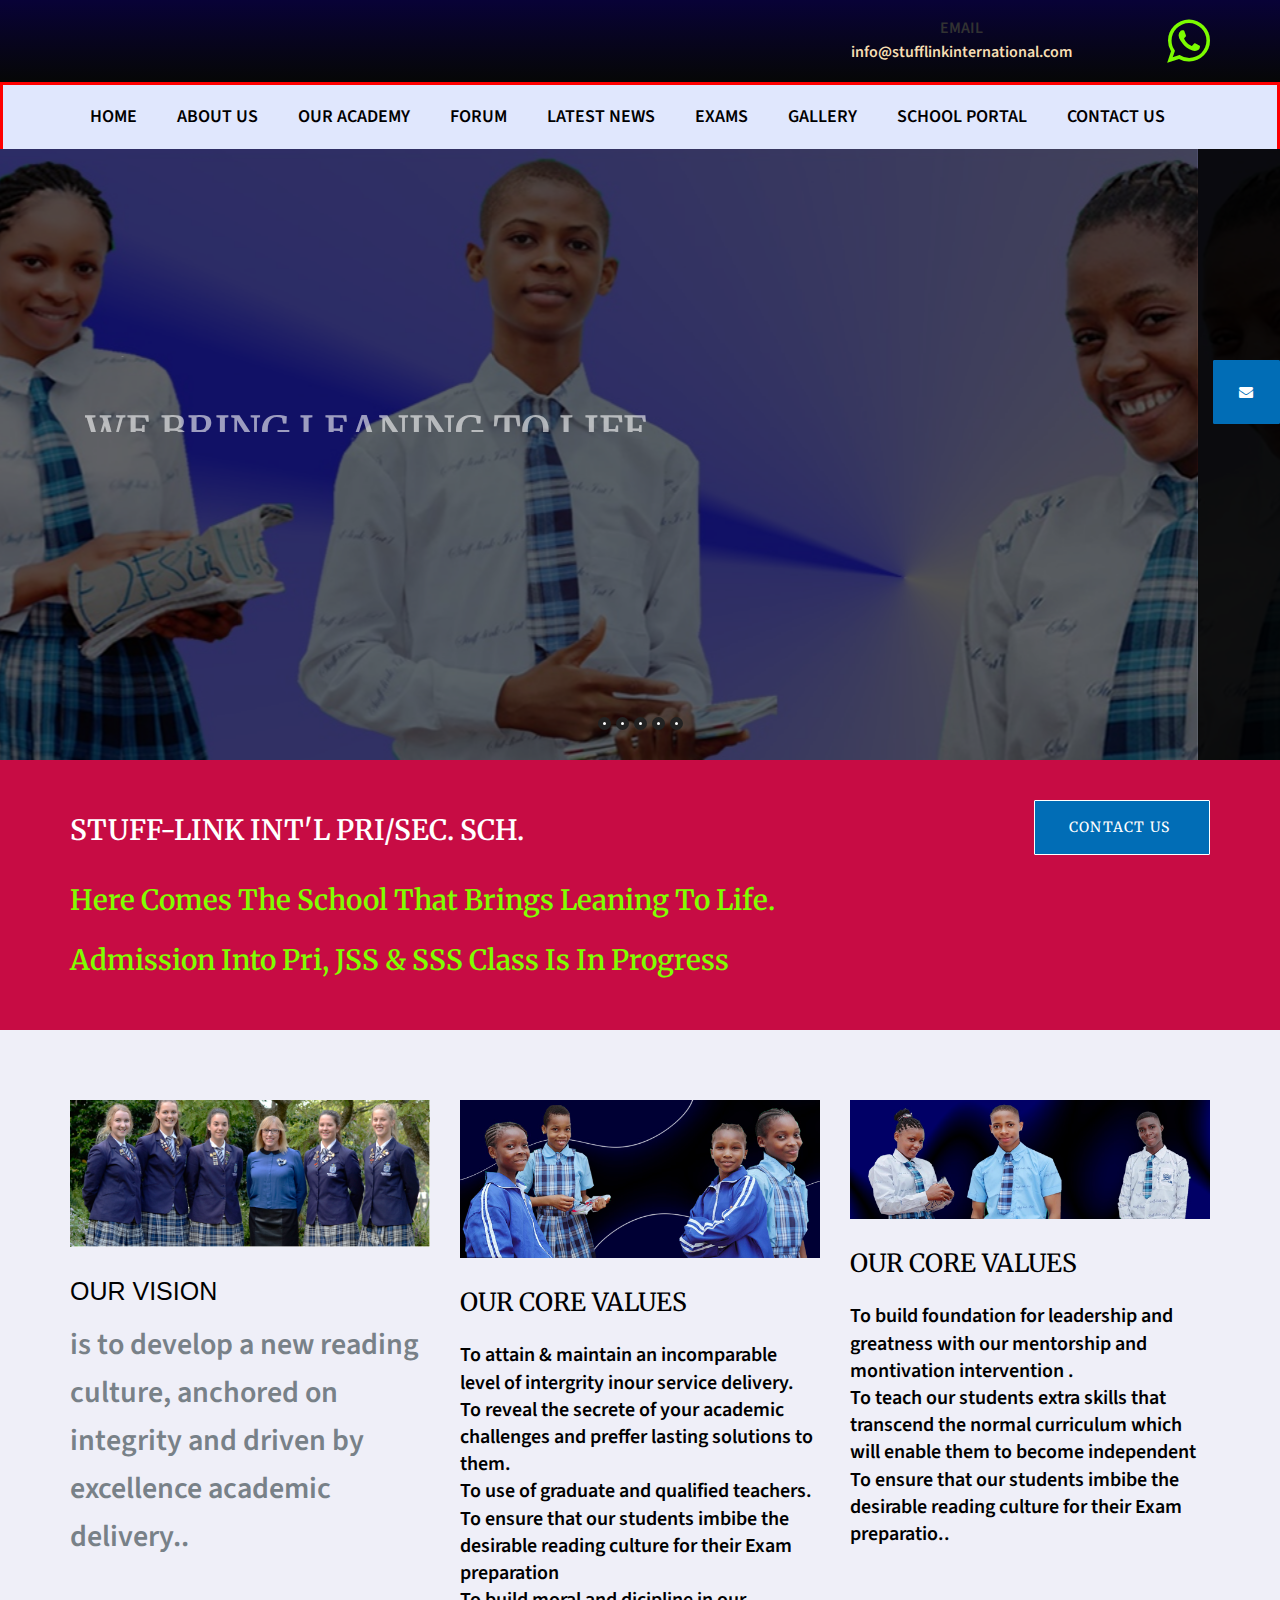
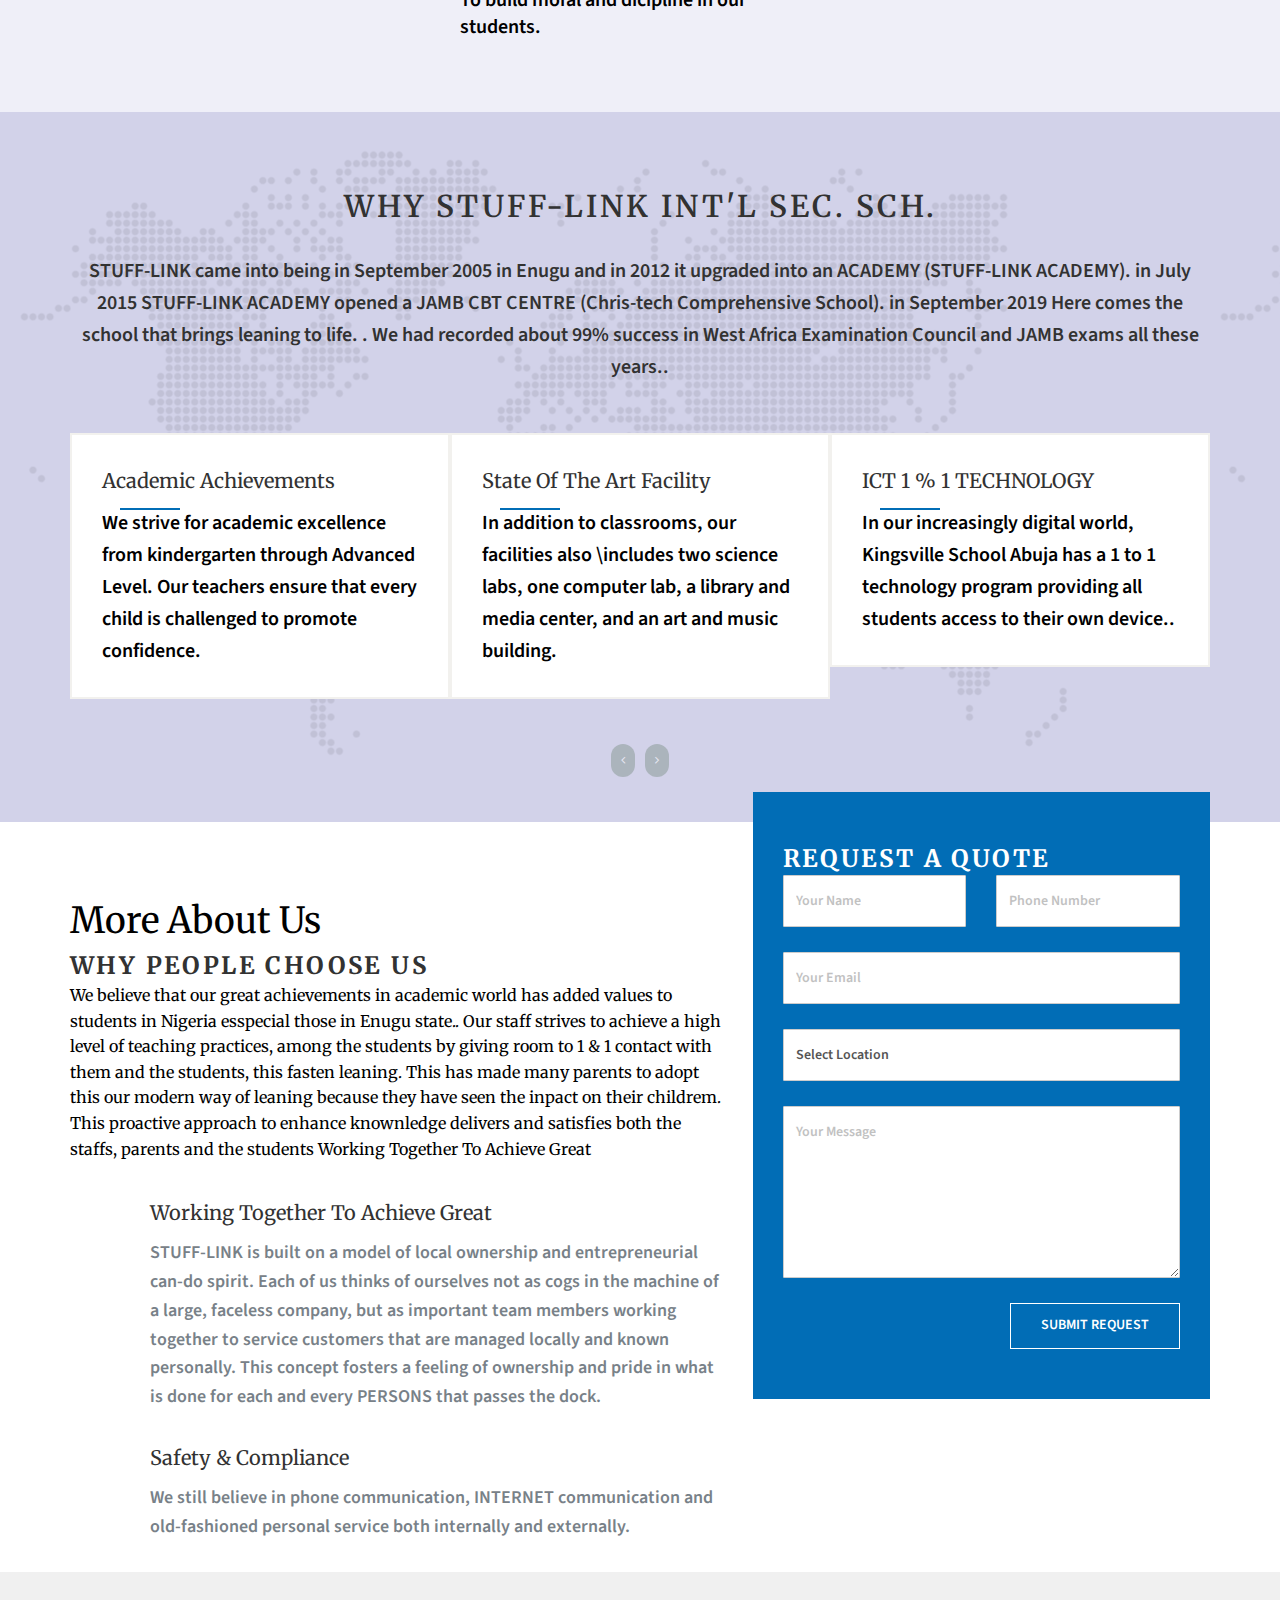
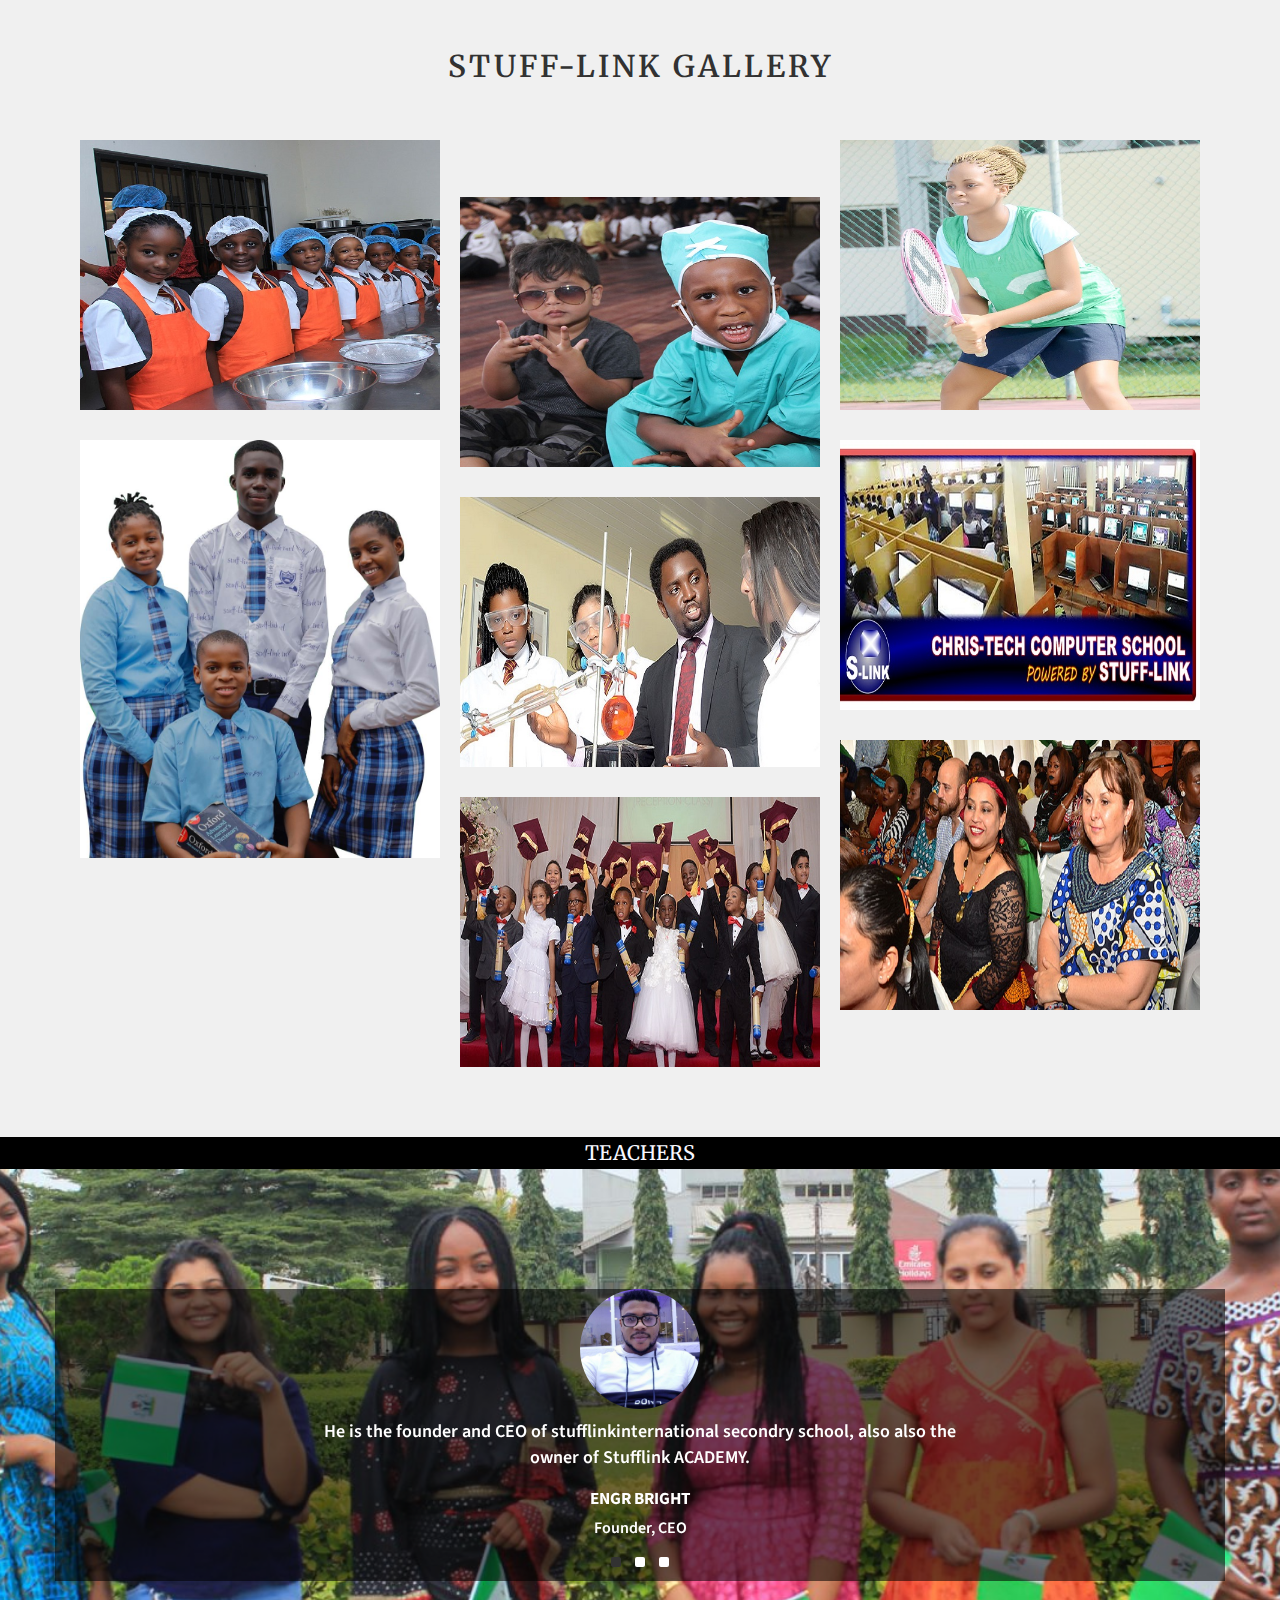
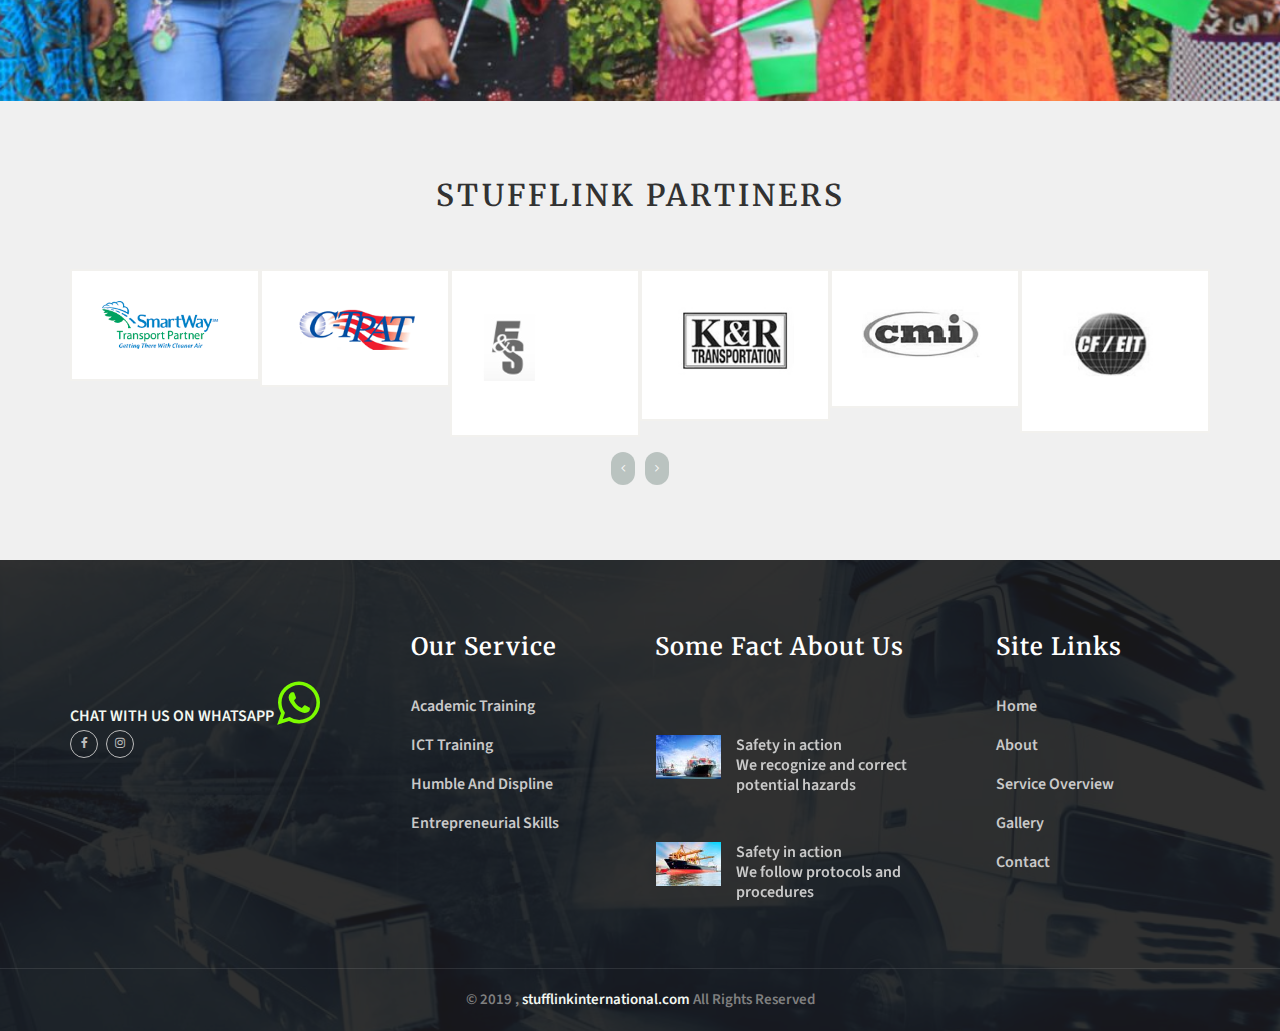
==== pickexpress.net/index.html @ c88a0109 "correction" ====
<!doctype html>
<!--[if IE 9]> <html class="ie9 no-js" lang="zxx"> <![endif]-->
<!--[if (gt IE 9)|!(IE)]><!-->
<html class="no-js" lang="zxx">
<!--<![endif]-->


<!-- Mirrored from pickexpress.net/ by HTTrack Website Copier/3.x [XR&CO'2014], Sat, 21 Sep 2019 13:10:26 GMT -->

<head>
  <meta charset="utf-8">
  <meta http-equiv="X-UA-Compatible" content="IE=edge">
  <meta name="viewport" content="width=device-width,initial-scale=1">
  <meta name="theme-color" content="#016db6">
  <link rel="canonical" href="index.html">


  <link rel="shortcut icon"
    href="cdn.shopify.com/s/files/1/1528/2387/files/icon-logistic_32x3203b403b4.png?v=1487287734" type="image/png">



  <title>
    STUFF-LINK INT'L



    &ndash;STUFF-LINK INTERNATIONAL PRIMARY AND SECONDRY SCHOOL ENUGU NIG. EXECELLENT IN ACADEMIC DELIVERY.

  </title>


  <meta name="description"
    content="Pickexpress takes care of your logistics, trucking, warehousing, cargo, transportation, ocean freight and air needs">


  <!-- /snippets/social-meta-tags.liquid -->
  <meta property="og:site_name" content="Pickexpress">
  <meta property="og:url" content="index-2.html">
  <meta property="og:title" content="Logictic Pro">
  <meta property="og:type" content="website">
  <meta property="og:description"
    content="Pickexpress takes care of your logistics, trucking, warehousing, cargo, transportation, ocean freight and air needs">


  <meta name="twitter:site" content="@pickespress">
  <meta name="twitter:card" content="summary_large_image">
  <meta name="twitter:title" content="Pickexpress">
  <meta name="twitter:description"
    content="Pickexpress takes care of your logistics, trucking, warehousing, cargo, transportation, ocean freight and air needs">


  <link href="cdn.shopify.com/s/files/1/1528/2387/t/1/assets/theme.scssc31fc31f.css?4048348193987477510"
    rel="stylesheet" type="text/css" media="all" />
  <!-- =-=-=-=-=-=-= Bootstrap CSS Style =-=-=-=-=-=-= -->
  <link href="maxcdn.bootstrapcdn.com/bootstrap/3.3.7/css/bootstrap.min.css" rel="stylesheet" type="text/css"
    media="all" />
  <!-- =-=-=-=-=-=-= Template CSS Style =-=-=-=-=-=-= -->
  <link href="cdn.shopify.com/s/files/1/1528/2387/t/1/assets/stylec31fc31f.css?4048348193987477510" rel="stylesheet"
    type="text/css" media="all" />
  <!-- =-=-=-=-=-=-= Font Awesome =-=-=-=-=-=-= -->
  <link href="maxcdn.bootstrapcdn.com/font-awesome/4.7.0/css/font-awesome.min.css" rel="stylesheet" type="text/css"
    media="all" />
  <!-- =-=-=-=-=-=-= Et Line Fonts =-=-=-=-=-=-= -->
  <link href="cdn.shopify.com/s/files/1/1528/2387/t/1/assets/et-line-fontsc31fc31f.css?4048348193987477510"
    rel="stylesheet" type="text/css" media="all" />
  <!-- =-=-=-=-=-=-= Owl carousel =-=-=-=-=-=-= -->
  <link href="cdnjs.cloudflare.com/ajax/libs/owl-carousel/1.3.3/owl.carousel.min.css" rel="stylesheet" type="text/css"
    media="all" />
  <link href="cdn.shopify.com/s/files/1/1528/2387/t/1/assets/owl.stylec31fc31f.css?4048348193987477510" rel="stylesheet"
    type="text/css" media="all" />
  <!-- =-=-=-=-=-=-= Google Fonts =-=-=-=-=-=-= -->


  <link
    href="http://fonts.googleapis.com/css?family=Source+Sans+Pro:400,400italic,600,600italic,700,700italic,900italic,900,300,300italic"
    rel="stylesheet" type="text/css" media="all" />




  <link href="http://fonts.googleapis.com/css?family=Merriweather:400" rel="stylesheet" type="text/css" media="all" />



  <!-- =-=-=-=-=-=-= Flat Icon =-=-=-=-=-=-= -->
  <link href="cdn.shopify.com/s/files/1/1528/2387/t/1/assets/flaticonc31fc31f.css?4048348193987477510" rel="stylesheet"
    type="text/css" media="all" />

  <!-- Revolution Slider 5.x CSS settings -->
  <!-- For This Page Only -->
  <link href="cdn.shopify.com/s/files/1/1528/2387/t/1/assets/settingsc31fc31f.css?4048348193987477510" rel="stylesheet"
    type="text/css" media="all" />
  <link href="cdn.shopify.com/s/files/1/1528/2387/t/1/assets/navigationc31fc31f.css?4048348193987477510"
    rel="stylesheet" type="text/css" media="all" />
  <!-- Animation Css -->
  <link href="cdnjs.cloudflare.com/ajax/libs/animate.css/3.5.2/animate.min.css" rel="stylesheet" type="text/css"
    media="all" />
  <link href="cdnjs.cloudflare.com/ajax/libs/magnific-popup.js/1.1.0/magnific-popup.min.css" rel="stylesheet"
    type="text/css" media="all" />
  <!-- Menu Hover -->
  <link
    href="cdn.shopify.com/s/files/1/1528/2387/t/1/assets/bootstrap-dropdownhover.minc31fc31f.css?4048348193987477510"
    rel="stylesheet" type="text/css" media="all" />
  <link href="cdn.shopify.com/s/files/1/1528/2387/t/1/assets/customc31fc31f.css?4048348193987477510" rel="stylesheet"
    type="text/css" media="all" />


  <!--[if (lte IE 9) ]><script src="//cdn.shopify.com/s/files/1/1528/2387/t/1/assets/match-media.min.js?4048348193987477510" type="text/javascript"></script><![endif]-->



  <!--[if (gt IE 9)|!(IE)]><!-->
  <script src="cdn.shopify.com/s/files/1/1528/2387/t/1/assets/vendorc31fc31f.js?4048348193987477510"
    defer="defer"></script>
  <!--<![endif]-->
  <!--[if lte IE 9]><script src="//cdn.shopify.com/s/files/1/1528/2387/t/1/assets/vendor.js?4048348193987477510"></script><![endif]-->

  <!--[if (gt IE 9)|!(IE)]><!-->
  <script src="cdn.shopify.com/s/files/1/1528/2387/t/1/assets/themec31fc31f.js?4048348193987477510"
    defer="defer"></script>
  <!--<![endif]-->
  <!--[if lte IE 9]><script src="//cdn.shopify.com/s/files/1/1528/2387/t/1/assets/theme.js?4048348193987477510"></script><![endif]-->

  <!-- Bootstrap Core Css  -->
  <script src="maxcdn.bootstrapcdn.com/bootstrap/3.3.7/js/bootstrap.min.js" defer="defer"></script>
  <!-- Dropdown Hover  -->
  <script
    src="cdn.shopify.com/s/files/1/1528/2387/t/1/assets/bootstrap-dropdownhover.minc31fc31f.js?4048348193987477510"
    defer="defer"></script>
  <!-- Dropdown Hover  -->
  <!-- Jquery Easing -->
  <script src="cdnjs.cloudflare.com/ajax/libs/jquery-easing/1.4.1/jquery.easing.min.js" defer="defer"></script>
  <!-- Jquery Counter -->
  <script src="cdnjs.cloudflare.com/ajax/libs/jquery-countto/1.2.0/jquery.countTo.min.js" defer="defer"></script>
  <!-- Jquery Waypoints -->
  <script src="cdnjs.cloudflare.com/ajax/libs/waypoints/4.0.1/jquery.waypoints.min.js" defer="defer"></script>
  <!-- Jquery Appear Plugin -->
  <script src="cdnjs.cloudflare.com/ajax/libs/jquery.appear/0.3.3/jquery.appear.min.js" defer="defer"></script>
  <script src="cdnjs.cloudflare.com/ajax/libs/magnific-popup.js/1.1.0/jquery.magnific-popup.min.js"
    defer="defer"></script>
  <script src="npmcdn.com/imagesloaded%404.1.3/imagesloaded.pkgd.min.js" defer="defer"></script>
  <script src="cdn.jsdelivr.net/jquery.slick/1.6.0/slick.min.js" defer="defer"></script>
  <script src="cdnjs.cloudflare.com/ajax/libs/jquery-infinitescroll/2.1.0/jquery.infinitescroll.min.js"
    defer="defer"></script>
  <script src="cdnjs.cloudflare.com/ajax/libs/pace/1.0.2/pace.min.js" defer="defer"></script>
  <!-- Jquery Shuffle Portfolio -->
  <script src="cdn.shopify.com/s/files/1/1528/2387/t/1/assets/jquery.shuffle.minc31fc31f.js?4048348193987477510"
    defer="defer"></script>
  <!-- OWL Carousel Slider  -->
  <script src="cdnjs.cloudflare.com/ajax/libs/owl-carousel/1.3.3/owl.carousel.min.js" defer="defer"></script>
  <!-- Sticky Bar  -->
  <script src="cdn.shopify.com/s/files/1/1528/2387/t/1/assets/theia-sticky-sidebarc31fc31f.js?4048348193987477510"
    defer="defer"></script>

  <!-- Jquery For Home Page Only  -->
  <!-- Revolution Slider 5.x SCRIPTS -->
  <script
    src="cdn.shopify.com/s/files/1/1528/2387/t/1/assets/jquery.themepunch.tools.minc31fc31f.js?4048348193987477510"
    defer="defer"></script>
  <script
    src="cdn.shopify.com/s/files/1/1528/2387/t/1/assets/jquery.themepunch.revolution.minc31fc31f.js?4048348193987477510"
    defer="defer"></script>

  <script src="cdn.shopify.com/s/files/1/1528/2387/t/1/assets/morphext.minc31fc31f.js?4048348193987477510"
    defer="defer"></script>

  <!-- SLIDER REVOLUTION 5.0 EXTENSIONS  
  (Load Extensions only on Local File Systems ! 
  The following part can be removed on Server for On Demand Loading) -->
  <script
    src="cdn.shopify.com/s/files/1/1528/2387/t/1/assets/revolution.extension.actions.minc31fc31f.js?4048348193987477510"
    defer="defer"></script>
  <script
    src="cdn.shopify.com/s/files/1/1528/2387/t/1/assets/revolution.extension.carousel.minc31fc31f.js?4048348193987477510"
    defer="defer"></script>
  <script
    src="cdn.shopify.com/s/files/1/1528/2387/t/1/assets/revolution.extension.kenburn.minc31fc31f.js?4048348193987477510"
    defer="defer"></script>
  <script
    src="cdn.shopify.com/s/files/1/1528/2387/t/1/assets/revolution.extension.layeranimation.minc31fc31f.js?4048348193987477510"
    defer="defer"></script>
  <script
    src="cdn.shopify.com/s/files/1/1528/2387/t/1/assets/revolution.extension.migration.minc31fc31f.js?4048348193987477510"
    defer="defer"></script>
  <script
    src="cdn.shopify.com/s/files/1/1528/2387/t/1/assets/revolution.extension.navigation.minc31fc31f.js?4048348193987477510"
    defer="defer"></script>
  <script
    src="cdn.shopify.com/s/files/1/1528/2387/t/1/assets/revolution.extension.parallax.minc31fc31f.js?4048348193987477510"
    defer="defer"></script>
  <script
    src="cdn.shopify.com/s/files/1/1528/2387/t/1/assets/revolution.extension.slideanims.minc31fc31f.js?4048348193987477510"
    defer="defer"></script>
  <script
    src="cdn.shopify.com/s/files/1/1528/2387/t/1/assets/revolution.extension.video.minc31fc31f.js?4048348193987477510"
    defer="defer"></script>

  <!-- Template Core JS -->
  <script src="cdn.shopify.com/s/files/1/1528/2387/t/1/assets/customc31fc31f.js?4048348193987477510"
    defer="defer"></script>



















  <link rel="stylesheet"
    href="cdn.shopify.com/s/files/1/1528/2387/t/1/assets/sca-quick-viewc31fc31f.css?4048348193987477510">
  <link rel="stylesheet"
    href="cdn.shopify.com/s/files/1/1528/2387/t/1/assets/sca-jquery.fancyboxc31fc31f.css?4048348193987477510">

  <script
    src="cdn.shopify.com/s/assets/themes_support/option_selection-ea4f4a242e299f2227b2b8038152223f741e90780c0c766883939e8902542bda.js"
    type="text/javascript"></script>



  <!-- Theme Color -->
  <link href="cdn.shopify.com/s/files/1/1528/2387/t/1/assets/colorc31fc31f.css?4048348193987477510" rel="stylesheet"
    type="text/css" media="all" />

</head>


  




<header class="header-area" style="position: fixed;">

  <!-- Logo Bar -->
  <div class="logo-bar">
    <div class="container clearfix">
      <!-- Logo -->
      <div class="logo">


        <a href="index.html"><img src="cdn.shopify.com/s/files/1/1528/2387/files/logo_280x05e305e3.JPEG?v=1487309282"
            alt=""></a>

      </div>

      <!--Info Outer-->
      <div class="information-content">
        <!--Info Box-->
        <div class="info-box hidden-xs hidden-sm">
          <div class="icon"><span class="icon-envelope"></span></div>
          <div class="text">EMAIL</div>
          <a href="dflexcee@gmail.com">info@stufflinkinternational.com</a>
        </div>
        <!--Info Box-->
        <div class="info-box">
          <div class="icon"><span class="icon-phone"></span></div>
          <div class="text"></div>
          <a href="https://chat.whatsapp.com/JbqyBOPUtdzDB45tQnUD8v/"><span><i class="fa fa-whatsapp" aria-hidden="true" style="font-size: 5rem; color: lawngreen;"></i>
          </span></a>
        </div>

      </div>
    </div>
  </div>
  <!-- Header Top End -->

  <!-- Menu Section -->
  <div class="navigation-2">
    <!-- navigation-start -->
    <nav class="navbar navbar-default ">
      <div class="container">
        <!-- Brand and toggle get grouped for better mobile display -->
        <div class="navbar-header">
          <button type="button" class="navbar-toggle collapsed" data-toggle="collapse" data-target="#main-navigation"
            aria-expanded="false">
            <span class="sr-only">Toggle navigation</span>
            <span class="icon-bar"></span>
            <span class="icon-bar"></span>
            <span class="icon-bar"></span>
          </button>
        </div>
        <!-- Collect the nav links, forms, and other content for toggling -->
        <div class="collapse navbar-collapse" id="main-navigation">
          <ul class="nav navbar-nav">






            <li class="" data-style="-webkit-animation-duration: 300ms;animation-duration: 300ms;">
              <a class="" href="index.html" data-animations="fadeInUp">HOME</a>
            </li>








            <li class="" data-style="-webkit-animation-duration: 300ms;animation-duration: 300ms;">
              <a class="" href="pages/about.html" data-animations="fadeInUp">ABOUT US</a>
            </li>


















            <li class="" data-style="-webkit-animation-duration: 300ms;animation-duration: 300ms;">
              <a class="" href="pages/services.html" data-animations="fadeInUp">OUR ACADEMY</a>
            </li>









            <li class="" data-style="-webkit-animation-duration: 300ms;animation-duration: 300ms;">
              <a class="" href="pages/contact.html" data-animations="fadeInUp">FORUM</a>
            </li>



            <li class="" data-style="-webkit-animation-duration: 300ms;animation-duration: 300ms;">
              <a class="" href="pages/services-3.html" data-animations="fadeInUp">LATEST NEWS</a>
            </li>



            <li class="" data-style="-webkit-animation-duration: 300ms;animation-duration: 300ms;">
              <a class="" href="pages/contact.html" data-animations="fadeInUp">EXAMS</a>
            </li>


            <li class="" data-style="-webkit-animation-duration: 300ms;animation-duration: 300ms;">
              <a class="" href="pages/contact.html" data-animations="fadeInUp">GALLERY</a>
            </li>


            <li class="" data-style="-webkit-animation-duration: 300ms;animation-duration: 300ms;">
              <a class="" href="pages/contact.html" data-animations="fadeInUp">SCHOOL PORTAL</a>
            </li>



            <li class="" data-style="-webkit-animation-duration: 300ms;animation-duration: 300ms;">
              <a class="" href="pages/contact.html" data-animations="fadeInUp">CONTACT US</a>
            </li>



          </ul>



        </div>
        <!-- /.navbar-collapse -->


      </div>
      <!-- /.container-end -->
    </nav>
  </div>
  <!-- /.navigation-end -->
  <!-- Menu  End -->
</header>
<!-- =-=-=-=-=-=-= HEADER END =-=-=-=-=-=-= -->




</div>

<!-- BEGIN content_for_index -->
<img class="mmq1" src="cdn.shopify.com/s/files/1/1528/2387/files/1_1200x48e348e3.jpg?v=1487396870">

<div class="mmq">
<div id="shopify-section-1487397056283" class="shopify-section rev-section">














    <div class="mmq" >
    
        <div class="container-fluid mmq">
      <div class="rev_slider_wrapper mmq">
        <div class="rev_slider" data-version="5.0" data-speed="7000" data-strech="true">
          <ul>

      
      
            <!-- SLIDE 1 -->
            <li data-index="rs-1" data-transition="slidingoverlayhorizontal" data-slotamount="default" data-easein="default" data-easeout="default" data-masterspeed="default" data-thumb="cdn.shopify.com/s/files/1/1528/2387/files/1_100x45.jpg?v=1487396870" data-rotate="0" data-saveperformance="off" data-title="Providing Logistic Services" data-description="">
              <!-- MAIN IMAGE -->
              <img src="cdn.shopify.com/s/files/1/1528/2387/files/1_1200x48e348e3.jpg?v=1487396870"  alt=""  data-bgposition="center center" data-bgfit="cover" data-bgrepeat="no-repeat" class="rev-slidebg" data-bgparallax="6" data-no-retina>
              <!-- LAYERS -->

              <!-- LAYER NR. 1 -->
              <div class="tp-caption tp-resizeme text-white text-uppercase" 
                  id="rs-1-layer-1"

                  data-x="['left']"
                  data-hoffset="['30']"
                  data-y="['middle']"
                  data-voffset="['-125']"
                  data-fontsize="['26']"
                  data-lineheight="['64']"
                  data-width="none"
                  data-height="none"
                  data-whitespace="nowrap"
                  data-transform_idle="o:1;s:500"
                  data-transform_in="y:100;scaleX:1;scaleY:1;opacity:0;"
                  data-transform_out="x:left(R);s:1000;e:Power3.easeIn;s:1000;e:Power3.easeIn;"
                  data-mask_in="x:0px;y:0px;s:inherit;e:inherit;"
                  data-mask_out="x:inherit;y:inherit;s:inherit;e:inherit;"
                  data-start="1000" 
                  data-splitin="none" 
                  data-splitout="none" 
                  data-responsive_offset="on" 
                  style="z-index: 5; white-space: nowrap; font-weight:700; color: #c9d60b;">In STUFF-LINK
              </div>

              <!-- LAYER NR. 2 -->
              <div class="tp-caption tp-resizeme text-uppercase text-white font-merry" 
                  id="rs-1-layer-2"

                  data-x="['left']"
                  data-hoffset="['30']"
                  data-y="['middle']"
                  data-voffset="['-60']"
                  data-fontsize="['40']"
                  data-lineheight="['84']"
                  data-width="none"
                  data-height="none"
                  data-whitespace="nowrap"
                  data-transform_idle="o:1;s:500"
                  data-transform_in="y:100;scaleX:1;scaleY:1;opacity:0;"
                  data-transform_out="x:left(R);s:1000;e:Power3.easeIn;s:1000;e:Power3.easeIn;"
                  data-mask_in="x:0px;y:0px;s:inherit;e:inherit;"
                  data-mask_out="x:inherit;y:inherit;s:inherit;e:inherit;"
                  data-start="1000" 
                  data-splitin="none" 
                  data-splitout="none" 
                  data-responsive_offset="on" 
                  style="z-index: 5; white-space: nowrap; font-weight:600; "><span class="text-white">We Bring Leaning To Life  </span>
              </div>

              <!-- LAYER NR. 2 -->


              <!-- LAYER NR. 3 -->
              <div class="tp-caption tp-resizeme text-white" 
                  id="rs-1-layer-3"

                  data-x="['left']"
                  data-hoffset="['30']"
                  data-y="['middle']"
                  data-voffset="['20']"
                  data-fontsize="['18','18','25','25']"
                  data-lineheight="['34']"
                  data-width="none"
                  data-height="none"
                  data-whitespace="nowrap"
                  data-transform_idle="o:1;s:500"
                  data-transform_in="y:100;scaleX:1;scaleY:1;opacity:0;"
                  data-transform_out="x:left(R);s:1000;e:Power3.easeIn;s:1000;e:Power3.easeIn;"
                  data-mask_in="x:0px;y:0px;s:inherit;e:inherit;"
                  data-mask_out="x:inherit;y:inherit;s:inherit;e:inherit;"
                  data-start="1400" 
                  data-splitin="none" 
                  data-splitout="none" 
                  data-responsive_offset="on"
                  style="z-index: 5; white-space: nowrap; font-weight:300; display: none;" >We provides always our best services for our clients and  always<br> try to achieve our client's trust and satisfaction.
              </div>

              <!-- LAYER NR. 4 -->
              <div class="tp-caption tp-resizeme" 
                  id="rs-1-layer-4"

                  data-x="['left']"
                  data-hoffset="['30']"
                  data-y="['middle']"
                  data-voffset="['100']"
                  data-fontsize="['18','18','25','25']"
                  data-width="none"
                  data-height="none"
                  data-whitespace="nowrap"
                  data-transform_idle="o:1;s:500"
                  data-transform_in="y:100;scaleX:1;scaleY:1;opacity:0;"
                  data-transform_out="x:left(R);s:1000;e:Power3.easeIn;s:1000;e:Power3.easeIn;"
                  data-mask_in="x:0px;y:0px;s:inherit;e:inherit;"
                  data-mask_out="x:inherit;y:inherit;s:inherit;e:inherit;"
                  data-start="1600" 
                  data-splitin="none" 
                  data-splitout="none" 
                  data-responsive_offset="on"
                  style="z-index: 5; white-space: nowrap; letter-spacing:1px;">
                <a class="btn btn-colored btn-lg"
                  data-fontsize="['18','18','25','25']"  href="pages/contact.html">Contact Now</a>
              </div>
            </li>
      
      
      

            <!-- SLIDE 2 -->
            <li data-index="rs-2" data-transition="slidingoverlayhorizontal" data-slotamount="default" data-easein="default" data-easeout="default" data-masterspeed="default" data-thumb="cdn.shopify.com/s/files/1/1528/2387/files/2_cfb84179-c331-4176-9a00-6caccd95e28a_100x45.jpg?v=1487397153" data-rotate="0" data-saveperformance="off" data-title="Logistic Services" data-description="">
              <!-- MAIN IMAGE -->
              <img src="cdn.shopify.com/s/files/1/1528/2387/files/2_cfb84179-c331-4176-9a00-6caccd95e28a_1200x144f144f.jpg?v=1487397153"  alt=""  data-bgposition="center top" data-bgfit="cover" data-bgrepeat="no-repeat" class="rev-slidebg" data-bgparallax="6" data-no-retina>
              <!-- LAYERS -->

              <!-- LAYER NR. 1 -->
              <div class="tp-caption tp-resizeme text-uppercase text-white " 
                  id="rs-2-layer-1"

                  data-x="['right']"
                  data-hoffset="['30']"
                  data-y="['middle']"
                  data-voffset="['-125']"
                  data-fontsize="['26']"
                  data-lineheight="['64']"
                  data-width="none"
                  data-height="none"
                  data-whitespace="nowrap"
                  data-transform_idle="o:1;s:500"
                  data-transform_in="y:100;scaleX:1;scaleY:1;opacity:0;"
                  data-transform_out="x:left(R);s:1000;e:Power3.easeIn;s:1000;e:Power3.easeIn;"
                  data-mask_in="x:0px;y:0px;s:inherit;e:inherit;"
                  data-mask_out="x:inherit;y:inherit;s:inherit;e:inherit;"
                  data-start="1000" 
                  data-splitin="none" 
                  data-splitout="none" 
                  data-responsive_offset="on" 
                  style="z-index: 5; white-space: nowrap; font-weight:700;">DISCIPLINE AND HUMILITY
              </div>

              <!-- LAYER NR. 2 -->
              <div class="tp-caption tp-resizeme text-white font-merry  text-uppercase" 
                  id="rs-2-layer-2"

                  data-x="['right']"
                  data-hoffset="['30']"
                  data-y="['middle']"
                  data-voffset="['-60']"
                  data-fontsize="['40']"
                  data-lineheight="['84']"
                  data-width="none"
                  data-height="none"
                  data-whitespace="nowrap"
                  data-transform_idle="o:1;s:500"
                  data-transform_in="y:100;scaleX:1;scaleY:1;opacity:0;"
                  data-transform_out="x:left(R);s:1000;e:Power3.easeIn;s:1000;e:Power3.easeIn;"
                  data-mask_in="x:0px;y:0px;s:inherit;e:inherit;"
                  data-mask_out="x:inherit;y:inherit;s:inherit;e:inherit;"
                  data-start="1000" 
                  data-splitin="none" 
                  data-splitout="none" 
                  data-responsive_offset="on" 
                  style="z-index: 5; white-space: nowrap; font-weight:700;"> EXECELLENT IN ACADEMIC DELIVERY
            
              </div>

              <!-- LAYER NR. 3 -->
              <div class="tp-caption tp-resizeme text-right text-white" 
                  id="rs-2-layer-3"

                  data-x="['right']"
                  data-hoffset="['30']"
                  data-y="['middle']"
                  data-voffset="['30']"
                  data-fontsize="['18','18','25','25']"
                  data-lineheight="['34']"
                  data-width="none"
                  data-height="none"
                  data-whitespace="nowrap"
                  data-transform_idle="o:1;s:500"
                  data-transform_in="y:100;scaleX:1;scaleY:1;opacity:0;"
                  data-transform_out="x:left(R);s:1000;e:Power3.easeIn;s:1000;e:Power3.easeIn;"
                  data-mask_in="x:0px;y:0px;s:inherit;e:inherit;"
                  data-mask_out="x:inherit;y:inherit;s:inherit;e:inherit;"
                  data-start="1400" 
                  data-splitin="none" 
                  data-splitout="none" 
                  data-responsive_offset="on"
                  style="z-index: 5; white-space: nowrap; font-weight:400;">We are there to serve you better, and  always<br> try to achieve our client's trust and satisfaction.
              </div>

              <!-- LAYER NR. 4 -->
              <div class="tp-caption tp-resizeme" 
                  id="rs-2-layer-4"

                  data-x="['right']"
                  data-hoffset="['30']"
                  data-y="['middle']"
                  data-voffset="['100']"
                  data-fontsize="['18','18','25','25']"
                  data-width="none"
                  data-height="none"
                  data-whitespace="nowrap"
                  data-transform_idle="o:1;s:500"
                  data-transform_in="y:100;scaleX:1;scaleY:1;opacity:0;"
                  data-transform_out="x:left(R);s:1000;e:Power3.easeIn;s:1000;e:Power3.easeIn;"
                  data-mask_in="x:0px;y:0px;s:inherit;e:inherit;"
                  data-mask_out="x:inherit;y:inherit;s:inherit;e:inherit;"
                  data-start="1600" 
                  data-splitin="none" 
                  data-splitout="none" 
                  data-responsive_offset="on"
                  style="z-index: 5; white-space: nowrap; letter-spacing:1px;"><a class="btn btn-colored btn-lg"
                  data-fontsize="['18','18','25','25']" href="pages/quote.html">Visit Us.</a> 
              </div>
            </li>
      
      
      

            <!-- SLIDE 3 -->
            <li data-index="rs-3" data-transition="slidingoverlayhorizontal" data-slotamount="default" data-easein="default" data-easeout="default" data-masterspeed="default" data-thumb="cdn.shopify.com/s/files/1/1528/2387/files/3_100x45.jpg?v=1487397192" data-rotate="0" data-saveperformance="off" data-title="We Provide Solutions" data-description="">
              <!-- MAIN IMAGE -->
              <img src="cdn.shopify.com/s/files/1/1528/2387/files/3_1200x71597159.jpg?v=1487397192"  alt=""  data-bgposition="center center" data-bgfit="cover" data-bgrepeat="no-repeat" class="rev-slidebg" data-bgparallax="6" data-no-retina>
              <!-- LAYERS -->

              <!-- LAYER NR. 3 -->
              <div class="tp-caption tp-resizeme text-center text-white" 
                  id="rs-3-layer-2"

                  data-x="['center']"
                  data-hoffset="['0']"
                  data-y="['middle']"
                  data-voffset="['-60']"
                  data-fontsize="['26']"
                  data-lineheight="['64']"
                  data-width="none"
                  data-height="none"
                  data-whitespace="nowrap"
                  data-transform_idle="o:1;s:500"
                  data-transform_in="y:100;scaleX:1;scaleY:1;opacity:0;"
                  data-transform_out="x:left(R);s:1000;e:Power3.easeIn;s:1000;e:Power3.easeIn;"
                  data-mask_in="x:0px;y:0px;s:inherit;e:inherit;"
                  data-mask_out="x:inherit;y:inherit;s:inherit;e:inherit;"
                  data-start="1000" 
                  data-splitin="none" 
                  data-splitout="none" 
                  data-responsive_offset="on"
                  style="z-index: 5; white-space: nowrap; font-weight:400;">- Providing Services Since 2006-
              </div>

              <!-- LAYER NR. 3 -->
              <div class="tp-caption tp-resizeme text-uppercase text-white font-merry" 
                  id="rs-3-layer-3"

                  data-x="['center']"
                  data-hoffset="['0']"
                  data-y="['middle']"
                  data-voffset="['0']"
                  data-fontsize="['40']"
                  data-lineheight="['80']"
                  data-width="none"
                  data-height="none"
                  data-whitespace="nowrap"
                  data-transform_idle="o:1;s:500"
                  data-transform_in="y:100;scaleX:1;scaleY:1;opacity:0;"
                  data-transform_out="x:left(R);s:1000;e:Power3.easeIn;s:1000;e:Power3.easeIn;"
                  data-mask_in="x:0px;y:0px;s:inherit;e:inherit;"
                  data-mask_out="x:inherit;y:inherit;s:inherit;e:inherit;"
                  data-start="1000" 
                  data-splitin="none" 
                  data-splitout="none" 
                  data-responsive_offset="on"
                  style="z-index: 5; white-space: nowrap; font-weight:700;">We Provide Everlasting 
              </div>

              <!-- LAYER NR. 4 -->
              <div class="tp-caption tp-resizeme" 
                  id="rs-3-layer-4"

                  data-x="['center']"
                  data-hoffset="['0']"
                  data-y="['middle']"
                  data-voffset="['80']"
                  data-fontsize="['18','18','25','25']"
                  data-width="none"
                  data-height="none"
                  data-whitespace="nowrap"
                  data-transform_idle="o:1;s:500"
                  data-transform_in="y:100;scaleX:1;scaleY:1;opacity:0;"
                  data-transform_out="x:left(R);s:1000;e:Power3.easeIn;s:1000;e:Power3.easeIn;"
                  data-mask_in="x:0px;y:0px;s:inherit;e:inherit;"
                  data-mask_out="x:inherit;y:inherit;s:inherit;e:inherit;"
                  data-start="1400" 
                  data-splitin="none" 
                  data-splitout="none" 
                  data-responsive_offset="on"
                  style="z-index: 5; white-space: nowrap; letter-spacing:1px;"><a class="btn btn-colored  btn-lg"
                  data-fontsize="['18','18','25','25']" href="pages/contact.html">Solution</a>
              </div>
            </li>

      
      
      
            <!-- SLIDE 4 -->
            <li data-index="rs-4" data-transition="slidingoverlayhorizontal" data-slotamount="default" data-easein="default" data-easeout="default" data-masterspeed="default" data-thumb="cdn.shopify.com/s/files/1/1528/2387/files/4_100x45.jpg?v=1487397223" data-rotate="0" data-saveperformance="off" data-title="Providing Logistics Services" data-description="">
              <!-- MAIN IMAGE -->
              <img src="cdn.shopify.com/s/files/1/1528/2387/files/4_1200xf44ff44f.jpg?v=1487397223"  alt=""  data-bgposition="center center" data-bgfit="cover" data-bgrepeat="no-repeat" class="rev-slidebg" data-bgparallax="6" data-no-retina>
              <!-- LAYERS -->

              <!-- LAYER NR. 1 -->
              <div class="tp-caption tp-resizeme text-white text-uppercase" 
                  id="rs-4-layer-1"

                  data-x="['left']"
                  data-hoffset="['30']"
                  data-y="['middle']"
                  data-voffset="['-125']"
                  data-fontsize="['26']"
                  data-lineheight="['64']"
                  data-width="none"
                  data-height="none"
                  data-whitespace="nowrap"
                  data-transform_idle="o:1;s:500"
                  data-transform_in="y:100;scaleX:1;scaleY:1;opacity:0;"
                  data-transform_out="x:left(R);s:1000;e:Power3.easeIn;s:1000;e:Power3.easeIn;"
                  data-mask_in="x:0px;y:0px;s:inherit;e:inherit;"
                  data-mask_out="x:inherit;y:inherit;s:inherit;e:inherit;"
                  data-start="1000" 
                  data-splitin="none" 
                  data-splitout="none" 
                  data-responsive_offset="on" 
                  style="z-index: 5; white-space: nowrap; font-weight:700;">Grounded in ICT
              </div>

              <!-- LAYER NR. 2 -->
              <div class="tp-caption tp-resizeme text-uppercase text-white font-merry" 
                  id="rs-4-layer-2"

                  data-x="['left']"
                  data-hoffset="['30']"
                  data-y="['middle']"
                  data-voffset="['-60']"
                  data-fontsize="['40']"
                  data-lineheight="['84']"
                  data-width="none"
                  data-height="none"
                  data-whitespace="nowrap"
                  data-transform_idle="o:1;s:500"
                  data-transform_in="y:100;scaleX:1;scaleY:1;opacity:0;"
                  data-transform_out="x:left(R);s:1000;e:Power3.easeIn;s:1000;e:Power3.easeIn;"
                  data-mask_in="x:0px;y:0px;s:inherit;e:inherit;"
                  data-mask_out="x:inherit;y:inherit;s:inherit;e:inherit;"
                  data-start="1000" 
                  data-splitin="none" 
                  data-splitout="none" 
                  data-responsive_offset="on" 
                  style="z-index: 5; white-space: nowrap; font-weight:600; "><span class="text-white">Providing Modern ICT Technology </span>
              </div>

              <!-- LAYER NR. 2 -->


              <!-- LAYER NR. 3 -->
              <div class="tp-caption tp-resizeme text-white" 
                  id="rs-4-layer-3"

                  data-x="['left']"
                  data-hoffset="['30']"
                  data-y="['middle']"
                  data-voffset="['20']"
                  data-fontsize="['18','18','25','25']"
                  data-lineheight="['34']"
                  data-width="none"
                  data-height="none"
                  data-whitespace="nowrap"
                  data-transform_idle="o:1;s:500"
                  data-transform_in="y:100;scaleX:1;scaleY:1;opacity:0;"
                  data-transform_out="x:left(R);s:1000;e:Power3.easeIn;s:1000;e:Power3.easeIn;"
                  data-mask_in="x:0px;y:0px;s:inherit;e:inherit;"
                  data-mask_out="x:inherit;y:inherit;s:inherit;e:inherit;"
                  data-start="1400" 
                  data-splitin="none" 
                  data-splitout="none" 
                  data-responsive_offset="on"
                  style="z-index: 5; white-space: nowrap; font-weight:300; display: none;">We provides always our best services for our clients and  always<br> try to achieve our client's trust and satisfaction.
              </div>

              <!-- LAYER NR. 4 -->
              <div class="tp-caption tp-resizeme" 
                  id="rs-4-layer-4"

                  data-x="['left']"
                  data-hoffset="['30']"
                  data-y="['middle']"
                  data-voffset="['100']"
                  data-fontsize="['18','18','25','25']"
                  data-width="none"
                  data-height="none"
                  data-whitespace="nowrap"
                  data-transform_idle="o:1;s:500"
                  data-transform_in="y:100;scaleX:1;scaleY:1;opacity:0;"
                  data-transform_out="x:left(R);s:1000;e:Power3.easeIn;s:1000;e:Power3.easeIn;"
                  data-mask_in="x:0px;y:0px;s:inherit;e:inherit;"
                  data-mask_out="x:inherit;y:inherit;s:inherit;e:inherit;"
                  data-start="1600" 
                  data-splitin="none" 
                  data-splitout="none" 
                  data-responsive_offset="on"
                  style="z-index: 5; white-space: nowrap; letter-spacing:1px;">
                <a class="btn btn-colored btn-lg"
                  data-fontsize="['18','18','25','25']"  href="pages/services.html">View Services</a>
              </div>
            </li>
      

      
            <!-- SLIDE 4 -->
            <li data-index="rs-4" data-transition="slidingoverlayhorizontal" data-slotamount="default" data-easein="default" data-easeout="default" data-masterspeed="default" data-thumb="cdn.shopify.com/s/files/1/1528/2387/files/4_100x45.jpg?v=1487397223" data-rotate="0" data-saveperformance="off" data-title="Providing Logistics Services" data-description="">
              <!-- MAIN IMAGE -->
              <img src="cdn.shopify.com/s/files/1/1528/2387/files/4_1200xf44ff44f.jpg?v=1487397223"  alt=""  data-bgposition="center center" data-bgfit="cover" data-bgrepeat="no-repeat" class="rev-slidebg" data-bgparallax="6" data-no-retina>
              <!-- LAYERS -->

              <!-- LAYER NR. 1 -->
              <div class="tp-caption tp-resizeme text-white text-uppercase" 
                  id="rs-4-layer-1"

                  data-x="['left']"
                  data-hoffset="['30']"
                  data-y="['middle']"
                  data-voffset="['-125']"
                  data-fontsize="['26']"
                  data-lineheight="['64']"
                  data-width="none"
                  data-height="none"
                  data-whitespace="nowrap"
                  data-transform_idle="o:1;s:500"
                  data-transform_in="y:100;scaleX:1;scaleY:1;opacity:0;"
                  data-transform_out="x:left(R);s:1000;e:Power3.easeIn;s:1000;e:Power3.easeIn;"
                  data-mask_in="x:0px;y:0px;s:inherit;e:inherit;"
                  data-mask_out="x:inherit;y:inherit;s:inherit;e:inherit;"
                  data-start="1000" 
                  data-splitin="none" 
                  data-splitout="none" 
                  data-responsive_offset="on" 
                  style="z-index: 5; white-space: nowrap; font-weight:700;">Grounded in ICT
              </div>

              <!-- LAYER NR. 2 -->
              <div class="tp-caption tp-resizeme text-uppercase text-white font-merry" 
                  id="rs-4-layer-2"

                  data-x="['left']"
                  data-hoffset="['30']"
                  data-y="['middle']"
                  data-voffset="['-60']"
                  data-fontsize="['40']"
                  data-lineheight="['84']"
                  data-width="none"
                  data-height="none"
                  data-whitespace="nowrap"
                  data-transform_idle="o:1;s:500"
                  data-transform_in="y:100;scaleX:1;scaleY:1;opacity:0;"
                  data-transform_out="x:left(R);s:1000;e:Power3.easeIn;s:1000;e:Power3.easeIn;"
                  data-mask_in="x:0px;y:0px;s:inherit;e:inherit;"
                  data-mask_out="x:inherit;y:inherit;s:inherit;e:inherit;"
                  data-start="1000" 
                  data-splitin="none" 
                  data-splitout="none" 
                  data-responsive_offset="on" 
                  style="z-index: 5; white-space: nowrap; font-weight:600; "><span class="text-white">Providing Modern ICT Technology </span>
              </div>

              <!-- LAYER NR. 2 -->


              <!-- LAYER NR. 3 -->
              <div class="tp-caption tp-resizeme text-white" 
                  id="rs-4-layer-3"

                  data-x="['left']"
                  data-hoffset="['30']"
                  data-y="['middle']"
                  data-voffset="['20']"
                  data-fontsize="['18','18','25','25']"
                  data-lineheight="['34']"
                  data-width="none"
                  data-height="none"
                  data-whitespace="nowrap"
                  data-transform_idle="o:1;s:500"
                  data-transform_in="y:100;scaleX:1;scaleY:1;opacity:0;"
                  data-transform_out="x:left(R);s:1000;e:Power3.easeIn;s:1000;e:Power3.easeIn;"
                  data-mask_in="x:0px;y:0px;s:inherit;e:inherit;"
                  data-mask_out="x:inherit;y:inherit;s:inherit;e:inherit;"
                  data-start="1400" 
                  data-splitin="none" 
                  data-splitout="none" 
                  data-responsive_offset="on"
                  style="z-index: 5; white-space: nowrap; font-weight:300; display: none;">We provides always our best services for our clients and  always<br> try to achieve our client's trust and satisfaction.
              </div>

              <!-- LAYER NR. 4 -->
              <div class="tp-caption tp-resizeme" 
                  id="rs-4-layer-4"

                  data-x="['left']"
                  data-hoffset="['30']"
                  data-y="['middle']"
                  data-voffset="['100']"
                  data-fontsize="['18','18','25','25']"
                  data-width="none"
                  data-height="none"
                  data-whitespace="nowrap"
                  data-transform_idle="o:1;s:500"
                  data-transform_in="y:100;scaleX:1;scaleY:1;opacity:0;"
                  data-transform_out="x:left(R);s:1000;e:Power3.easeIn;s:1000;e:Power3.easeIn;"
                  data-mask_in="x:0px;y:0px;s:inherit;e:inherit;"
                  data-mask_out="x:inherit;y:inherit;s:inherit;e:inherit;"
                  data-start="1600" 
                  data-splitin="none" 
                  data-splitout="none" 
                  data-responsive_offset="on"
                  style="z-index: 5; white-space: nowrap; letter-spacing:1px;">
                <a class="btn btn-colored btn-lg"
                  data-fontsize="['18','18','25','25']"  href="pages/services.html">View Services</a>
              </div>
            </li>


      






      

          </ul>
        </div><!-- end .rev_slider -->
      </div>
      <!--======= HOME SLIDER END =========-->

    </div>
  </div>

</div>
</div>
<div id="shopify-section-1487426573944" class="shopify-section cta-section">
  <!-- =-=-=-=-=-=-= Call To Action =-=-=-=-=-=-= -->

















  <div class="parallex-small"  style="background-color: #c70c44;color: #c9d60b;">

    <div class="container">


      <div class="row custom-padding-20 ">





        <div class="col-md-8 text-left ">






          <div data-wai="fadeInLeft" data-woffset="100%"
            style="-webkit-animation-duration: 1000ms;-moz-animation-duration: 1000ms;-o-animation-duration: 1000ms;-ms-animation-duration: 1000ms;animation-duration: 1000ms;-webkit-animation-delay: 0ms;-moz-animation-delay: 0ms;-o-animation-delay: 0ms;-ms-animation-delay: 0ms;animation-delay: 0ms;">

            <div class="parallex-text">
                <h4 style="color:#ffffff">STUFF-LINK INT'L PRI/SEC. SCH.</h4>
                  <p> <h4 style="color: chartreuse">Here comes the school that brings leaning to life.
                    Admission into Pri, JSS & SSS class is in progress
                    </h4></p>
              </div>
            <!-- end subsection-text -->


          </div>
        </div>

        <div class="col-md-4 text-right ">






          <div data-wai="fadeInRight" data-woffset="100%"
            style="-webkit-animation-duration: 1000ms;-moz-animation-duration: 1000ms;-o-animation-duration: 1000ms;-ms-animation-duration: 1000ms;animation-duration: 1000ms;-webkit-animation-delay: 0ms;-moz-animation-delay: 0ms;-o-animation-delay: 0ms;-ms-animation-delay: 0ms;animation-delay: 0ms;">











            <a id="btn-1487426573944-1" href="pages/quote.html" class="page-scroll btn btn-lg btn-clean"
              style="border: 1px solid;color: #ffffff!important;background-color: #016db6!important;">




              Contact US 


              <i class='fa'></i>

            </a>
            <!-- end parallex-button -->


          </div>
        </div>



      </div>

    </div>
  </div>
        <!-- =-=-=-=-=-=-= Call To Action End =-=-=-=-=-=-= -->






      </div><div id="shopify-section-1487428167380" class="shopify-section about-section">

















          <div class="custom-padding"  style=" background-color: rgb(239, 239, 248) ">
      
            <div class="container">
  
          <div class="main-boxes">
            <div class="row">
      
              <div class="col-sm-12 col-md-4 col-xs-12 text-left">
        
  
  
  
  
          <div data-wai="fadeInRight" data-woffset="100%" style="-webkit-animation-duration: 1000ms;-moz-animation-duration: 1000ms;-o-animation-duration: 1000ms;-ms-animation-duration: 1000ms;animation-duration: 1000ms;-webkit-animation-delay: 0ms;-moz-animation-delay: 0ms;-o-animation-delay: 0ms;-ms-animation-delay: 0ms;animation-delay: 0ms;">
                <div class="services-grid-1">
          
                  <div class="service-image">
                    <a href="#"><img alt="" src="cdn.shopify.com/s/files/1/1528/2387/files/banner.png?v=1487428357"></a>
                  </div>
          
                  <div class="services-text">
                    <h4 style="font-family: Arial;">OUR VISION </h4>
                    <p style="font-size: 30px"  >is to develop a new reading culture, anchored on integrity and driven by excellence academic delivery..</p>
                  </div>
          
          
  
  
          
                </div>
                <!-- end services-grid-1 -->
                </div>
              </div>
              <!-- end col-sm-4 -->
      
              <div class="col-sm-12 col-md-4 col-xs-12 text-left">
        
  
  
  
  
          <div data-wai="fadeInRight" data-woffset="100%" style="-webkit-animation-duration: 1000ms;-moz-animation-duration: 1000ms;-o-animation-duration: 1000ms;-ms-animation-duration: 1000ms;animation-duration: 1000ms;-webkit-animation-delay: 100ms;-moz-animation-delay: 100ms;-o-animation-delay: 100ms;-ms-animation-delay: 100ms;animation-delay: 100ms;">
                <div class="services-grid-1">
          
                  <div class="service-image">
                    <a href="#"><img alt="airplane" src="cdn.shopify.com/s/files/1/1528/2387/files/3_1200x71597159.jpg?v=1487428436"></a>
                  </div>
          
                  <div class="services-text">
                    <h4>OUR CORE VALUES</h4>
                    <p  ><ul style="font-size: 20px; text-decoration-style: dotted" >
                      <li>To attain & maintain an incomparable level of intergrity inour service delivery. </li>
                      <li>To reveal the secrete of your academic challenges and preffer lasting solutions to them. </li>
                      <li>To use of graduate and qualified teachers. </li>  
                      <li>To ensure that our students imbibe the desirable reading culture for their Exam preparation</li>
                      <li>To build moral and dicipline in our students. </li>
                    </ul></p>
                  </div>
          
          
          
                </div>
                <!-- end services-grid-1 -->
                </div>
              </div>
              <!-- end col-sm-4 -->
      
              <div class="col-sm-12 col-md-4 col-xs-12 text-left">
        
  
  
  
  
          <div data-wai="fadeInRight" data-woffset="100%" style="-webkit-animation-duration: 1000ms;-moz-animation-duration: 1000ms;-o-animation-duration: 1000ms;-ms-animation-duration: 1000ms;animation-duration: 1000ms;-webkit-animation-delay: 200ms;-moz-animation-delay: 200ms;-o-animation-delay: 200ms;-ms-animation-delay: 200ms;animation-delay: 200ms;">
                <div class="services-grid-1">
          
                  <div class="service-image">
                    <a href="#"><img alt="" src="cdn.shopify.com/s/files/1/1528/2387/files/2_cfb84179-c331-4176-9a00-6caccd95e28a_1200x144f144f.jpg?v=1487428411"></a>
                  </div>
          
                  <div class="services-text">
                    <h4>OUR CORE VALUES</h4>
                    <p  ><ul style="font-size: 20px; text-decoration-style: dotted" >
                      <li>To build foundation for leadership and greatness with our mentorship and montivation intervention . </li>
                      <li>To teach our students extra skills that transcend the normal curriculum which will enable them to become independent  </li>
                      <li>To ensure that our students imbibe the desirable reading culture for their Exam preparatio..  </li>  
              
                    </ul></p>
                  </div>
          
          
          
                </div>
                <!-- end services-grid-1 -->
                </div>
              </div>
              <!-- end col-sm-4 -->
      
  
            </div>
          </div>
  
  
          <!-- end main-boxes -->
          
            </div>
          </div>
  
  
  
          </div><div id="shopify-section-1487479904820" class="shopify-section services-section">
    
  
  
  
  
  
  
  
    
    
    
      
      
      
      
        
        
        
        
      
  
  
  
  
  
  
  
  
  
  
          <div class="custom-padding bg-overlay"  style="background-image:url(cdn.shopify.com/s/files/1/1528/2387/files/background-with-dots_2bdd6181-a7d2-489a-9efa-5fe55d677122_1200xcbc4cbc4.png?v=1487479973);background-color: #d2d2e9;color: #323232;">
      
            <div class="container">
    
  
  
  
  
  
          <div class="main-heading text-center">
    
    
    
    
            <h2>WHY STUFF-LINK INT'L SEC. SCH.</h2>
    
    
    
            <p style="font-size: 20px">
              STUFF-LINK came into being in September 2005 in Enugu and in 2012 it 
              upgraded into an ACADEMY (STUFF-LINK ACADEMY). in July 2015 STUFF-LINK ACADEMY opened a 
              JAMB CBT CENTRE (Chris-tech Comprehensive School). in September 2019 Here comes the school 
              that brings leaning to life. . We had  recorded about 99% success 
              in West Africa Examination Council and JAMB exams all these years..</p>
    
    
          </div>
  
  
  
    
    
  
    
  
    
    
  
    
    
    
    
    
    
  
  
    
    
  
    
  
    
    
    
  
  
  
      
  
      
  
    
    
    
  
            <div class="service-items owl-carousel owl-theme" data-width="4">
      
      
      
      
      
      
      
      
      
      
              <div id="block-1487479904820-0" class="item box-border">
                <!-- services grid -->
          <div class="services-grid text-left border-bottom square">
    
    
    
    
    
            <h4>Academic Achievements</h4>
    
    
    
            <p style="font-size: 20px; color: black">We strive for academic excellence from kindergarten through Advanced Level. 
              Our teachers ensure that every child is challenged to promote confidence. </p>
    
    
          </div>
          <!-- services grid -->
              </div>
      
      
      
      
      
      
      
      
      
      
      
      
      
      
              <div id="block-1487479904820-1" class="item box-border">
                <!-- services grid -->
          <div class="services-grid text-left border-bottom square">
    
    
    
    
            <h4>State of the Art Facility</h4>
    
    
    
            <p style="font-size: 20px; color: black">In addition to classrooms, our facilities also 
              \includes two science labs, one computer lab, a library 
              and media center, and an art and music building. </p>
    
    
          </div>
          <!-- services grid -->
              </div>
      
      
      
      
      
      
      
      
      
      
      
      
      
      
              <div id="block-1487479904820-2" class="item box-border last">
                <!-- services grid -->
          <div class="services-grid text-left border-bottom square">
    
    
    
    
    
            <h4>ICT 1 % 1 TECHNOLOGY</h4>
    
    
    
            <p  style="font-size: 20px; color: black">In our increasingly digital world, 
              Kingsville School Abuja has a 1 to 1 technology
              program providing all students access to their own device..</p>
    
    
          </div>
          <!-- services grid -->
              </div>
      
      
      
      
      
      
      
      
      
      
      
      
      
      
              <div id="block-1487515720116" class="item box-border">
                <!-- services grid -->
          <div class="services-grid text-left border-bottom square">
    
    
    
    
    
            <h4>University Acceptances</h4>
    
    
    
            <p style="font-size: 20px; color: black">100% of our graduating students get into universities worldwide? Our rigorous curriculum prepares students for universities all over the world. </p>
    
    
          </div>
          <!-- services grid -->
              </div>
      
      
      
      
      
      
      
      
      
      
      
      
      
      
              <div id="block-1487515745225" class="item box-border">
                <!-- services grid -->
          <div class="services-grid text-left border-bottom square">
    
    
    
    
    
            <h4>PRIMARY SECTTION</h4>
    
    
    
            <p style="font-size: 20px; color: black">We train our children to maximize their potentials 
              and help them discover who they really are.</p>
    
    
          </div>
          <!-- services grid -->
              </div>
      
      
      
      
      
      
      
      
      
      
      
      
      
      
              <div id="block-1487515752266" class="item box-border last">
                <!-- services grid -->
          <div class="services-grid text-left border-bottom square">
    
    
    
    
    
            <h4>OUR ADVANCE LEVEL EDUCATION.</h4>
    
    
    
            <p style="font-size: 20px; color: black">Ancillary courses like TOEFL and IGCSE are also run by the school with standard science laboratories..</p>
    
    
          </div>
          <!-- services grid -->
              </div>
      
      
      
      
      
            </div>
            
            </div>
          </div>
  
  
  
  
  
  
          </div><div id="shopify-section-1487518024687" class="shopify-section quote-section">
  
  
  
  
  
  
  
  
  
  
  
  
  
  
  
  
          <div class="quote"  style="background-color: #ffffff;">
      
            <div class="container">
          <div class="row clearfix text-left">
  
            <!--Column-->
            <div class="col-md-7 col-sm-12 col-xs-12 ">
      
     
  
  
  
  
  
          <div class="choose-title">
    
            <h1>More About Us</h1>
    
    
    
            <h2>Why People Choose Us</h2>
    
    
    
            <h4>We believe that our great achievements in academic world has added 
              values to students in Nigeria esspecial those in Enugu state.. Our staff 
              strives to achieve a high level of teaching practices, among the students by 
              giving room to 1 & 1 contact with them and the students, this fasten leaning. 
              This has made many parents to adopt this our modern way of leaning because they have seen 
              the inpact on their childrem. This proactive approach to enhance knownledge delivers and satisfies both 
              the staffs, parents and the students Working Together To Achieve Great</h4>
    
    
    
          </div>
  
  
      
      
              <div class="choose-services">
                <ul class="choose-list">
  
          
          
          
          
          
          
                  <!-- feature -->
                  <li>
            
  
  
  
  
          <div data-wai="fadeInUp" data-woffset="100%" style="-webkit-animation-duration: 1000ms;-moz-animation-duration: 1000ms;-o-animation-duration: 1000ms;-ms-animation-duration: 1000ms;animation-duration: 1000ms;-webkit-animation-delay: 0ms;-moz-animation-delay: 0ms;-o-animation-delay: 0ms;-ms-animation-delay: 0ms;animation-delay: 0ms;">
                    <div class="choose-box"> 
              
                      <span class="iconbox"><i class="flaticon-logistics-delivery-truck-and-clock"></i></span>
              
              
              
                      <div class="choose-box-content">
                
                
                        <h4>Working Together To Achieve Great</h4>
                
                
                
                        <p style="font-size: 18px;">
                            STUFF-LINK is built on a model of local ownership and entrepreneurial 
                            can-do spirit. Each of us thinks of ourselves not as cogs in the machine 
                            of a large, faceless company, but as important team members working together to service 
                            customers that are managed locally and known personally. This concept fosters a feeling of 
                            ownership and pride in what is done for each and every PERSONS that passes the dock.  </p>
                
                
                      </div>
              
                    </div>
                    </div>
                  </li>
  
                  <!-- feature -->
          
          
          
          
          
          
                  <!-- feature -->
                  <li>
            
  
  
  
  
          <div data-wai="fadeInUp" data-woffset="100%" style="-webkit-animation-duration: 1000ms;-moz-animation-duration: 1000ms;-o-animation-duration: 1000ms;-ms-animation-duration: 1000ms;animation-duration: 1000ms;-webkit-animation-delay: 100ms;-moz-animation-delay: 100ms;-o-animation-delay: 100ms;-ms-animation-delay: 100ms;animation-delay: 100ms;">
                    <div class="choose-box"> 
              
                      <span class="iconbox"><i class="flaticon-woman-with-headset"></i></span>
              
              
              
                      <div class="choose-box-content">
                
                
                        <h4>Safety & Compliance</h4>
                
                
                
                        <p style="font-size: 18px;">We still 
                            believe in phone communication, INTERNET 
                            communication and old-fashioned personal service both internally and externally. </p>
                
                
                      </div>
              
                    </div>
                    </div>
                  </li>
  
                  <!-- feature -->
          
                </ul>
                <!-- end choose-list -->
              </div>



            </div>

        <!-- Quote Form -->
        <div class="col-md-5 col-sm-12 no-extra col-xs-12">
          <div class="quotation-box">
            <h2>REQUEST A QUOTE</h2>
            <div class="desc-text">

            </div>
            <form method="post" action="https://pickexpress.net/cdn.shopify.com/s/files/1/1528/2387/files/request.php"
              class="contact-form" accept-charset="UTF-8"><input type="hidden" value="contact" name="form_type" /><input
                type="hidden" name="utf8" value="✓" />




              <div class="row clearfix">

                <!--Form Group-->
                <div class="form-group col-md-6 col-sm-6 col-xs-12">
                  <input class="form-control" type="text" placeholder="Your Name" value="" name="name" required>
                </div>

                <!--Form Group-->
                <div class="form-group col-md-6 col-sm-6 col-xs-12">
                  <input class="form-control" type="text" placeholder="Phone Number" value="" name="phone" required>
                </div>

                <!--Form Group-->
                <div class="form-group col-md-12 col-sm-12 col-xs-12">
                  <input class="form-control" type="email" placeholder="Your Email" value="" name="email" required>
                </div>

                <!--Form Group-->
                <div class="form-group col-md-12 col-sm-12 col-xs-12">
                  <select class="quote-select form-control" name="location">
                    <option>Select Location</option>
                    <option>Afghanistan</option>
                    <option>Albania</option>
                    <option>Algeria</option>
                    <option>American Samoa</option>
                    <option>Andorra</option>
                    <option>Angola</option>
                    <option>Anguilla</option>
                    <option>Antarctica</option>
                    <option>Argentina</option>
                    <option>Armenia</option>
                    <option>Aruba</option>
                    <option>Australia</option>
                    <option>Austria</option>
                    <option>Azerbaijan</option>
                    <option>Bahamas</option>
                    <option>Bahrain</option>
                    <option>Bangladesh</option>
                    <option>Barbados</option>
                    <option>Belarus</option>
                    <option>Belgium</option>
                    <option>Belize</option>
                    <option>Benin</option>
                    <option>Bermuda</option>
                    <option>Bhutan</option>
                    <option>Bolivia</option>
                    <option>Botswana</option>
                    <option>Bouvet Island</option>
                    <option>Brazil</option>
                    <option>Brunei Darussalam</option>
                    <option>Bulgaria</option>
                    <option>Burkina Faso</option>
                    <option>Burundi</option>
                    <option>Cambodia</option>
                    <option>Cameroon</option>
                    <option>Canada</option>
                    <option>Cape Verde</option>
                    <option>Cayman Islands</option>
                    <option>Chad</option>
                    <option>Chile</option>
                    <option>China</option>
                    <option>Christmas Island</option>
                    <option>Cocos Islands</option>
                    <option>Colombia</option>
                    <option>Comoros</option>
                    <option>Congo</option>
                    <option>Cook Islands</option>
                    <option>Costa Rica</option>
                    <option>Cote d'Ivoire</option>
                    <option>Croatia</option>
                    <option>Cuba</option>
                    <option>Cyprus</option>
                    <option>Czech Republic</option>
                    <option>Denmark</option>
                    <option>Djibouti</option>
                    <option>Dominica</option>
                    <option>Dominican Republic</option>
                    <option>Ecuador</option>
                    <option>Egypt</option>
                    <option>El Salvador</option>
                    <option>Equatorial Guinea</option>
                    <option>Eritrea</option>
                    <option>Estonia</option>
                    <option>Ethiopia</option>
                    <option>Faroe Islands</option>
                    <option>Fiji</option>
                    <option>Finland</option>
                    <option>France</option>
                    <option>French Guiana</option>
                    <option>Gabon</option>
                    <option>Gambia</option>
                    <option>Georgia</option>
                    <option>Germany</option>
                    <option>Ghana</option>
                    <option>Gibraltar</option>
                    <option>Greece</option>
                    <option>Greenland</option>
                    <option>Grenada</option>
                    <option>Guadeloupe</option>
                    <option>Guam</option>
                    <option>Guatemala</option>
                    <option>Guinea</option>
                    <option>Guinea-Bissau</option>
                    <option>Guyana</option>
                    <option>Haiti</option>
                    <option>Honduras</option>
                    <option>Hong Kong</option>
                    <option>Hungary</option>
                    <option>Iceland</option>
                    <option>India</option>
                    <option>Indonesia</option>
                    <option>Iran</option>
                    <option>Iraq</option>
                    <option>Ireland</option>
                    <option>Israel</option>
                    <option>Italy</option>
                    <option>Jamaica</option>
                    <option>Japan</option>
                    <option>Jordan</option>
                    <option>Kazakhstan</option>
                    <option>Kenya</option>
                    <option>Kiribati</option>
                    <option>Kuwait</option>
                    <option>Kyrgyzstan</option>
                    <option>Laos</option>
                    <option>Latvia</option>
                    <option>Lebanon</option>
                    <option>Lesotho</option>
                    <option>Liberia</option>
                    <option>Libya</option>
                    <option>Liechtenstein</option>
                    <option>Lithuania</option>
                    <option>Luxembourg</option>
                    <option>Macao</option>
                    <option>Madagascar</option>
                    <option>Malawi</option>
                    <option>Malaysia</option>
                    <option>Maldives</option>
                    <option>Mali</option>
                    <option>Malta</option>
                    <option>Marshall Islands</option>
                    <option>Martinique</option>
                    <option>Mauritania</option>
                    <option>Mauritius</option>
                    <option>Mayotte</option>
                    <option>Mexico</option>
                    <option>Micronesia</option>
                    <option>Moldova</option>
                    <option>Monaco</option>
                    <option>Mongolia</option>
                    <option>Montenegro</option>
                    <option>Montserrat</option>
                    <option>Morocco</option>
                    <option>Mozambique</option>
                    <option>Myanmar</option>
                    <option>Namibia</option>
                    <option>Nauru</option>
                    <option>Nepal</option>
                    <option>Netherlands</option>
                    <option>New Caledonia</option>
                    <option>New Zealand</option>
                    <option>Nicaragua</option>
                    <option>Niger</option>
                    <option>Nigeria</option>
                    <option>Norfolk Island</option>
                    <option>North Korea</option>
                    <option>Norway</option>
                    <option>Oman</option>
                    <option>Pakistan</option>
                    <option>Palau</option>
                    <option>Panama</option>
                    <option>Papua New Guinea</option>
                    <option>Paraguay</option>
                    <option>Peru</option>
                    <option>Philippines</option>
                    <option>Pitcairn</option>
                    <option>Poland</option>
                    <option>Portugal</option>
                    <option>Puerto Rico</option>
                    <option>Qatar</option>
                    <option>Romania</option>
                    <option>Russian Federation</option>
                    <option>Rwanda</option>
                    <option>Saint Helena</option>
                    <option>Saint Lucia</option>
                    <option>Samoa</option>
                    <option>San Marino</option>
                    <option>Sao Tome and Principe</option>
                    <option>Saudi Arabia</option>
                    <option>Senegal</option>
                    <option>Serbia</option>
                    <option>Seychelles</option>
                    <option>Sierra Leone</option>
                    <option>Singapore</option>
                    <option>Slovakia</option>
                    <option>Slovenia</option>
                    <option>Solomon Islands</option>
                    <option>Somalia</option>
                    <option>South Africa</option>
                    <option>South Georgia</option>
                    <option>South Korea</option>
                    <option>Spain</option>
                    <option>Sri Lanka</option>
                    <option>Sudan</option>
                    <option>Suriname</option>
                    <option>Swaziland</option>
                    <option>Sweden</option>
                    <option>Switzerland</option>
                    <option>Taiwan</option>
                    <option>Tajikistan</option>
                    <option>Tanzania</option>
                    <option>Thailand</option>
                    <option>Timor-Leste</option>
                    <option>Togo</option>
                    <option>Tokelau</option>
                    <option>Tonga</option>
                    <option>Tunisia</option>
                    <option>Turkey</option>
                    <option>Turkmenistan</option>
                    <option>Tuvalu</option>
                    <option>Uganda</option>
                    <option>Ukraine</option>
                    <option>United Arab Emirates</option>
                    <option>United Kingdom</option>
                    <option>United States</option>
                    <option>Uruguay</option>
                    <option>Uzbekistan</option>
                    <option>Vanuatu</option>
                    <option>Vatican City</option>
                    <option>Venezuela</option>
                    <option>Vietnam</option>
                    <option>Wallis and Futuna</option>
                    <option>Western Sahara</option>
                    <option>Yemen</option>
                    <option>Zambia</option>
                    <option>Zimbabwe</option>
                  </select>
                </div>

                <!--Form Group-->
                <div class="form-group col-md-12 col-sm-12 col-xs-12">
                  <textarea class="form-control" rows="7" cols="20" placeholder="Your Message" name="body"
                    required></textarea>
                </div>

                <!--Form Group-->
                <div class="form-group col-md-12 col-sm-12 col-xs-12 text-right">
                  <button type="submit" class="custom-button light">Submit Request</button>
                </div>
              </div>
            </form>
          </div>
        </div>
      </div>

    </div>
  </div>





</div>
<div id="shopify-section-1487519450663" class="shopify-section gallery-section">




















  <div id="gallery" class="custom-padding" style="background-color: #f0f0f0;">

    <div class="container">







      <div class="main-heading text-center">




        <h2>STUFF-LINK GALLERY</h2>






      </div>




      <div class="portfolio-container text-center">
        <ul id="portfolio-grid" class="three-column hover-two portfolio-grid">

          <li class="portfolio-item gutter">
            <div class="portfolio">
              <div class="tt-overlay"></div>
              <img
                src="cdn.shopify.com/s/files/1/1528/2387/files/1_64db7519-ce10-4262-8ad9-651103d3667d_600x400921b921b.jpg?v=1487520782"
                alt="">

              <div class="portfolio-info">
                <h3 class="project-title">Home management</h3>
                <a href="pages/service-2.html" class="links"></a>
              </div>
              <!-- /.project-info -->

              <ul class="portfolio-details">
                <li><a class="tt-lightbox"
                    href="cdn.shopify.com/s/files/1/1528/2387/files/1_64db7519-ce10-4262-8ad9-651103d3667d_600x400921b921b.jpg?v=1487520782"><i
                      class="fa fa-search"></i></a></li>
                <li><a href="pages/service-2.html"><i class="fa fa-external-link"></i></a></li>
              </ul>
            </div>
            <!-- /.portfolio -->
          </li>

          <li class="portfolio-item gutter">
            <div class="portfolio">
              <div class="tt-overlay"></div>
              <img
                src="cdn.shopify.com/s/files/1/1528/2387/files/2_2629063f-28b6-4256-851e-be1871e92f9b_600x4008fc38fc3.jpg?v=1487520797"
                alt="">

              <div class="portfolio-info">
                <h3 class="project-title">Cultural Day</h3>
                <a href="#" class="links"></a>
              </div>
              <!-- /.project-info -->

              <ul class="portfolio-details">
                <li><a class="tt-lightbox"
                    href="cdn.shopify.com/s/files/1/1528/2387/files/2_2629063f-28b6-4256-851e-be1871e92f9b_600x4008fc38fc3.jpg?v=1487520797"><i
                      class="fa fa-search"></i></a></li>
                <li><a href="#"><i class="fa fa-external-link"></i></a></li>
              </ul>
            </div>
            <!-- /.portfolio -->
          </li>

          <li class="portfolio-item gutter">
            <div class="portfolio">
              <div class="tt-overlay"></div>
              <img
                src="cdn.shopify.com/s/files/1/1528/2387/files/3_47b2b390-87ea-4240-b1f3-4705c9af07f6_600x4008f6f8f6f.jpg?v=1487520810"
                alt="">

              <div class="portfolio-info">
                <h3 class="project-title">Amazing Sports Day</h3>
                <a href="pages/services.html" class="links"></a>
              </div>
              <!-- /.project-info -->

              <ul class="portfolio-details">
                <li><a class="tt-lightbox"
                    href="cdn.shopify.com/s/files/1/1528/2387/files/3_47b2b390-87ea-4240-b1f3-4705c9af07f6_600x4008f6f8f6f.jpg?v=1487520810"><i
                      class="fa fa-search"></i></a></li>
                <li><a href="pages/services.html"><i class="fa fa-external-link"></i></a></li>
              </ul>
            </div>
            <!-- /.portfolio -->
          </li>

          <li class="portfolio-item gutter">
            <div class="portfolio">
              <div class="tt-overlay"></div>
              <img src="cdn.shopify.com/s/files/1/1528/2387/files/5_600x400f424f424.jpg?v=1487520822" alt="">

              <div class="portfolio-info">
                <h3 class="project-title">Chidrem play time</h3>
                <a href="pages/services.html" class="links"></a>
              </div>
              <!-- /.project-info -->

              <ul class="portfolio-details">
                <li><a class="tt-lightbox"
                    href="cdn.shopify.com/s/files/1/1528/2387/files/5_600x400f424f424.jpg?v=1487520822"><i
                      class="fa fa-search"></i></a></li>
                <li><a href="pages/services.html"><i class="fa fa-external-link"></i></a></li>
              </ul>
            </div>
            <!-- /.portfolio -->
          </li>

          <li class="portfolio-item gutter">
            <div class="portfolio">
              <div class="tt-overlay"></div>
              <img
                src="cdn.shopify.com/s/files/1/1528/2387/files/4_5670ac84-10a3-48d3-93e9-34691be58591_600x40025712571.jpg?v=1487520838"
                alt="">

              <div class="portfolio-info">
                <h3 class="project-title">BREAK TIME</h3>
                <a href="pages/services.html" class="links"></a>
              </div>
              <!-- /.project-info -->

              <ul class="portfolio-details">
                <li><a class="tt-lightbox"
                    href="cdn.shopify.com/s/files/1/1528/2387/files/4_5670ac84-10a3-48d3-93e9-34691be58591_600x40025712571.jpg?v=1487520838"><i
                      class="fa fa-search"></i></a></li>
                <li><a href="pages/services.html"><i class="fa fa-external-link"></i></a></li>
              </ul>
            </div>
            <!-- /.portfolio -->
          </li>

          <li class="portfolio-item gutter">
            <div class="portfolio">
              <div class="tt-overlay"></div>
              <img src="cdn.shopify.com/s/files/1/1528/2387/files/6_600x400a96aa96a.jpg?v=1487520846" alt="">

              <div class="portfolio-info">
                <h3 class="project-title">Our Computer centre</h3>
                <a href="pages/service-2.html" class="links"></a>
              </div>
              <!-- /.project-info -->

              <ul class="portfolio-details">
                <li><a class="tt-lightbox"
                    href="cdn.shopify.com/s/files/1/1528/2387/files/6_600x400a96aa96a.jpg?v=1487520846"><i
                      class="fa fa-search"></i></a></li>
                <li><a href="pages/service-2.html"><i class="fa fa-external-link"></i></a></li>
              </ul>
            </div>
            <!-- /.portfolio -->
          </li>

          <li class="portfolio-item gutter">
            <div class="portfolio">
              <div class="tt-overlay"></div>
              <img src="cdn.shopify.com/s/files/1/1528/2387/files/7_600x4004dfd4dfd.jpg?v=1487520854" alt="">

              <div class="portfolio-info">
                <h3 class="project-title">Science Lab</h3>
                <a href="pages/services.html" class="links"></a>
              </div>
              <!-- /.project-info -->

              <ul class="portfolio-details">
                <li><a class="tt-lightbox"
                    href="cdn.shopify.com/s/files/1/1528/2387/files/7_600x4004dfd4dfd.jpg?v=1487520854"><i
                      class="fa fa-search"></i></a></li>
                <li><a href="pages/services.html"><i class="fa fa-external-link"></i></a></li>
              </ul>
            </div>
            <!-- /.portfolio -->
          </li>

          <li class="portfolio-item gutter">
            <div class="portfolio">
              <div class="tt-overlay"></div>
              <img src="cdn.shopify.com/s/files/1/1528/2387/files/8_600x400fc8efc8e.jpg?v=1487520858" alt="">

              <div class="portfolio-info">
                <h3 class="project-title">School Parents Meeting</h3>
                <a href="pages/services.html" class="links"></a>
              </div>
              <!-- /.project-info -->

              <ul class="portfolio-details">
                <li><a class="tt-lightbox"
                    href="cdn.shopify.com/s/files/1/1528/2387/files/8_600x400fc8efc8e.jpg?v=1487520858"><i
                      class="fa fa-search"></i></a></li>
                <li><a href="pages/services.html"><i class="fa fa-external-link"></i></a></li>
              </ul>
            </div>
            <!-- /.portfolio -->
          </li>

          <li class="portfolio-item gutter">
            <div class="portfolio">
              <div class="tt-overlay"></div>
              <img src="cdn.shopify.com/s/files/1/1528/2387/files/9_600x400e656e656.jpg?v=1487520864" alt="">

              <div class="portfolio-info">
                <h3 class="project-title">Our graduation Day</h3>
                <a href="pages/services.html" class="links"></a>
              </div>
              <!-- /.project-info -->

              <ul class="portfolio-details">
                <li><a class="tt-lightbox"
                    href="cdn.shopify.com/s/files/1/1528/2387/files/9_600x400e656e656.jpg?v=1487520864"><i
                      class="fa fa-search"></i></a></li>
                <li><a href="pages/services.html"><i class="fa fa-external-link"></i></a></li>
              </ul>
            </div>
            <!-- /.portfolio -->
          </li>

        </ul>
      </div>



    </div>
  </div>


</div>
<div id="shopify-section-1487586377507" class="shopify-section testimonials-section">




























  <div><h3 style="display: flex; justify-content: center; background-color: black; color: ghostwhite;">TEACHERS</h3></div>
  <div class="section-padding bg-overlay" style="background-image:  url(cdn.shopify.com/s/files/1/1528/2387/files/Untitled-1_0005_IMG_1852-1170x450.jpg?v=1487589063);background-color:  rgba(0, 0, 0, 0.56); opacity: 1; color: #ffffff;background-size: cover;background-position: top;"> 

    <div class="container" style="    background-color: rgba(0, 0, 0, 0.56);
    opacity: 1;">





      <div class="testimonials">
      
        <div class="item">
          <div class="col-sm-12 col-md-12 col-xs-12 testimonial-grid text-center"> 
            <img src="cdn.shopify.com/s/files/1/1528/2387/files/5.jpg" class="img-responsive" alt="Author&#39;s name">
    
              <p>He is the founder and CEO of stufflinkinternational secondry school, also
              also the owner of Stufflink ACADEMY. </p>
    
    
    
              <div class="name">Engr Bright</div>
    
    
    
              <div class="profession">Founder, CEO</div>
    
          </div>
        </div>

        <div class="item">
          <div class="col-sm-12 col-md-12 col-xs-12 testimonial-grid text-center"> 
            <img src="cdn.shopify.com/s/files/1/1528/2387/files/admin-1_256xb175b175.jpg?v=1487589515" class="img-responsive" alt="Author&#39;s name">
    
              <p>stufflinkinternational is a good School you can entrust your 
                childrem  with, they have made a good reputation in export, care aboutstudents, and parents.</p>
    
    
    
              <div class="name">DR Nkem</div>
    
    
    
              <div class="profession">Managing Director</div>
    
          </div>
        </div>

        <div class="item">
          <div class="col-sm-12 col-md-12 col-xs-12 testimonial-grid text-center"> 
            <img src="cdn.shopify.com/s/files/1/1528/2387/files/3.jpg" class="img-responsive" alt="Author&#39;s name">
    
              <p>We use modern thechnologies to enhance our students leaning.</p>
    
    
    
              <div class="name">Engr Collins.</div>
    
    
    
              <div class="profession">ITS Director</div>

          </div>
        </div>

      </div>



    </div>
  </div>



</div>









<div id="shopify-section-1487600768970" class="shopify-section logo-section">
















  <div class="section-padding-70" style="background-color: #f0f0f0;">

    <div class="container">






      <div class="main-heading text-center">




        <h2>Stufflink partiners</h2>




      </div>




      <div class="logos" data-show="6">

        <div class="item">
          <div class="clients-grid">


            <img src="cdn.shopify.com/s/files/1/1528/2387/files/1.gif" class="img-responsive" />


          </div>
        </div>

        <div class="item">
          <div class="clients-grid">


            <img src="cdn.shopify.com/s/files/1/1528/2387/files/2.gif" class="img-responsive" />


          </div>
        </div>

        <div class="item">
          <div class="clients-grid">


            <img src="cdn.shopify.com/s/files/1/1528/2387/files/3.png" class="img-responsive" />


          </div>
        </div>

        <div class="item">
          <div class="clients-grid">


            <img src="cdn.shopify.com/s/files/1/1528/2387/files/4.png" class="img-responsive" />


          </div>
        </div>

        <div class="item">
          <div class="clients-grid">


            <img src="cdn.shopify.com/s/files/1/1528/2387/files/5.png" class="img-responsive" />


          </div>
        </div>

        <div class="item">
          <div class="clients-grid">


            <img src="cdn.shopify.com/s/files/1/1528/2387/files/6.png" class="img-responsive" />


          </div>
        </div>

        <div class="item">
          <div class="clients-grid">


            <img src="cdn.shopify.com/s/files/1/1528/2387/files/7.png" class="img-responsive" />


          </div>
        </div>



        <div class="item">
          <div class="clients-grid">


            <img src="cdn.shopify.com/s/files/1/1528/2387/files/8.png" class="img-responsive" />


          </div>
        </div>

      </div>






    </div>
  </div>


</div><!-- END content_for_index -->



<div id="shopify-section-footer" class="shopify-section">









































  <div class="footer-area">
    <div class="footer-content">
      <div class="container">

        <div class="row">
          <div class="col-md-6 col-sm-12 col-xs-12">
            <div class="row">








              <div class="col-sm-7 column" data-wai="fadeInUp" data-woffset="100%"
                style="-webkit-animation-duration: 500ms;-moz-animation-duration: 500ms;-o-animation-duration: 500ms;-ms-animation-duration: 500ms;animation-duration: 500ms;-webkit-animation-delay: 0ms;-moz-animation-delay: 0ms;-o-animation-delay: 0ms;-ms-animation-delay: 0ms;animation-delay: 0ms;">

                <div class="about-widget footer-widget">

                  <div class="logo">
                      <a href="index.html"><img src="cdn.shopify.com/s/files/1/1528/2387/files/logo_280x05e305e3.JPEG?v=1487309282"
                        alt=""></a>
                  </div>

                  <ul>
                    <li>
                      <a href="https://chat.whatsapp.com/JbqyBOPUtdzDB45tQnUD8v/">
                     CHAT WITH US ON WHATSAPP
                      </a>
                      <a href="https://chat.whatsapp.com/JbqyBOPUtdzDB45tQnUD8v/"><span><i class="fa fa-whatsapp" aria-hidden="true" style="font-size: 5rem; color: lawngreen;"></i>
                      </span></a>
  
                    </li>

                  </ul>


                  <div class="social-links-two clearfix text-left style-circle">

                    <a href="https://web.facebook.com/stufflinkinternational/" class="facebook img-circle"><span
                        class="fa fa-facebook-f"></span></a>

      



                    <!-- <a href="https://twitter.com/" class="twitter img-circle"><span class="fa fa-twitter"></span></a> -->




<!-- 
                    <a href="https://pinterest.com/" class="pinterest img-circle"><span
                        class="fa fa-pinterest-p"></span></a> -->



                    <a href="https://www.instagram.com/stufflinkinternational/?hl=en/" class="instagram img-circle"><span
                        class="fa fa-instagram"></span></a>


<!-- 
                    <a href="http://tumblr.com/" class="tumblr img-circle"><span class="fa fa-tumblr-square"></span></a> -->









                  </div>

                </div>
              </div>









              <div class="col-sm-5 column" data-wai="fadeInUp" data-woffset="100%"
                style="-webkit-animation-duration: 500ms;-moz-animation-duration: 500ms;-o-animation-duration: 500ms;-ms-animation-duration: 500ms;animation-duration: 500ms;-webkit-animation-delay: 100ms;-moz-animation-delay: 100ms;-o-animation-delay: 100ms;-ms-animation-delay: 100ms;animation-delay: 100ms;">

                <h2>Our Service </h2>


                <div class="links-widget footer-widget">






                  <ul id="widget_menu-1487344312784" class="icon-right">

                    <li>
                      <a href="pages/services.html">
                        Academic Training

                      </a>
                    </li>

                    <li>
                      <a href="pages/service-2.html">
                       ICT Training

                      </a>
                    </li>

                    <li>
                      <a href="pages/service-3.html">
                       humble and Displine

                      </a>
                    </li>

                    <li>
                      <a href="pages/service-1.html">
                        entrepreneurial Skills

                      </a>
                    </li>



                  </ul>

                </div>
              </div>
            </div>
          </div>
          <div class="col-md-6 col-sm-12 col-xs-12">
            <div class="row">








              <div class="col-sm-7 column" data-wai="fadeInUp" data-woffset="100%"
                style="-webkit-animation-duration: 500ms;-moz-animation-duration: 500ms;-o-animation-duration: 500ms;-ms-animation-duration: 500ms;animation-duration: 500ms;-webkit-animation-delay: 200ms;-moz-animation-delay: 200ms;-o-animation-delay: 200ms;-ms-animation-delay: 200ms;animation-delay: 200ms;">

                <h2>Some Fact About Us</h2>

                <div class="news-widget footer-widget">




                  <div class=""
                    data-slick='{"slidesToShow":2,"vertical": true, "verticalSwiping": true, "prevArrow": "", "nextArrow": "", "autoplay": true}'>

                    <div class="news-post img-left">
                      <div class="news-content">
                        <figure class="image-thumb"><img
                            src="cdn.shopify.com/s/files/1/1528/2387/articles/9_100x839f839f.jpg?v=1487592984" alt="">
                        </figure>
                        Safety in action<br>We recognize and correct potential hazards
                      </div>

                    </div>
                    <div class="news-post img-left">
                      <div class="news-content">
                        <figure class="image-thumb"><img
                            src="cdn.shopify.com/s/files/1/1528/2387/articles/8_100xbe53be53.jpg?v=1487592943" alt="">
                        </figure>
                        Safety in action<br>We follow protocols and procedures
                      </div>

                    </div>
                    <div class="news-post img-left">
                      <div class="news-content">
                        <figure class="image-thumb"><img src="cdn.shopify.com/s/files/1/1528/2387/articles/31b94.jpg"
                            alt=""></figure>
                        Safety in action<br>We take responsibility for our own safety and for those around us
                      </div>

                    </div>
                    <div class="news-post img-left">
                      <div class="news-content">
                        <figure class="image-thumb"><img
                            src="cdn.shopify.com/s/files/1/1528/2387/articles/6_100x73967396.jpg?v=1487592787" alt="">
                        </figure>
                        Integrity in action<br> We act with honesty and fairness
                      </div>

                    </div>
                    <div class="news-post img-left">
                      <div class="news-content">
                        <figure class="image-thumb"><img
                            src="cdn.shopify.com/s/files/1/1528/2387/articles/5_100x37003700.jpg?v=1487592750" alt="">
                        </figure>
                        Integrity in action<br>We treat all with dignity and respect
                      </div>

                    </div>
                    <div class="news-post img-left">
                      <div class="news-content">
                        <figure class="image-thumb"><img
                            src="cdn.shopify.com/s/files/1/1528/2387/articles/4_100x62b262b2.jpg?v=1487592611" alt="">
                        </figure>
                        High Performance in Action<br>We succeed as a team when everyone is accountable and contributes
                        their knowledge, skills and best effort
                      </div>

                    </div>
                  </div>

                </div>
              </div>









              <div class="col-sm-5 column" data-wai="fadeInUp" data-woffset="100%"
                style="-webkit-animation-duration: 500ms;-moz-animation-duration: 500ms;-o-animation-duration: 500ms;-ms-animation-duration: 500ms;animation-duration: 500ms;-webkit-animation-delay: 300ms;-moz-animation-delay: 300ms;-o-animation-delay: 300ms;-ms-animation-delay: 300ms;animation-delay: 300ms;">

                <h2>Site Links </h2>

                <div class="links-widget footer-widget">






                  <ul id="widget_menu-1487344870383" class="icon-right">

                    <li>
                      <a href="#">
                        Home

                      </a>
                    </li>

                    <li>
                      <a href="pages/about.html">
                        About

                      </a>
                    </li>

                    <li>
                      <a href="pages/services.html">
                        Service Overview

                      </a>
                    </li>

                    <li>
                      <a href="pages/gallery.html">
                        Gallery

                      </a>
                    </li>

                    <li>
                      <a href="pages/contact.html">
                        Contact

                      </a>
                    </li>

                  </ul>

                </div>
              </div>
            </div>
          </div>
        </div>
      </div>
    </div>

    <div class="footer-copyright">
      <div class="container clearfix">
        <!--Copyright-->
        <div class="row">









          <div class="col-sm-12 column" data-wai="fadeInUp" data-woffset="100%"
            style="-webkit-animation-duration: 700ms;-moz-animation-duration: 700ms;-o-animation-duration: 700ms;-ms-animation-duration: 700ms;animation-duration: 700ms;-webkit-animation-delay: 400ms;-moz-animation-delay: 400ms;-o-animation-delay: 400ms;-ms-animation-delay: 400ms;animation-delay: 400ms;">

            <div class="news-widget footer-widget">

              <div class="copyright text-center">

                &copy;


                2019



                , <a href="#" title="">stufflinkinternational.com</a>



                All Rights Reserved

              </div>
            </div>
          </div>

        </div>
      </div>
    </div>

  </div>




  <div data-target="#request-quote" data-toggle="modal" class="quote-button hidden-xs">
    <a class="btn btn-primary" href="javascript:void(0)"><i class="fa fa-envelope"></i></a>
  </div>
  <!-- =-=-=-=-=-=-= Quote Modal =-=-=-=-=-=-= -->
  <div class="modal fade " id="request-quote" tabindex="-1" role="dialog" aria-labelledby="request-quote"
    aria-hidden="true">
    <div class="modal-dialog">
      <div class="modal-content">
        <div class="modal-body">
          <div class="quotation-box-1">
            <h2>REQUEST A QUOTE</h2>
            <div class="desc-text">

            </div>
            <form method="post" action="https://pickexpress.net/cdn.shopify.com/s/files/1/1528/2387/files/request.php"
              class="contact-form" accept-charset="UTF-8"><input type="hidden" value="contact" name="form_type" /><input
                type="hidden" name="utf8" value="✓" />




              <div class="row clearfix">
                <!--Form Group-->
                <div class="form-group col-md-6 col-sm-6 col-xs-12">
                  <input class="form-control" type="text" placeholder="Your Name" value="" name="name" required>
                </div>
                <!--Form Group-->
                <div class="form-group col-md-6 col-sm-6 col-xs-12">
                  <input class="form-control" type="text" placeholder="Phone Number" value="" name="phone" required>
                </div>
                <!--Form Group-->
                <div class="form-group col-md-12 col-sm-12 col-xs-12">
                  <input class="form-control" type="email" placeholder="Your Email" value="" name="email" required>
                </div>
                <!--Form Group-->
                <div class="form-group col-md-12 col-sm-12 col-xs-12">
                  <select class="quote-select form-control" name="location">
                    <option>Select Location</option>
                    <option>Afghanistan</option>
                    <option>Albania</option>
                    <option>Algeria</option>
                    <option>American Samoa</option>
                    <option>Andorra</option>
                    <option>Angola</option>
                    <option>Anguilla</option>
                    <option>Antarctica</option>
                    <option>Argentina</option>
                    <option>Armenia</option>
                    <option>Aruba</option>
                    <option>Australia</option>
                    <option>Austria</option>
                    <option>Azerbaijan</option>
                    <option>Bahamas</option>
                    <option>Bahrain</option>
                    <option>Bangladesh</option>
                    <option>Barbados</option>
                    <option>Belarus</option>
                    <option>Belgium</option>
                    <option>Belize</option>
                    <option>Benin</option>
                    <option>Bermuda</option>
                    <option>Bhutan</option>
                    <option>Bolivia</option>
                    <option>Botswana</option>
                    <option>Bouvet Island</option>
                    <option>Brazil</option>
                    <option>Brunei Darussalam</option>
                    <option>Bulgaria</option>
                    <option>Burkina Faso</option>
                    <option>Burundi</option>
                    <option>Cambodia</option>
                    <option>Cameroon</option>
                    <option>Canada</option>
                    <option>Cape Verde</option>
                    <option>Cayman Islands</option>
                    <option>Chad</option>
                    <option>Chile</option>
                    <option>China</option>
                    <option>Christmas Island</option>
                    <option>Cocos Islands</option>
                    <option>Colombia</option>
                    <option>Comoros</option>
                    <option>Congo</option>
                    <option>Cook Islands</option>
                    <option>Costa Rica</option>
                    <option>Cote d'Ivoire</option>
                    <option>Croatia</option>
                    <option>Cuba</option>
                    <option>Cyprus</option>
                    <option>Czech Republic</option>
                    <option>Denmark</option>
                    <option>Djibouti</option>
                    <option>Dominica</option>
                    <option>Dominican Republic</option>
                    <option>Ecuador</option>
                    <option>Egypt</option>
                    <option>El Salvador</option>
                    <option>Equatorial Guinea</option>
                    <option>Eritrea</option>
                    <option>Estonia</option>
                    <option>Ethiopia</option>
                    <option>Faroe Islands</option>
                    <option>Fiji</option>
                    <option>Finland</option>
                    <option>France</option>
                    <option>French Guiana</option>
                    <option>Gabon</option>
                    <option>Gambia</option>
                    <option>Georgia</option>
                    <option>Germany</option>
                    <option>Ghana</option>
                    <option>Gibraltar</option>
                    <option>Greece</option>
                    <option>Greenland</option>
                    <option>Grenada</option>
                    <option>Guadeloupe</option>
                    <option>Guam</option>
                    <option>Guatemala</option>
                    <option>Guinea</option>
                    <option>Guinea-Bissau</option>
                    <option>Guyana</option>
                    <option>Haiti</option>
                    <option>Honduras</option>
                    <option>Hong Kong</option>
                    <option>Hungary</option>
                    <option>Iceland</option>
                    <option>India</option>
                    <option>Indonesia</option>
                    <option>Iran</option>
                    <option>Iraq</option>
                    <option>Ireland</option>
                    <option>Israel</option>
                    <option>Italy</option>
                    <option>Jamaica</option>
                    <option>Japan</option>
                    <option>Jordan</option>
                    <option>Kazakhstan</option>
                    <option>Kenya</option>
                    <option>Kiribati</option>
                    <option>Kuwait</option>
                    <option>Kyrgyzstan</option>
                    <option>Laos</option>
                    <option>Latvia</option>
                    <option>Lebanon</option>
                    <option>Lesotho</option>
                    <option>Liberia</option>
                    <option>Libya</option>
                    <option>Liechtenstein</option>
                    <option>Lithuania</option>
                    <option>Luxembourg</option>
                    <option>Macao</option>
                    <option>Madagascar</option>
                    <option>Malawi</option>
                    <option>Malaysia</option>
                    <option>Maldives</option>
                    <option>Mali</option>
                    <option>Malta</option>
                    <option>Marshall Islands</option>
                    <option>Martinique</option>
                    <option>Mauritania</option>
                    <option>Mauritius</option>
                    <option>Mayotte</option>
                    <option>Mexico</option>
                    <option>Micronesia</option>
                    <option>Moldova</option>
                    <option>Monaco</option>
                    <option>Mongolia</option>
                    <option>Montenegro</option>
                    <option>Montserrat</option>
                    <option>Morocco</option>
                    <option>Mozambique</option>
                    <option>Myanmar</option>
                    <option>Namibia</option>
                    <option>Nauru</option>
                    <option>Nepal</option>
                    <option>Netherlands</option>
                    <option>New Caledonia</option>
                    <option>New Zealand</option>
                    <option>Nicaragua</option>
                    <option>Niger</option>
                    <option>Nigeria</option>
                    <option>Norfolk Island</option>
                    <option>North Korea</option>
                    <option>Norway</option>
                    <option>Oman</option>
                    <option>Pakistan</option>
                    <option>Palau</option>
                    <option>Panama</option>
                    <option>Papua New Guinea</option>
                    <option>Paraguay</option>
                    <option>Peru</option>
                    <option>Philippines</option>
                    <option>Pitcairn</option>
                    <option>Poland</option>
                    <option>Portugal</option>
                    <option>Puerto Rico</option>
                    <option>Qatar</option>
                    <option>Romania</option>
                    <option>Russian Federation</option>
                    <option>Rwanda</option>
                    <option>Saint Helena</option>
                    <option>Saint Lucia</option>
                    <option>Samoa</option>
                    <option>San Marino</option>
                    <option>Sao Tome and Principe</option>
                    <option>Saudi Arabia</option>
                    <option>Senegal</option>
                    <option>Serbia</option>
                    <option>Seychelles</option>
                    <option>Sierra Leone</option>
                    <option>Singapore</option>
                    <option>Slovakia</option>
                    <option>Slovenia</option>
                    <option>Solomon Islands</option>
                    <option>Somalia</option>
                    <option>South Africa</option>
                    <option>South Georgia</option>
                    <option>South Korea</option>
                    <option>Spain</option>
                    <option>Sri Lanka</option>
                    <option>Sudan</option>
                    <option>Suriname</option>
                    <option>Swaziland</option>
                    <option>Sweden</option>
                    <option>Switzerland</option>
                    <option>Taiwan</option>
                    <option>Tajikistan</option>
                    <option>Tanzania</option>
                    <option>Thailand</option>
                    <option>Timor-Leste</option>
                    <option>Togo</option>
                    <option>Tokelau</option>
                    <option>Tonga</option>
                    <option>Tunisia</option>
                    <option>Turkey</option>
                    <option>Turkmenistan</option>
                    <option>Tuvalu</option>
                    <option>Uganda</option>
                    <option>Ukraine</option>
                    <option>United Arab Emirates</option>
                    <option>United Kingdom</option>
                    <option>United States</option>
                    <option>Uruguay</option>
                    <option>Uzbekistan</option>
                    <option>Vanuatu</option>
                    <option>Vatican City</option>
                    <option>Venezuela</option>
                    <option>Vietnam</option>
                    <option>Wallis and Futuna</option>
                    <option>Western Sahara</option>
                    <option>Yemen</option>
                    <option>Zambia</option>
                    <option>Zimbabwe</option>
                  </select>
                </div>
                <!--Form Group-->
                <div class="form-group col-md-12 col-sm-12 col-xs-12">
                  <textarea class="form-control" rows="7" cols="20" placeholder="Your Message" name="body"
                    required></textarea>
                </div>
                <!--Form Group-->
                <div class="form-group col-md-12 col-sm-12 col-xs-12 text-right">
                  <button type="submit" class="custom-button light">Submit Request</button>
                </div>
              </div>
            </form>
          </div>
        </div>

      </div><!-- /.modal-content -->
    </div><!-- /.modal-dialog -->
  </div>
  <!-- =-=-=-=-=-=-= Quote Modal End =-=-=-=-=-=-= -->



</div>




</body>



<!-- Mirrored from pickexpress.net/ by HTTrack Website Copier/3.x [XR&CO'2014], Sat, 21 Sep 2019 13:20:25 GMT -->

</html>
---- pickexpress.net/cdn.shopify.com/s/files/1/1528/2387/t/1/assets/theme.scssc31fc31f.css ----
.slick-slider{position:relative;display:block;box-sizing:border-box;-webkit-touch-callout:none;-webkit-user-select:none;-khtml-user-select:none;-moz-user-select:none;-ms-user-select:none;user-select:none;-ms-touch-action:pan-y;touch-action:pan-y;-webkit-tap-highlight-color:transparent}.slick-list{position:relative;overflow:hidden;display:block;margin:0;padding:0}.slick-list:focus{outline:none}.slick-list.dragging{cursor:pointer;cursor:hand}.slick-slider .slick-track,.slick-slider .slick-list{-webkit-transform:translate3d(0, 0, 0);-moz-transform:translate3d(0, 0, 0);-ms-transform:translate3d(0, 0, 0);-o-transform:translate3d(0, 0, 0);transform:translate3d(0, 0, 0)}.slick-track{position:relative;left:0;top:0;display:block}.slick-track:before,.slick-track:after{content:"";display:table}.slick-track:after{clear:both}.slick-loading .slick-track{visibility:hidden}.slick-slide{float:left;height:100%;min-height:1px;display:none}[dir="rtl"] .slick-slide{float:right}.slick-slide img{display:block}.slick-slide.slick-loading img{display:none}.slick-slide.dragging img{pointer-events:none}.slick-initialized .slick-slide{display:block}.slick-loading .slick-slide{visibility:hidden}.slick-vertical .slick-slide{display:block;height:auto;border:1px solid transparent}.slick-arrow.slick-hidden{display:none}.slick-loading .slick-list{background:#fff url(ajax-loader11171117.gif?12308699474274604588) center center no-repeat}.slick-prev,.slick-next{position:absolute;display:block;height:20px;width:20px;line-height:0px;font-size:0px;cursor:pointer;background:transparent;color:transparent;top:50%;-webkit-transform:translate(0, -50%);-ms-transform:translate(0, -50%);transform:translate(0, -50%);padding:0;border:none}.slick-prev:hover,.slick-prev:focus,.slick-next:hover,.slick-next:focus{background:transparent;color:transparent}.slick-prev:hover:before,.slick-prev:focus:before,.slick-next:hover:before,.slick-next:focus:before{opacity:1}.slick-prev.slick-disabled:before,.slick-next.slick-disabled:before{opacity:0.25}.slick-prev:before,.slick-next:before{font-family:"slick-icons, sans-serif";font-size:20px;line-height:1;color:#000;opacity:0.75;-webkit-font-smoothing:antialiased;-moz-osx-font-smoothing:grayscale}.slick-prev{left:-25px}[dir="rtl"] .slick-prev{left:auto;right:-25px}.slick-prev:before{content:"\2190"}[dir="rtl"] .slick-prev:before{content:"\2192"}.slick-next{right:-25px}[dir="rtl"] .slick-next{left:-25px;right:auto}.slick-next:before{content:"\2192"}[dir="rtl"] .slick-next:before{content:"\2190"}.slick-dotted.slick-slider{margin-bottom:30px}.slick-dots{position:absolute;bottom:-25px;list-style:none;display:block;text-align:center;padding:0;margin:0;width:100%}.slick-dots li{position:relative;display:inline-block;height:20px;width:20px;margin:0 5px;padding:0;cursor:pointer}.slick-dots li button{border:0;background:transparent;display:block;height:20px;width:20px;line-height:0px;font-size:0px;color:transparent;padding:5px;cursor:pointer}.slick-dots li button:hover:before,.slick-dots li button:focus:before{opacity:1}.slick-dots li button:before{position:absolute;top:0;left:0;content:"\2022";width:20px;height:20px;font-family:"slick-icons, sans-serif";font-size:6px;line-height:20px;text-align:center;color:#fff;opacity:0.25;-webkit-font-smoothing:antialiased;-moz-osx-font-smoothing:grayscale}.slick-dots li.slick-active button:before{color:#fff;opacity:0.75}*,*::before,*::after{box-sizing:border-box}body{margin:0}article,aside,details,figcaption,figure,footer,header,hgroup,main,menu,nav,section,summary{display:block}body,input,textarea,button,select{-webkit-font-smoothing:antialiased;-webkit-text-size-adjust:100%}a{background-color:transparent}b,strong{font-weight:700}em{font-style:italic}small{font-size:80%}sub,sup{font-size:75%;line-height:0;position:relative;vertical-align:baseline}sup{top:-0.5em}sub{bottom:-0.25em}img{max-width:100%;border:0}button,input,optgroup,select,textarea{color:inherit;font:inherit;margin:0}button[disabled],html input[disabled]{cursor:default}button::-moz-focus-inner,[type="button"]::-moz-focus-inner,[type="reset"]::-moz-focus-inner,[type="submit"]::-moz-focus-inner{border-style:none;padding:0}button:-moz-focusring,[type="button"]:-moz-focusring,[type="reset"]:-moz-focusring,[type="submit"]:-moz-focusring{outline:1px dotted ButtonText}input[type="search"],input[type="number"],input[type="email"],input[type="password"]{-webkit-appearance:none;-moz-appearance:none}table{width:100%;border-collapse:collapse;border-spacing:0}td,th{padding:0}textarea{overflow:auto;-webkit-appearance:none;-moz-appearance:none}[tabindex='-1']:focus{outline:none}a,button,[role="button"],input,label,select,textarea{touch-action:manipulation}.grid{*zoom:1;list-style:none;margin:0;padding:0;margin-left:-30px}.grid::after{content:'';display:table;clear:both}@media only screen and (max-width: 749px){.grid{margin-left:-22px}}.grid__item{float:left;padding-left:30px;width:100%}@media only screen and (max-width: 749px){.grid__item{padding-left:22px}}.grid__item[class*="--push"]{position:relative}.grid--rev{direction:rtl;text-align:left}.grid--rev>.grid__item{direction:ltr;text-align:left;float:right}.one-whole{width:100%}.one-half{width:50%}.one-third{width:33.33333%}.two-thirds{width:66.66667%}.one-quarter{width:25%}.two-quarters{width:50%}.three-quarters{width:75%}.one-fifth{width:20%}.two-fifths{width:40%}.three-fifths{width:60%}.four-fifths{width:80%}.one-sixth{width:16.66667%}.two-sixths{width:33.33333%}.three-sixths{width:50%}.four-sixths{width:66.66667%}.five-sixths{width:83.33333%}.one-eighth{width:12.5%}.two-eighths{width:25%}.three-eighths{width:37.5%}.four-eighths{width:50%}.five-eighths{width:62.5%}.six-eighths{width:75%}.seven-eighths{width:87.5%}.one-tenth{width:10%}.two-tenths{width:20%}.three-tenths{width:30%}.four-tenths{width:40%}.five-tenths{width:50%}.six-tenths{width:60%}.seven-tenths{width:70%}.eight-tenths{width:80%}.nine-tenths{width:90%}.one-twelfth{width:8.33333%}.two-twelfths{width:16.66667%}.three-twelfths{width:25%}.four-twelfths{width:33.33333%}.five-twelfths{width:41.66667%}.six-twelfths{width:50%}.seven-twelfths{width:58.33333%}.eight-twelfths{width:66.66667%}.nine-twelfths{width:75%}.ten-twelfths{width:83.33333%}.eleven-twelfths{width:91.66667%}.show{display:block !important}.hide{display:none !important}.text-left{text-align:left !important}.text-right{text-align:right !important}.text-center{text-align:center !important}@media only screen and (max-width: 749px){.small--one-whole{width:100%}.small--one-half{width:50%}.small--one-third{width:33.33333%}.small--two-thirds{width:66.66667%}.small--one-quarter{width:25%}.small--two-quarters{width:50%}.small--three-quarters{width:75%}.small--one-fifth{width:20%}.small--two-fifths{width:40%}.small--three-fifths{width:60%}.small--four-fifths{width:80%}.small--one-sixth{width:16.66667%}.small--two-sixths{width:33.33333%}.small--three-sixths{width:50%}.small--four-sixths{width:66.66667%}.small--five-sixths{width:83.33333%}.small--one-eighth{width:12.5%}.small--two-eighths{width:25%}.small--three-eighths{width:37.5%}.small--four-eighths{width:50%}.small--five-eighths{width:62.5%}.small--six-eighths{width:75%}.small--seven-eighths{width:87.5%}.small--one-tenth{width:10%}.small--two-tenths{width:20%}.small--three-tenths{width:30%}.small--four-tenths{width:40%}.small--five-tenths{width:50%}.small--six-tenths{width:60%}.small--seven-tenths{width:70%}.small--eight-tenths{width:80%}.small--nine-tenths{width:90%}.small--one-twelfth{width:8.33333%}.small--two-twelfths{width:16.66667%}.small--three-twelfths{width:25%}.small--four-twelfths{width:33.33333%}.small--five-twelfths{width:41.66667%}.small--six-twelfths{width:50%}.small--seven-twelfths{width:58.33333%}.small--eight-twelfths{width:66.66667%}.small--nine-twelfths{width:75%}.small--ten-twelfths{width:83.33333%}.small--eleven-twelfths{width:91.66667%}.grid--uniform .small--one-half:nth-child(2n+1),.grid--uniform .small--one-third:nth-child(3n+1),.grid--uniform .small--one-quarter:nth-child(4n+1),.grid--uniform .small--one-fifth:nth-child(5n+1),.grid--uniform .small--one-sixth:nth-child(6n+1),.grid--uniform .small--two-sixths:nth-child(3n+1),.grid--uniform .small--three-sixths:nth-child(2n+1),.grid--uniform .small--one-eighth:nth-child(8n+1),.grid--uniform .small--two-eighths:nth-child(4n+1),.grid--uniform .small--four-eighths:nth-child(2n+1),.grid--uniform .small--five-tenths:nth-child(2n+1),.grid--uniform .small--one-twelfth:nth-child(12n+1),.grid--uniform .small--two-twelfths:nth-child(6n+1),.grid--uniform .small--three-twelfths:nth-child(4n+1),.grid--uniform .small--four-twelfths:nth-child(3n+1),.grid--uniform .small--six-twelfths:nth-child(2n+1){clear:both}.small--show{display:block !important}.small--hide{display:none !important}.small--text-left{text-align:left !important}.small--text-right{text-align:right !important}.small--text-center{text-align:center !important}}@media only screen and (min-width: 750px){.medium-up--one-whole{width:100%}.medium-up--one-half{width:50%}.medium-up--one-third{width:33.33333%}.medium-up--two-thirds{width:66.66667%}.medium-up--one-quarter{width:25%}.medium-up--two-quarters{width:50%}.medium-up--three-quarters{width:75%}.medium-up--one-fifth{width:20%}.medium-up--two-fifths{width:40%}.medium-up--three-fifths{width:60%}.medium-up--four-fifths{width:80%}.medium-up--one-sixth{width:16.66667%}.medium-up--two-sixths{width:33.33333%}.medium-up--three-sixths{width:50%}.medium-up--four-sixths{width:66.66667%}.medium-up--five-sixths{width:83.33333%}.medium-up--one-eighth{width:12.5%}.medium-up--two-eighths{width:25%}.medium-up--three-eighths{width:37.5%}.medium-up--four-eighths{width:50%}.medium-up--five-eighths{width:62.5%}.medium-up--six-eighths{width:75%}.medium-up--seven-eighths{width:87.5%}.medium-up--one-tenth{width:10%}.medium-up--two-tenths{width:20%}.medium-up--three-tenths{width:30%}.medium-up--four-tenths{width:40%}.medium-up--five-tenths{width:50%}.medium-up--six-tenths{width:60%}.medium-up--seven-tenths{width:70%}.medium-up--eight-tenths{width:80%}.medium-up--nine-tenths{width:90%}.medium-up--one-twelfth{width:8.33333%}.medium-up--two-twelfths{width:16.66667%}.medium-up--three-twelfths{width:25%}.medium-up--four-twelfths{width:33.33333%}.medium-up--five-twelfths{width:41.66667%}.medium-up--six-twelfths{width:50%}.medium-up--seven-twelfths{width:58.33333%}.medium-up--eight-twelfths{width:66.66667%}.medium-up--nine-twelfths{width:75%}.medium-up--ten-twelfths{width:83.33333%}.medium-up--eleven-twelfths{width:91.66667%}.grid--uniform .medium-up--one-half:nth-child(2n+1),.grid--uniform .medium-up--one-third:nth-child(3n+1),.grid--uniform .medium-up--one-quarter:nth-child(4n+1),.grid--uniform .medium-up--one-fifth:nth-child(5n+1),.grid--uniform .medium-up--one-sixth:nth-child(6n+1),.grid--uniform .medium-up--two-sixths:nth-child(3n+1),.grid--uniform .medium-up--three-sixths:nth-child(2n+1),.grid--uniform .medium-up--one-eighth:nth-child(8n+1),.grid--uniform .medium-up--two-eighths:nth-child(4n+1),.grid--uniform .medium-up--four-eighths:nth-child(2n+1),.grid--uniform .medium-up--five-tenths:nth-child(2n+1),.grid--uniform .medium-up--one-twelfth:nth-child(12n+1),.grid--uniform .medium-up--two-twelfths:nth-child(6n+1),.grid--uniform .medium-up--three-twelfths:nth-child(4n+1),.grid--uniform .medium-up--four-twelfths:nth-child(3n+1),.grid--uniform .medium-up--six-twelfths:nth-child(2n+1){clear:both}.medium-up--show{display:block !important}.medium-up--hide{display:none !important}.medium-up--text-left{text-align:left !important}.medium-up--text-right{text-align:right !important}.medium-up--text-center{text-align:center !important}}@media only screen and (max-width: 749px){.small--push-one-half{left:50%}.small--push-one-third{left:33.33333%}.small--push-two-thirds{left:66.66667%}.small--push-one-quarter{left:25%}.small--push-two-quarters{left:50%}.small--push-three-quarters{left:75%}.small--push-one-fifth{left:20%}.small--push-two-fifths{left:40%}.small--push-three-fifths{left:60%}.small--push-four-fifths{left:80%}.small--push-one-sixth{left:16.66667%}.small--push-two-sixths{left:33.33333%}.small--push-three-sixths{left:50%}.small--push-four-sixths{left:66.66667%}.small--push-five-sixths{left:83.33333%}.small--push-one-eighth{left:12.5%}.small--push-two-eighths{left:25%}.small--push-three-eighths{left:37.5%}.small--push-four-eighths{left:50%}.small--push-five-eighths{left:62.5%}.small--push-six-eighths{left:75%}.small--push-seven-eighths{left:87.5%}.small--push-one-tenth{left:10%}.small--push-two-tenths{left:20%}.small--push-three-tenths{left:30%}.small--push-four-tenths{left:40%}.small--push-five-tenths{left:50%}.small--push-six-tenths{left:60%}.small--push-seven-tenths{left:70%}.small--push-eight-tenths{left:80%}.small--push-nine-tenths{left:90%}.small--push-one-twelfth{left:8.33333%}.small--push-two-twelfths{left:16.66667%}.small--push-three-twelfths{left:25%}.small--push-four-twelfths{left:33.33333%}.small--push-five-twelfths{left:41.66667%}.small--push-six-twelfths{left:50%}.small--push-seven-twelfths{left:58.33333%}.small--push-eight-twelfths{left:66.66667%}.small--push-nine-twelfths{left:75%}.small--push-ten-twelfths{left:83.33333%}.small--push-eleven-twelfths{left:91.66667%}}@media only screen and (min-width: 750px){.medium-up--push-one-half{left:50%}.medium-up--push-one-third{left:33.33333%}.medium-up--push-two-thirds{left:66.66667%}.medium-up--push-one-quarter{left:25%}.medium-up--push-two-quarters{left:50%}.medium-up--push-three-quarters{left:75%}.medium-up--push-one-fifth{left:20%}.medium-up--push-two-fifths{left:40%}.medium-up--push-three-fifths{left:60%}.medium-up--push-four-fifths{left:80%}.medium-up--push-one-sixth{left:16.66667%}.medium-up--push-two-sixths{left:33.33333%}.medium-up--push-three-sixths{left:50%}.medium-up--push-four-sixths{left:66.66667%}.medium-up--push-five-sixths{left:83.33333%}.medium-up--push-one-eighth{left:12.5%}.medium-up--push-two-eighths{left:25%}.medium-up--push-three-eighths{left:37.5%}.medium-up--push-four-eighths{left:50%}.medium-up--push-five-eighths{left:62.5%}.medium-up--push-six-eighths{left:75%}.medium-up--push-seven-eighths{left:87.5%}.medium-up--push-one-tenth{left:10%}.medium-up--push-two-tenths{left:20%}.medium-up--push-three-tenths{left:30%}.medium-up--push-four-tenths{left:40%}.medium-up--push-five-tenths{left:50%}.medium-up--push-six-tenths{left:60%}.medium-up--push-seven-tenths{left:70%}.medium-up--push-eight-tenths{left:80%}.medium-up--push-nine-tenths{left:90%}.medium-up--push-one-twelfth{left:8.33333%}.medium-up--push-two-twelfths{left:16.66667%}.medium-up--push-three-twelfths{left:25%}.medium-up--push-four-twelfths{left:33.33333%}.medium-up--push-five-twelfths{left:41.66667%}.medium-up--push-six-twelfths{left:50%}.medium-up--push-seven-twelfths{left:58.33333%}.medium-up--push-eight-twelfths{left:66.66667%}.medium-up--push-nine-twelfths{left:75%}.medium-up--push-ten-twelfths{left:83.33333%}.medium-up--push-eleven-twelfths{left:91.66667%}}.clearfix{*zoom:1}.clearfix::after{content:'';display:table;clear:both}.visually-hidden,.icon__fallback-text{position:absolute !important;overflow:hidden;clip:rect(0 0 0 0);height:1px;width:1px;margin:-1px;padding:0;border:0}.visibility-hidden{visibility:hidden}.js-focus-hidden:focus{outline:none}.no-js:not(html){display:none}.no-js .no-js:not(html){display:block}.no-js .js{display:none}.skip-link:focus{clip:auto;width:auto;height:auto;margin:0;color:#3d4246;background-color:#fff;padding:10px;opacity:1;z-index:10000;transition:none}body,html{background-color:#fff}.page-width{*zoom:1;max-width:1200px;margin:0 auto}.page-width::after{content:'';display:table;clear:both}.main-content{display:block;padding-top:35px}@media only screen and (min-width: 750px){.main-content{padding-top:55px}}.section-header{margin-bottom:35px}@media only screen and (min-width: 750px){.section-header{margin-bottom:55px}}blockquote{font-size:1.125em;font-style:normal;text-align:center;padding:0 30px;margin:0}.rte blockquote{border-color:#e8e9eb;border-width:1px 0;border-style:solid;padding:30px 0;margin-bottom:27.5px}blockquote p+cite{margin-top:27.5px}blockquote cite{display:block;font-size:0.85em;font-weight:400}blockquote cite::before{content:'\2014 \0020'}code,pre{font-family:Consolas, monospace;font-size:1em}pre{overflow:auto}body,input,textarea,button,select{font-size:16px;font-family:"Source Sans Pro","HelveticaNeue","Helvetica Neue",sans-serif;color:#3d4246;line-height:1.5}@media only screen and (max-width: 989px){input,textarea,select,button{font-size:16px}}h1,.h1,h2,.h2,h3,.h3,h4,.h4,h5,.h5,h6,.h6{margin:0 0 17.5px;font-family:"Merriweather",serif;font-weight:400;line-height:1.2;overflow-wrap:break-word;word-wrap:break-word}h1 a,.h1 a,h2 a,.h2 a,h3 a,.h3 a,h4 a,.h4 a,h5 a,.h5 a,h6 a,.h6 a{color:inherit;text-decoration:none;font-weight:inherit}h1,.h1{font-size:2.1875em;text-transform:none;letter-spacing:0}@media only screen and (max-width: 749px){h1,.h1{font-size:2em}}h2,.h2{font-size:1.25em;text-transform:uppercase;letter-spacing:0.1em}@media only screen and (max-width: 749px){h2,.h2{font-size:1.125em}}h3,.h3{font-size:1.625em;text-transform:none;letter-spacing:0}@media only screen and (max-width: 749px){h3,.h3{font-size:1.25em}}h4,.h4{font-size:1.0625em}@media only screen and (max-width: 749px){h4,.h4{font-size:0.9375em}}h5,.h5{font-size:0.9375em}@media only screen and (max-width: 749px){h5,.h5{font-size:0.8125em}}h6,.h6{font-size:0.875em}@media only screen and (max-width: 749px){h6,.h6{font-size:0.75em}}.rte{color:#788188;margin-bottom:35px}.rte:last-child{margin-bottom:0}.rte h1,.rte .h1,.rte h2,.rte .h2,.rte h3,.rte .h3,.rte h4,.rte .h4,.rte h5,.rte .h5,.rte h6,.rte .h6{margin-top:55px;margin-bottom:27.5px}.rte h1:first-child,.rte .h1:first-child,.rte h2:first-child,.rte .h2:first-child,.rte h3:first-child,.rte .h3:first-child,.rte h4:first-child,.rte .h4:first-child,.rte h5:first-child,.rte .h5:first-child,.rte h6:first-child,.rte .h6:first-child{margin-top:0}.rte li{margin-bottom:4px;list-style:inherit}.rte li:last-child{margin-bottom:0}.rte-setting{margin-bottom:19.44444px}.rte-setting:last-child{margin-bottom:0}p{color:#788188;margin:0 0 19.44444px}@media only screen and (max-width: 749px){p{font-size:0.9375em}}p:last-child{margin-bottom:0}li{list-style:none}.fine-print{font-size:0.875em;font-style:italic}.txt--minor{font-size:80%}.txt--emphasis{font-style:italic}.address{margin-bottom:55px}.mega-title,.mega-subtitle{text-shadow:0 0 15px rgba(0,0,0,0.1)}.mega-title{margin-bottom:8px}.mega-title--large{font-size:2.125em}@media only screen and (min-width: 750px){.mega-title--large{font-size:4.0625em}}@media only screen and (min-width: 750px){.mega-subtitle{font-size:1.25em;margin:0 auto;max-width:75%}}.mega-subtitle p{color:inherit}.mega-subtitle--large{font-size:1.125em;font-weight:400}@media only screen and (min-width: 750px){.mega-subtitle--large{font-size:1.5em}}.icon{display:inline-block;width:20px;height:20px;vertical-align:middle;fill:currentColor}.no-svg .icon{display:none}svg.icon:not(.icon--full-color) circle,svg.icon:not(.icon--full-color) ellipse,svg.icon:not(.icon--full-color) g,svg.icon:not(.icon--full-color) line,svg.icon:not(.icon--full-color) path,svg.icon:not(.icon--full-color) polygon,svg.icon:not(.icon--full-color) polyline,svg.icon:not(.icon--full-color) rect,symbol.icon:not(.icon--full-color) circle,symbol.icon:not(.icon--full-color) ellipse,symbol.icon:not(.icon--full-color) g,symbol.icon:not(.icon--full-color) line,symbol.icon:not(.icon--full-color) path,symbol.icon:not(.icon--full-color) polygon,symbol.icon:not(.icon--full-color) polyline,symbol.icon:not(.icon--full-color) rect{fill:inherit;stroke:inherit}.no-svg .icon__fallback-text{position:static !important;overflow:inherit;clip:none;height:auto;width:auto;margin:0}.payment-icons{-moz-user-select:none;-ms-user-select:none;-webkit-user-select:none;user-select:none;cursor:default}.payment-icons .icon{width:30px;height:30px}.social-icons .icon{width:23px;height:23px}@media only screen and (min-width: 750px){.social-icons .icon{width:25px;height:25px}}.social-icons .icon.icon--wide{width:40px}ul,ol{margin:0;padding:0}ol{list-style:decimal}.list--inline{padding:0;margin:0}.list--inline li{display:inline-block;margin-bottom:0;vertical-align:middle}.rte img{height:auto}.rte table{table-layout:fixed}.rte ul,.rte ol{margin:0 0 17.5px 35px}.rte ul.list--inline,.rte ol.list--inline{margin-left:0}.rte ul{list-style:disc outside}.rte ul ul{list-style:circle outside}.rte ul ul ul{list-style:square outside}.rte a{border-bottom:1px solid currentColor;padding-bottom:1px}.text-center.rte ul,.text-center.rte ol,.text-center .rte ul,.text-center .rte ol{margin-left:0;list-style-position:inside}.rte__table-wrapper{max-width:100%;overflow:auto;-webkit-overflow-scrolling:touch}a{color:#3d4246;text-decoration:none}a:hover,a:focus{opacity:0.6}a.classic-link{text-decoration:underline}.btn{-moz-user-select:none;-ms-user-select:none;-webkit-user-select:none;user-select:none;-webkit-appearance:none;-moz-appearance:none;appearance:none;display:inline-block;width:auto;text-decoration:none;text-align:center;vertical-align:middle;cursor:pointer;border:1px solid transparent;border-radius:2px;padding:8px 15px;background-color:#016db6;color:#fff;font-family:"Merriweather",serif;font-weight:400;text-transform:uppercase;letter-spacing:0.08em;white-space:normal;font-size:14px}@media only screen and (min-width: 750px){.btn{padding:10px 18px}}.btn:hover,.btn:focus{opacity:0.6}.btn .icon-arrow-right,.btn .icon-arrow-left{height:9px}.btn[disabled]{cursor:default;opacity:0.5;background-color:#016db6;color:#fff}.btn--secondary{background-color:#fff;color:#3d4246;border-color:#e8e9eb}.btn--small{font-family:"Source Sans Pro","HelveticaNeue","Helvetica Neue",sans-serif;padding:8px 10px;font-size:0.75em;line-height:1}@media only screen and (max-width: 749px){.btn--small-wide{padding-left:50px;padding-right:50px}}.btn--link{background-color:transparent;border:0;margin:0;color:#3d4246;text-align:left}.btn--link:hover,.btn--link:focus{opacity:0.6}.btn--link .icon{vertical-align:middle}.btn--narrow{padding-left:15px;padding-right:15px}.btn--disabled{opacity:0.5;cursor:default}.btn--disabled:hover,.btn--disabled:focus{opacity:0.5}.btn--has-icon-after .icon{margin-left:10px}.btn--has-icon-before .icon{margin-right:10px}.text-link{display:inline;border:0 none;background:none;padding:0;margin:0}.return-link-wrapper{margin:82.5px 0}@media only screen and (max-width: 749px){.return-link-wrapper{margin-bottom:-56px}.return-link-wrapper .btn{display:block}}table{margin-bottom:27.5px}th{font-family:"Merriweather",serif;font-weight:700}th,td{text-align:left;border:1px solid #e8e9eb;padding:10px 14px}@media only screen and (max-width: 749px){.responsive-table thead{display:none}.responsive-table tr{display:block}.responsive-table tr,.responsive-table td{float:left;clear:both;width:100%}.responsive-table th,.responsive-table td{display:block;text-align:right;padding:27.5px;border:0;margin:0}.responsive-table td::before{content:attr(data-label);float:left;text-align:center;font-size:12px;padding-right:10px}.responsive-table__row+.responsive-table__row,tfoot>.responsive-table__row:first-child{position:relative;margin-top:10px;padding-top:55px}.responsive-table__row+.responsive-table__row::after,tfoot>.responsive-table__row:first-child::after{content:'';display:block;position:absolute;top:0;left:27.5px;right:27.5px;border-bottom:1px solid #e8e9eb}}svg:not(:root){overflow:hidden}.video-wrapper{position:relative;overflow:hidden;max-width:100%;padding-bottom:56.25%;height:0;height:auto}.video-wrapper iframe{position:absolute;top:0;left:0;width:100%;height:100%}form{margin:0}fieldset{border:1px solid #e8e9eb;margin:0 0 55px;padding:27.5px}legend{border:0;padding:0}button{cursor:pointer}input[type="submit"]{cursor:pointer}label{display:block;margin-bottom:5px}@media only screen and (max-width: 749px){label{font-size:0.875em}}[type="radio"]+label,[type="checkbox"]+label{display:inline-block;margin-bottom:0}label[for]{cursor:pointer}input,textarea,select{border:1px solid #e8e9eb;background-color:#fff;color:#000;max-width:100%;line-height:1.2;border-radius:2px}input:focus,textarea:focus,select:focus{border-color:#cdcfd3}input[disabled],textarea[disabled],select[disabled]{cursor:default;background-color:#f4f4f4;border-color:#f4f4f4}input.input--error::-webkit-input-placeholder,textarea.input--error::-webkit-input-placeholder,select.input--error::-webkit-input-placeholder{color:#d20000;opacity:0.5}input.input--error::-moz-placeholder,textarea.input--error::-moz-placeholder,select.input--error::-moz-placeholder{color:#d20000;opacity:0.5}input.input--error:-ms-input-placeholder,textarea.input--error:-ms-input-placeholder,select.input--error:-ms-input-placeholder{color:#d20000;opacity:0.5}input.input--error::-ms-input-placeholder,textarea.input--error::-ms-input-placeholder,select.input--error::-ms-input-placeholder{color:#d20000;opacity:1}input.hidden-placeholder::-webkit-input-placeholder,textarea.hidden-placeholder::-webkit-input-placeholder,select.hidden-placeholder::-webkit-input-placeholder{color:transparent}input.hidden-placeholder::-moz-placeholder,textarea.hidden-placeholder::-moz-placeholder,select.hidden-placeholder::-moz-placeholder{color:transparent}input.hidden-placeholder:-ms-input-placeholder,textarea.hidden-placeholder:-ms-input-placeholder,select.hidden-placeholder:-ms-input-placeholder{color:transparent}input.hidden-placeholder::-ms-input-placeholder,textarea.hidden-placeholder::-ms-input-placeholder,select.hidden-placeholder::-ms-input-placeholder{opacity:1}textarea{min-height:100px}input.input--error,select.input--error,textarea.input--error{border-color:#d20000;background-color:#fff8f8;color:#d20000}select{-webkit-appearance:none;-moz-appearance:none;appearance:none;background-position:right center;background-image:url(http://cdn.shopify.com/s/files/1/1528/2387/t/1/assets/ico-select.svg?12308699474274604588);background-repeat:no-repeat;background-position:right 10px center;color:#3d4246;line-height:1.2;padding-right:28px;text-indent:0.01px;text-overflow:'';cursor:pointer;padding-top:8px;padding-left:15px;padding-bottom:8px}@media only screen and (min-width: 750px){select{padding-top:10px;padding-left:18px;padding-bottom:10px}}.ie9 select{padding-right:10px;background-image:none}optgroup{font-weight:700}option{color:#3d4246;background-color:#fff}select::-ms-expand{display:none}.label--hidden{position:absolute;height:0;width:0;margin-bottom:0;overflow:hidden;clip:rect(1px, 1px, 1px, 1px)}.ie9 .label--hidden{position:static;height:auto;width:auto;margin-bottom:2px;overflow:visible;clip:initial}::-webkit-input-placeholder{color:#000;opacity:0.6}::-moz-placeholder{color:#000;opacity:0.6}:-ms-input-placeholder{color:#000;opacity:0.6}::-ms-input-placeholder{color:#000;opacity:1}.label--error{color:#d20000}input,textarea{padding:8px 15px}@media only screen and (min-width: 750px){input,textarea{padding:10px 18px}}.form-vertical input,.form-vertical select,.form-vertical textarea{display:block;width:100%;margin-bottom:19.44444px}.form-vertical [type="radio"],.form-vertical [type="checkbox"]{display:inline-block;width:auto;margin-right:5px}.form-vertical [type="submit"],.form-vertical .btn{display:inline-block;width:auto}.note,.form--success,.errors{padding:8px;margin:0 0 27.5px}@media only screen and (min-width: 750px){.note,.form--success,.errors{padding:10px}}.note{border:1px solid #e8e9eb}.form--success{border:1px solid #19a340;background-color:#f8fff9;color:#19a340}.errors{border:1px solid #d20000;background-color:#fff8f8;color:#d20000}.errors ul{list-style:none;padding:0;margin:0}.errors a{color:#d20000;text-decoration:underline}.input-group{position:relative;display:table;width:100%;border-collapse:separate}.form-vertical .input-group{margin-bottom:55px}.input-group__field,.input-group__btn{display:table-cell;vertical-align:middle;margin:0}.input-group__field,.input-group__btn .btn{height:42px;padding-top:0;padding-bottom:0}@media only screen and (min-width: 750px){.input-group__field,.input-group__btn .btn{height:46px}}.input-group__field{width:100%;border-right:0;border-radius:2px 0 0 2px}.form-vertical .input-group__field{margin:0}.input-group__btn{white-space:nowrap;width:1%}.input-group__btn .btn{border-radius:0 2px 2px 0;white-space:nowrap}.site-header__logo img{display:block}.site-nav{position:relative;padding:0;text-align:center;margin:25px 0}.site-nav a{padding:3px 10px}.site-nav li{display:inline-block}.site-nav--centered{padding-bottom:22px}.site-nav__link{display:block;white-space:nowrap}.site-nav--centered .site-nav__link{padding-top:0}.site-nav__link .icon-chevron-down{width:8px;height:8px;margin-left:2px}.site-nav--active-dropdown .site-nav__link .icon-chevron-down{transform:rotateZ(-180deg)}.site-nav__link.site-nav--active-dropdown{border:1px solid #e8e9eb;border-bottom:1px solid transparent;z-index:2}.site-nav--has-dropdown{position:relative}.site-nav--has-centered-dropdown{position:static}.site-nav__dropdown{display:none;position:absolute;left:0;padding:11px 17px;margin:0;z-index:7;text-align:left;border:1px solid #e8e9eb;background:#fff;left:-1px;top:41px}.site-nav__dropdown .site-nav__link{padding:4px 30px 4px 0}.site-nav--active-dropdown .site-nav__dropdown{display:block}.site-nav__dropdown li{display:block}.site-nav__dropdown--centered{width:100%;border:0;background:none;padding:0;text-align:center}.site-nav__childlist{display:inline-block;border:1px solid #e8e9eb;background:#fff;padding:11px 17px;text-align:left}.site-nav__childlist-grid{display:-webkit-flex;display:-ms-flexbox;display:flex;width:100%;-webkit-flex-wrap:wrap;-moz-flex-wrap:wrap;-ms-flex-wrap:wrap;flex-wrap:wrap;width:auto;margin-bottom:-35px}.site-nav__childlist-item{-webkit-flex:0 1 auto;-moz-flex:0 1 auto;-ms-flex:0 1 auto;flex:0 1 auto;margin-bottom:35px}.site-nav__child-link--parent{font-weight:700;margin:4px 0}.page-width{padding-left:55px;padding-right:55px}@media only screen and (max-width: 749px){.page-width{padding-left:22px;padding-right:22px}}.page-container{transition:all 0.45s cubic-bezier(0.29, 0.63, 0.44, 1);position:relative;overflow:hidden}@media only screen and (min-width: 750px){.page-container{-ms-transform:translate3d(0, 0, 0);-webkit-transform:translate3d(0, 0, 0);transform:translate3d(0, 0, 0)}}hr{margin:55px 0;border:0;border-bottom:1px solid #e8e9eb}.hr--small{padding:10px 0;margin:0}.hr--invisible{border-bottom:0}.border-bottom{border-bottom:1px solid #e8e9eb}.border-top{border-top:1px solid #e8e9eb}.empty-page-content{padding:125px 55px}@media only screen and (max-width: 749px){.empty-page-content{padding-left:22px;padding-right:22px}}.grid--table{display:table;table-layout:fixed;width:100%}.grid--table>.grid__item{float:none;display:table-cell;vertical-align:middle}.grid--no-gutters{margin-left:0}.grid--no-gutters .grid__item{padding-left:0}.grid--half-gutters{margin-left:-15px}.grid--half-gutters>.grid__item{padding-left:15px}.grid--double-gutters{margin-left:-60px}.grid--double-gutters>.grid__item{padding-left:60px}.grid--flush-bottom{margin-bottom:-55px;overflow:auto}.grid--flush-bottom>.grid__item{margin-bottom:55px}.is-transitioning{display:block !important;visibility:visible !important}@-webkit-keyframes spin{0%{-ms-transform:rotate(0deg);-webkit-transform:rotate(0deg);transform:rotate(0deg)}100%{-ms-transform:rotate(360deg);-webkit-transform:rotate(360deg);transform:rotate(360deg)}}@-moz-keyframes spin{0%{-ms-transform:rotate(0deg);-webkit-transform:rotate(0deg);transform:rotate(0deg)}100%{-ms-transform:rotate(360deg);-webkit-transform:rotate(360deg);transform:rotate(360deg)}}@-ms-keyframes spin{0%{-ms-transform:rotate(0deg);-webkit-transform:rotate(0deg);transform:rotate(0deg)}100%{-ms-transform:rotate(360deg);-webkit-transform:rotate(360deg);transform:rotate(360deg)}}@keyframes spin{0%{-ms-transform:rotate(0deg);-webkit-transform:rotate(0deg);transform:rotate(0deg)}100%{-ms-transform:rotate(360deg);-webkit-transform:rotate(360deg);transform:rotate(360deg)}}.drawer{display:none;position:absolute;overflow:hidden;-webkit-overflow-scrolling:touch;z-index:9;background-color:#fff;transition:all 0.45s cubic-bezier(0.29, 0.63, 0.44, 1)}.drawer input[type="text"],.drawer textarea{background-color:#fff;color:#3d4246}.js-drawer-open{overflow:hidden}.drawer--top{width:100%}.js-drawer-open-top .drawer--top{-ms-transform:translateY(100%);-webkit-transform:translateY(100%);transform:translateY(100%);display:block}.drawer-page-content::after{visibility:hidden;opacity:0;content:'';display:block;position:fixed;top:0;left:0;width:100%;height:100%;background-color:rgba(0,0,0,0.6);z-index:8;transition:all 0.45s cubic-bezier(0.29, 0.63, 0.44, 1)}.js-drawer-open .drawer-page-content::after{visibility:visible;opacity:1}.drawer__title,.drawer__close{display:table-cell;vertical-align:middle}.drawer__close-button{background:none;border:0 none;position:relative;right:-15px;height:100%;width:60px;padding:0 20px;color:inherit;font-size:1.125em}.drawer__close-button:active,.drawer__close-button:focus{background-color:rgba(0,0,0,0.6)}.grid--view-items{overflow:auto;margin-bottom:-35px}.grid-view-item{margin:0 auto 35px}.custom__item .grid-view-item{margin-bottom:0}.grid-view-item__title{margin-bottom:0;color:#3d4246}.grid-view-item__meta{margin-top:8px}@media only screen and (max-width: 749px){.grid-view-item__title,.grid-view-item__meta{font-size:0.9375em}}.product-price__price{display:inline-block;color:#788188}.product-price__sale{padding-right:0}.grid-view-item__link{display:block}.grid-view-item__vendor{margin-top:4px;color:#788188;font-size:0.875em;text-transform:uppercase}@media only screen and (max-width: 749px){.grid-view-item__vendor{font-size:0.8125em}}.grid-view-item__image{display:block;margin:0 auto 15px}.grid-view-item--sold-out .grid-view-item__image{opacity:0.5}.list-view-item{display:table;table-layout:fixed;margin-bottom:22px;width:100%}.list-view-item:last-child{margin-bottom:0}@media only screen and (min-width: 750px){.list-view-item{border-bottom:1px solid #e8e9eb;padding-bottom:22px}.list-view-item:last-child{padding-bottom:0;border-bottom:0}}.list-view-item__image-column{display:table-cell;vertical-align:middle;width:130px}@media only screen and (max-width: 749px){.list-view-item__image-column{width:85px}}.list-view-item__image-wrapper{position:relative;margin-right:35px}@media only screen and (max-width: 749px){.list-view-item__image-wrapper{margin-right:17.5px}}.list-view-item__title-column{display:table-cell;vertical-align:middle}.list-view-item__title{color:#3d4246;font-size:1.125em;min-width:100px}@media only screen and (max-width: 749px){.list-view-item__title{font-size:0.9375em}}.list-view-item__sold-out{font-size:0.9375em}.list-view-item__on-sale{color:#7796a8;font-size:0.9375em}@media only screen and (max-width: 749px){.list-view-item__on-sale{display:none}}.list-view-item__vendor-column{display:table-cell;text-align:center;vertical-align:middle;width:20%}.list-view-item__vendor{font-size:0.9375em;font-style:italic}@media only screen and (max-width: 749px){.list-view-item__vendor{font-size:0.875em}}.list-view-item__price-column{display:table-cell;text-align:right;vertical-align:middle;width:20%;font-size:1.0625em}@media only screen and (max-width: 749px){.list-view-item__price-column{font-size:0.9375em}}.list-view-item__price-column .product-price__sale{display:block}.list-view-item__price-column .product-price__sale-label,.list-view-item__price-column .product-price__sold-out{display:none}.list-view-item__price{white-space:nowrap;overflow:hidden;text-overflow:ellipsis}.list-view-item__price--reg{color:#7796a8}@media only screen and (max-width: 749px){.list-view-item__price--reg{display:block}}@media only screen and (max-width: 749px){.list-view-item__price--sale{display:block}}.slick-dotted.slick-slider{margin-bottom:0}.slick-slider .slick-dots{margin:0;width:auto}.slick-slider .slick-dots li{margin:0;vertical-align:middle;width:10px;height:10px;margin-left:6px}.slick-slider .slick-dots li:first-of-type{margin-left:0}@media only screen and (min-width: 750px){.slick-slider .slick-dots li{width:12px;height:12px;margin-left:8px}}.slick-slider .slick-dots li button{position:relative;padding:0;width:10px;height:10px}@media only screen and (min-width: 750px){.slick-slider .slick-dots li button{width:12px;height:12px}}.slick-slider .slick-dots li button::before{text-indent:-9999px;background-color:transparent;border-radius:100%;background-color:currentColor;width:10px;height:10px;opacity:0.4;transition:all 0.2s}@media only screen and (min-width: 750px){.slick-slider .slick-dots li button::before{width:12px;height:12px}}.slick-slider .slick-dots li.slick-active button::before{opacity:1}.slick-slider .slick-dots li button:active::before{opacity:0.7}.index-section{padding-top:35px;padding-bottom:35px}@media only screen and (min-width: 750px){.index-section{padding-top:55px;padding-bottom:55px}}.index-section:first-child{padding-top:0;border-top:0}.index-section:last-child{padding-bottom:0}.index-section--flush+.index-section--flush{margin-top:-70px}@media only screen and (min-width: 750px){.index-section--flush+.index-section--flush{margin-top:-110px}}.index-section--flush:first-child{margin-top:-35px}@media only screen and (min-width: 750px){.index-section--flush:first-child{margin-top:-55px}}.index-section--flush:last-child{margin-bottom:-35px}@media only screen and (min-width: 750px){.index-section--flush:last-child{margin-bottom:-55px}}@media only screen and (max-width: 749px){.index-section--featured-product:first-child{margin-top:-12px}}.placeholder-svg{display:block;fill:rgba(120,129,136,0.35);background-color:rgba(120,129,136,0.1);width:100%;height:100%;max-width:100%;max-height:100%;border:1px solid rgba(120,129,136,0.2)}.placeholder-noblocks{padding:40px;text-align:center}.placeholder-background{position:absolute;top:0;right:0;bottom:0;left:0}.placeholder-background .icon{border:0}.image-bar__content .placeholder-svg{position:absolute;top:0;left:0}.template-password{height:100vh}.password-page{display:table;height:100%;width:100%;color:#788188;background-color:#fff;background-size:cover}.ie9 .password-page{height:auto}.password-page .errors,.password-page .form--success{max-width:500px;margin-left:auto;margin-right:auto}.password-header{height:85px;display:table-row}.password-header__inner{display:table-cell;vertical-align:middle}.password-login{padding:0 30px;text-align:right}.password-logo .logo{color:#3d4246;font-weight:700;max-width:100%}.password-main{display:table-row;width:100%;height:100%;margin:0 auto}.password-main__inner{display:table-cell;vertical-align:middle;padding:27.5px 55px}.password-message{max-width:500px;margin:82.5px auto 27.5px}.password__input-group{max-width:340px;margin:0 auto 55px}.password__title{margin-bottom:82.5px}.password__form-heading{margin-bottom:55px}.password-powered-by{margin-top:82.5px}h1.product-single__title,.product-single__title.h1{margin-bottom:0}.product-single__price{color:#788188;font-size:1.25em;font-weight:400;margin-bottom:30px}@media only screen and (max-width: 749px){.product-single__price{display:block;font-size:1.125em}}.product-single__vendor{color:#788188;font-size:1em;text-transform:uppercase;letter-spacing:1px;margin:5px 0 10px}.product-form{display:-webkit-flex;display:-ms-flexbox;display:flex;width:100%;-webkit-flex-wrap:wrap;-moz-flex-wrap:wrap;-ms-flex-wrap:wrap;flex-wrap:wrap;-ms-flex-align:end;-webkit-align-items:flex-end;-moz-align-items:flex-end;-ms-align-items:flex-end;-o-align-items:flex-end;align-items:flex-end;width:auto;margin:0 -5px -10px}.product-form__item{-webkit-flex:1 1 200px;-moz-flex:1 1 200px;-ms-flex:1 1 200px;flex:1 1 200px;margin-bottom:10px;padding:0 5px}.product-form__item label{display:block}.product-form--hide-variant-labels .product-form__item label{position:absolute !important;overflow:hidden;clip:rect(0 0 0 0);height:1px;width:1px;margin:-1px;padding:0;border:0}.product-form__variants{display:none}.no-js .product-form__variants{display:block}.product-form__item--quantity{-webkit-flex:0 0 100px;-moz-flex:0 0 100px;-ms-flex:0 0 100px;flex:0 0 100px}.product-form__item--submit{-ms-flex-preferred-size:200px;-webkit-flex-basis:200px;-moz-flex-basis:200px;flex-basis:200px}.product-form__input{display:block;width:100%}.product-form__cart-submit{display:block;width:100%;line-height:1.4;padding-left:5px;padding-right:5px;white-space:normal}@media only screen and (min-width: 750px){.product-form__cart-submit--small{max-width:300px}}.product-single__description{margin-top:30px}.product-single__thumbnail{display:block;margin:-2px 0 8px;border:2px solid transparent}.product-single__thumbnail.active-thumb{border-color:#3d4246}.product-single__thumbnail-image{display:block}.product-featured-img{display:block;margin:0 auto}.zoomImg{background-color:#fff}@media only screen and (min-width: 750px){.product-single__thumbnails{margin-top:30px}}@media only screen and (max-width: 749px){.product-single__photos{margin-bottom:30px}}.product-single__photos--full{margin-bottom:30px}.product-single__photo{min-height:1px}@media only screen and (max-width: 749px){.template-product .main-content{padding-top:22px}.thumbnails-slider--active .product-single__thumbnails{display:none}.thumbnails-slider--active .product-single__thumbnails.slick-initialized,.ie9 .thumbnails-slider--active .product-single__thumbnails{display:block;margin:0 auto;max-width:75%}.product-single__photos{position:relative}.thumbnails-wrapper{position:relative}.thumbnails-slider__btn{position:absolute;top:50%;transform:translateY(-50%)}.thumbnails-slider__prev{left:-20px}.thumbnails-slider__next{right:-20px}.product-single__thumbnails-item{padding-bottom:10px;width:50px}.thumbnails-slider--active .product-single__thumbnails-item{padding:5px 0}.product-single__thumbnail{margin:0 auto;width:50px}}.collection-hero{position:relative;overflow:hidden;margin-top:-55px;margin-bottom:22px}@media only screen and (min-width: 750px){.collection-hero{margin-bottom:35px}}.collection-description{margin-bottom:22px;margin-top:22px}@media only screen and (min-width: 750px){.collection-description{margin-bottom:35px;margin-top:35px}}.collection-hero__image{background-position:50% 50%;background-repeat:no-repeat;background-size:cover;height:300px;opacity:1}@media only screen and (max-width: 749px){.collection-hero__image{height:180px}}.collection-hero__title-wrapper::before{content:'';position:absolute;top:0;right:0;bottom:0;left:0;background-color:#191919;opacity:0.9}.collection-hero__title{position:absolute;color:#fff;width:100%;text-align:center;left:0;right:0;top:50%;-ms-transform:translateY(-50%);-webkit-transform:translateY(-50%);transform:translateY(-50%)}@media only screen and (min-width: 750px){.collection-hero__title{font-size:2em}}.template-blog .social-sharing{margin-bottom:17.5px}.blog--list-view .pagination{padding-top:0}.cart th,.cart td{border:0}.cart td{padding:22px 0}.cart th{font-weight:400;padding:27.5px 0}.cart .cart__meta{padding-right:15px}.cart__meta-text{padding:5px 0;font-size:0.875em;font-style:italic}.cart__qty-label{position:absolute !important;overflow:hidden;clip:rect(0 0 0 0);height:1px;width:1px;margin:-1px;padding:0;border:0}.cart__qty-input{text-align:center;width:60px;padding-left:5px;padding-right:5px}@media only screen and (max-width: 749px){.cart__qty-input{padding-top:2px;padding-bottom:2px}}.cart__edit{margin-top:10px}.cart__edit--active .cart__edit-text--cancel{display:none}.cart__edit-text--edit{display:none}.cart__edit--active .cart__edit-text--edit{display:block}.cart__edit-text--cancel,.cart__edit-text--edit{pointer-events:none}.cart__row p{margin-bottom:0}.cart__row p+p{margin-top:10px}.cart__subtotal-title{font-size:1.125em}.cart__subtotal{padding-left:27.5px}@media only screen and (min-width: 750px){.cart__subtotal{padding-left:55px;min-width:150px;display:inline-block}}.cart__savings{padding-top:18px}.cart__savings-amount{padding-left:27.5px}@media only screen and (min-width: 750px){.cart__savings-amount{padding-left:55px;min-width:150px;display:inline-block}}.cart__footer{padding-top:35px}.cart__update--large{margin-right:10px}.cart__shipping{font-style:italic;font-size:0.875em;padding:18px 0 20px}.cart-note__label,.cart-note__input{display:block}@media only screen and (max-width: 749px){.cart-note__label,.cart-note__input{margin:0 auto}}.cart-note__label{margin-bottom:15px}.cart-note__input{min-height:50px;width:100%}@media only screen and (max-width: 749px){.cart-note__input{margin-bottom:40px}}.cart__image-wrapper a{display:block;padding-right:17.5px}@media only screen and (min-width: 750px){.cart__image-wrapper a{padding-right:35px}}@media only screen and (min-width: 750px){.cart__image-wrapper{width:130px}.cart__meta{max-width:300px}.cart__remove{margin-top:4px}.cart__qty{text-align:center}}@media only screen and (max-width: 749px){.cart table{display:block;width:100%}.cart thead{display:none}.cart tr,.cart tbody{width:100%}.cart tbody{display:block}.cart .cart__update-wrapper{display:none;padding-top:0;padding-bottom:22px}.cart__update--show td{padding-bottom:10px}.cart__update--show .cart__update-wrapper{display:-webkit-flex;display:-ms-flexbox;display:flex;width:100%;-ms-flex-align:center;-webkit-align-items:center;-moz-align-items:center;-ms-align-items:center;-o-align-items:center;align-items:center;-webkit-justify-content:space-between;-ms-justify-content:space-between;justify-content:space-between;-webkit-flex-wrap:wrap;-moz-flex-wrap:wrap;-ms-flex-wrap:wrap;flex-wrap:wrap}.cart-flex{display:-webkit-flex;display:-ms-flexbox;display:flex;width:100%;-webkit-flex-wrap:wrap;-moz-flex-wrap:wrap;-ms-flex-wrap:wrap;flex-wrap:wrap;-ms-flex-align:center;-webkit-align-items:center;-moz-align-items:center;-ms-align-items:center;-o-align-items:center;align-items:center}.cart-flex-item{display:block;min-width:0;-webkit-flex:1 1 100%;-moz-flex:1 1 100%;-ms-flex:1 1 100%;flex:1 1 100%}.cart__meta{-webkit-flex:1 1 0%;-moz-flex:1 1 0%;-ms-flex:1 1 0%;flex:1 1 0%}.cart__image-wrapper{-webkit-flex:0 0 85px;-moz-flex:0 0 85px;-ms-flex:0 0 85px;flex:0 0 85px}.cart__price-wrapper{-webkit-flex:0 1 24%;-moz-flex:0 1 24%;-ms-flex:0 1 24%;flex:0 1 24%;text-align:right}.cart__header{position:absolute !important;overflow:hidden;clip:rect(0 0 0 0);height:1px;width:1px;margin:-1px;padding:0;border:0}.cart-message{padding-top:20px}.cart__qty{padding:0 10px}.cart__qty-label{position:inherit !important;overflow:auto;clip:auto;width:auto;height:auto;margin:0;display:inline-block;vertical-align:middle;font-size:0.8125em;margin-right:5px}}.additional-checkout-buttons{margin-top:22px}.additional-checkout-buttons input[type="image"]{padding:0;border:0;background:transparent}.site-header{background-color:#fff;position:relative;padding:0 55px}@media only screen and (max-width: 749px){.site-header{border-bottom:1px solid #e8e9eb;padding:0}}@media only screen and (min-width: 750px){.site-header.logo--center{padding-top:30px}}.site-header__logo{margin:15px 0}.logo-align--center .site-header__logo{text-align:center;margin:0 auto}@media only screen and (max-width: 749px){.logo-align--center .site-header__logo{text-align:left;margin:15px 0}}.site-header__logo-link{display:inline-block;word-break:break-word}.site-header__logo-image{display:block}@media only screen and (min-width: 750px){.site-header__logo-image{margin:0 auto}}.site-header__logo-image--centered img{margin:0 auto}@media only screen and (min-width: 750px){.logo-align--center .site-header__logo-link{margin:0 auto}}@media only screen and (max-width: 749px){.site-header__icons .btn--link,.site-header__icons .site-header__cart{font-size:1em}}.site-header__icons{position:relative;white-space:nowrap}.site-header__icons-wrapper{position:relative;margin-right:-10px}.site-header__cart,.site-header__search{position:relative}.site-header__cart .icon-cart,.site-header__cart .icon-search,.site-header__search .icon-cart,.site-header__search .icon-search{vertical-align:middle}.site-header__search{padding-right:45px}@media only screen and (min-width: 750px){.site-header__cart{position:absolute;top:50%;right:0;padding:8px 0;-ms-transform:translateY(-50%);-webkit-transform:translateY(-50%);transform:translateY(-50%)}}.site-header__cart-title,.site-header__search-title{display:inline-block;vertical-align:middle;position:absolute !important;overflow:hidden;clip:rect(0 0 0 0);height:1px;width:1px;margin:-1px;padding:0;border:0}.site-header__cart-title{margin-right:3px}.site-header__cart-count{display:block;position:absolute;top:-1px;font-weight:bold;background-color:#016db6;color:#fff;border-radius:9px;min-width:16px;height:16px}.site-header__cart-count span{font-family:"HelveticaNeue","Helvetica Neue",Helvetica,Arial,sans-serif;display:block;padding:2px 5px;font-size:11px;line-height:1}@media only screen and (min-width: 750px){.logo--center .site-header__cart-count{right:-2px}.logo--left .site-header__cart-count{left:12px;top:4px}}@media only screen and (max-width: 749px){.site-header__cart-count{top:14px;left:22px;border-radius:11px;min-width:19px;height:19px}.site-header__cart-count span{padding:4px 6px;font-size:12px}}.site-header__menu{display:none}.site-header .icon-search,.site-header .icon-hamburger,.site-header .icon-close,.site-header .icon-cart{height:30px}@media only screen and (min-width: 750px){.site-header .icon-search,.site-header .icon-hamburger,.site-header .icon-close,.site-header .icon-cart{margin-right:3px}}@media only screen and (max-width: 749px){.site-header__logo{padding-left:22px}.site-header__icons{padding-right:22px}.site-header__menu,.site-header__search-toggle,.site-header__cart{display:inline-block;vertical-align:middle;padding:18px 10px;margin:0}.site-header__logo{text-align:left}.site-header__logo img{margin:0}}.notification-bar{text-align:center;position:relative;z-index:10}.notification-bar__message{display:block;font-size:1em;font-weight:400;padding:10px 22px}@media only screen and (min-width: 750px){.notification-bar__message{padding:10px 55px}}.article--listing{padding-top:55px;margin-bottom:55px}.article__title{margin-bottom:11px}.article__author{margin-right:10px}.article__author,.article__date{display:inline-block;margin-bottom:22px}.template-article .article__author,.template-article .article__date{margin-bottom:0}.article__tags{margin-bottom:27.5px}.article__tags--list{font-style:italic}.grid--blog{margin-bottom:-55px;overflow:auto}.article__grid-tag{margin-right:10px}.article__grid-meta{margin-bottom:55px}@media only screen and (max-width: 749px){.article__grid-meta--has-image{float:left;width:60%;padding-left:22px}}.article__grid-excerpt{margin-bottom:17.5px}.article__grid-image{display:block;clear:both;margin-bottom:27.5px}@media only screen and (max-width: 749px){.article__grid-image{float:left;width:40%;margin-bottom:55px}}.article__grid-image img{display:block}.article__list-image{margin:0 auto}.sidebar{margin-top:40px}.sidebar__list{list-style:none;margin-bottom:55px}.sidebar__list li{margin-bottom:10px}.pagination{text-align:center;list-style:none;font-size:0.9375em;padding-top:55px}.pagination li{display:inline-block}.pagination .icon{display:block;height:20px;vertical-align:middle}.pagination__text{padding:0 27.5px}.comment{margin-bottom:30px}.comment:last-child{margin-bottom:0}.comment__content{margin-bottom:5px}.comment__meta-item{margin-right:10px;font-size:0.875em}.comment__meta-item:first-child::before{content:'\2014 \0020'}.btn--share{margin-right:5px;margin-bottom:10px}.btn--share .icon{vertical-align:middle;width:16px;height:16px;margin-right:4px}.btn--share .icon-facebook{fill:#3b5998}.btn--share .icon-twitter{fill:#00aced}.btn--share .icon-pinterest{fill:#cb2027}.share-title{display:inline-block;vertical-align:middle}.search-bar__form{display:table;width:100%;position:relative;height:40px;border:1px solid transparent}@media only screen and (max-width: 749px){.search-bar__form{width:100%}}.search-bar__submit .icon{position:relative;top:-1px;height:30px}.search-bar__submit,.search-header__submit{display:inline-block;vertical-align:middle;position:absolute;left:0;top:0;padding:0 0 0 5px;height:100%;z-index:1}.search-header__input,.search-bar__input{background-color:transparent;border-radius:2px;color:#3d4246;border-color:transparent;padding-left:35px;width:100%}.search-header__input::-webkit-input-placeholder,.search-bar__input::-webkit-input-placeholder{color:#3d4246;opacity:0.6}.search-header__input::-moz-placeholder,.search-bar__input::-moz-placeholder{color:#3d4246;opacity:0.6}.search-header__input:-ms-input-placeholder,.search-bar__input:-ms-input-placeholder{color:#3d4246;opacity:0}.search-header__input::-ms-input-placeholder,.search-bar__input::-ms-input-placeholder{color:#3d4246;opacity:1}.search-bar__input{border:1px solid transparent}.search-bar__input:focus{border-color:transparent}.search-header__input:hover+.btn--link{opacity:0.6}.search-bar{border-bottom:1px solid #e8e9eb;padding:0 27.5px}.search-bar__table{display:table;table-layout:fixed;width:100%;height:100%}.search-bar__table-cell{display:table-cell;vertical-align:middle}.search-bar__form-wrapper{width:90%}.search-header{display:inline-block;position:relative;width:100%;max-width:30px;vertical-align:middle}.search-header.search--focus{max-width:250px}.search-header__input{cursor:pointer}.search--focus .search-header__input{outline:none;border-color:#e8e9eb;cursor:auto}.search--focus .search-header__submit{padding-left:10px;pointer-events:auto}.search-header__submit{pointer-events:none}.search-header,.search-header__submit{transition:all 0.35s cubic-bezier(0.29, 0.63, 0.44, 1)}.no-svg .site-header__search{display:inline-block}.no-svg .search-header{max-width:none}.no-svg .search__input{width:auto;padding-left:60px}.mobile-nav{display:block;-ms-transform:translate3d(0, 0, 0);-webkit-transform:translate3d(0, 0, 0);transform:translate3d(0, 0, 0);transition:all 0.45s cubic-bezier(0.29, 0.63, 0.44, 1)}.sub-nav--is-open .mobile-nav{-ms-transform:translate3d(-100%, 0, 0);-webkit-transform:translate3d(-100%, 0, 0);transform:translate3d(-100%, 0, 0)}.third-nav--is-open .mobile-nav{-ms-transform:translate3d(-200%, 0, 0);-webkit-transform:translate3d(-200%, 0, 0);transform:translate3d(-200%, 0, 0)}.mobile-nav__link,.mobile-nav__sublist-link{display:block;width:100%;padding:15px}.mobile-nav__link{position:relative}.mobile-nav__sublist-link:not(.mobile-nav__sublist-header){padding-left:70px}.mobile-nav__item{display:block;width:100%}.mobile-nav__item .icon{position:absolute;top:50%;left:50%;height:12px;width:10px;margin:-6px 0 0 -5px}.mobile-nav__return{border-right:1px solid #e8e9eb}.mobile-nav__return-btn{position:relative;padding:24px 0;width:55px}.mobile-nav__icon{position:absolute;right:0;top:0;bottom:0;padding-left:22px;padding-right:22px;pointer-events:none;overflow:hidden}.mobile-nav__table{display:table;width:100%}.mobile-nav__table-cell{display:table-cell;vertical-align:middle;width:1%;text-align:left;white-space:normal}.mobile-nav__toggle-button{padding:20px 15px}.mobile-nav__dropdown{position:absolute;background-color:#fff;z-index:8;width:100%;top:0;right:-100%;display:none}.is-active+.mobile-nav__dropdown{display:block;opacity:1}.mobile-nav__dropdown.is-closing{transition:all 0.45s cubic-bezier(0.29, 0.63, 0.44, 1);opacity:0.99}.mobile-nav__dropdown .mobile-nav__sublist-header{font-family:"Merriweather",serif;font-weight:400;display:table-cell;vertical-align:middle}.mobile-nav-wrapper{-ms-transform:translate3d(0, -100%, 0);-webkit-transform:translate3d(0, -100%, 0);transform:translate3d(0, -100%, 0);position:absolute;background-color:#fff;transition:all 0.45s cubic-bezier(0.29, 0.63, 0.44, 1);display:none;overflow:hidden;width:100%}.mobile-nav-wrapper::after{content:'';position:absolute;bottom:0;left:0;right:0;border-bottom:1px solid #e8e9eb}.mobile-nav-wrapper.js-menu--is-open{display:block}.mobile-nav--open .icon-close{display:none}.mobile-nav--close .icon-hamburger{display:none}.modal{-ms-transform:translateY(-20px);-webkit-transform:translateY(-20px);transform:translateY(-20px);background-color:#fff;bottom:0;color:#3d4246;display:none;left:0;opacity:0;overflow:hidden;position:fixed;right:0;top:0}.modal--is-active{-ms-transform:translateY(0);-webkit-transform:translateY(0);transform:translateY(0);display:block;opacity:1;overflow:hidden}.modal__inner{-moz-transform-style:preserve-3d;-webkit-transform-style:preserve-3d;transform-style:preserve-3d;height:100%}.modal__centered{-ms-transform:translateY(-50%);-webkit-transform:translateY(-50%);transform:translateY(-50%);position:relative;top:50%}.no-csstransforms .modal__centered{top:20%}.modal__close{border:0;padding:55px;position:fixed;top:0;right:0}.modal__close .icon{font-size:1.25em}.slideshow-wrapper{position:relative}.slideshow{overflow:hidden;height:325px;margin-bottom:0}.slideshow.slideshow--medium{height:500px}.slideshow.slideshow--large{height:575px}@media only screen and (min-width: 750px){.slideshow{height:475px}.slideshow.slideshow--medium{height:650px}.slideshow.slideshow--large{height:775px}}.slideshow .slideshow__slide,.slideshow .slick-list,.slideshow .slick-track{height:100%}.slideshow .slick-prev,.slideshow .slick-next{top:0;height:100%;margin-top:0;width:40px}.slideshow .slick-prev{left:0}.slideshow .slick-next{right:0}.slideshow .slick-dots{bottom:22px;text-align:center;left:50%;transform:translateX(-50%)}.slideshow .slick-dots li button::before{color:#fff}.video-is-playing .slick-dots{display:none !important}.slideshow__pause:focus{clip:auto;width:auto;height:auto;margin:0;color:#fff;background-color:#016db6;padding:27.5px;z-index:10000;transition:none}.video-is-playing .slideshow__pause:focus{display:none}.slideshow__pause-stop{display:block}.is-paused .slideshow__pause-stop{display:none}.slideshow__pause-play{display:none}.is-paused .slideshow__pause-play{display:block}.slideshow__slide{position:relative;overflow:hidden}.slideshow__link{display:block;position:absolute;top:0;left:0;right:0;bottom:0}.slideshow__link:active,.slideshow__link:focus{opacity:1}.slideshow__overlay::before{content:'';position:absolute;top:0;right:0;bottom:0;left:0;background-color:#191919;opacity:0.9;z-index:3}.slideshow__image{transition:opacity 0.8s cubic-bezier(0.44, 0.13, 0.48, 0.87);position:absolute;top:0;left:0;opacity:0;height:100%;width:100%;background-repeat:no-repeat;background-size:cover;background-position:top center;z-index:1}.slick-initialized .slideshow__image,.no-js .slideshow__image{opacity:1}.slideshow__slide--background-video .slideshow__image{opacity:0}.no-autoplay .slideshow__image{opacity:1}.ie9 .slideshow__slide{z-index:1 !important}.ie9 .slick-dots{z-index:2}.slideshow__text-wrap{height:100%}.slideshow__link .slideshow__text-wrap{cursor:inherit}.slideshow__slide--has-background-video .slideshow__text-wrap{padding-top:165px}.video-is-playing .slideshow__text-wrap{display:none}.slideshow__slide.video-is-paused .slideshow__text-wrap{display:none}.slideshow__text-content{text-align:center;position:absolute;width:100%;top:50%;-ms-transform:translateY(-40%);-webkit-transform:translateY(-40%);transform:translateY(-40%);opacity:0;transition:all 0.6s cubic-bezier(0.44, 0.13, 0.48, 0.87);transition-delay:0.3s;z-index:3}.slick-active .slideshow__text-content,.no-js .slideshow__text-content{-ms-transform:translateY(-50%);-webkit-transform:translateY(-50%);transform:translateY(-50%);opacity:1}.slideshow__text-content::after{content:'';content:'';display:block;width:40px;height:40px;position:absolute;margin-left:-20px;margin-top:-20px;border-radius:50%;border:3px solid #fff;border-top-color:transparent;-moz-animation:spin 0.65s infinite linear;-o-animation:spin 0.65s infinite linear;-webkit-animation:spin 0.65s infinite linear;animation:spin 0.65s infinite linear;opacity:1;transition:all 1s cubic-bezier(0.29, 0.63, 0.44, 1);bottom:-55px;left:50%}.slick-initialized .slideshow__text-content::after,.no-js .slideshow__text-content::after{opacity:0;visibility:hidden;content:none}.slideshow__title{color:#fff}.slideshow__subtitle{display:block;color:#fff}.slideshow__slide--has-background-video::after{content:'';position:absolute;top:0;left:0;right:0;bottom:0;z-index:2}.slideshow__video{display:none;position:absolute;left:0;top:0;z-index:2}.slideshow__video--background{position:relative;visibility:hidden;opacity:0;transition:all 0.2s ease-in}.autoplay .slideshow__video--background.video-is-loaded{display:block;visibility:visible;opacity:1}.slideshow__slide--background-video::after{content:'';display:block;position:absolute;top:0;left:0;right:0;bottom:0;z-index:2}.slideshow__video--chrome{display:none;opacity:0;visibility:none;width:100%;height:100%;transition:all 0.2s ease-in}.ie9 .slideshow__video--chrome{display:block}.slideshow__slide.video-is-playing .slideshow__video--chrome,.slideshow__slide.video-is-paused .slideshow__video--chrome{display:block;visibility:visible;opacity:1}.slideshow__video-control{display:none;visibility:hidden;opacity:0;position:absolute;padding:5px;z-index:4;transition:all 0.1s ease-out}.slideshow__video-control:hover,.slideshow__video-control:focus{opacity:0.7}.video-loader{content:'';display:block;width:40px;height:40px;position:absolute;margin-left:-20px;margin-top:-20px;border-radius:50%;border:3px solid #fff;border-top-color:transparent;-moz-animation:spin 0.65s infinite linear;-o-animation:spin 0.65s infinite linear;-webkit-animation:spin 0.65s infinite linear;animation:spin 0.65s infinite linear;transition:all 0.1s ease-out 0.5s;z-index:4;top:50%;left:50%}.ie9 .video-loader,.video-is-loaded .video-loader,.video-is-playing .video-loader,.video-is-paused .video-loader,.autoplay .video-loader,.no-autoplay .video-loader{content:none;display:none}.video-is-loading .video-loader,.autoplay .video-is-loading .video-loader,.no-autoplay .video-is-loading .video-loader{display:block;visibility:visible;opacity:1}.slideshow__video-control--play-wrapper{height:30px}@media only screen and (min-width: 750px){.slideshow__video-control--play-wrapper{height:45px}}@media only screen and (min-width: 750px){.slideshow__video-control--play-wrapper--push{margin-top:30px}}.slideshow__video-control--play{opacity:0;color:#fff;position:relative;margin:0 auto}.slideshow__video-control--play .slideshow__video--background{top:50%;-ms-transform:translateY(-50%);-webkit-transform:translateY(-50%);transform:translateY(-50%)}.video-is-loaded .slideshow__video-control--play{display:block;visibility:visible;opacity:1}.video-is-loading .slideshow__video-control--play,.video-is-playing .slideshow__video-control--play,.slideshow__slide.video-is-paused .slideshow__video-control--play{display:none;visibility:hidden;opacity:0}.slideshow__video-control--play .icon{width:42px;height:100%}@media only screen and (min-width: 750px){.slideshow__video-control--play .icon{width:65px}}.slideshow__video-control--close{top:10px;right:10px;background-color:#fff;color:#000}.video-is-playing .slideshow__video-control--close,.slideshow__slide.video-is-paused .slideshow__video-control--close{display:block;visibility:visible;opacity:1}.slideshow__video-control--close .icon{display:block;width:20px;height:20px}.product-price__price{font-weight:400}.grid-view-item.product-price--sold-out .product-price__price{text-decoration:line-through}.product-price__sale--single{padding-left:10px}.product-price__sale,.product__price--sale{color:#7796a8}.product-price__sale-label{display:inline-block;white-space:nowrap;font-size:0.9375em}.product-price__sold-out{font-weight:400;white-space:nowrap}.filters-toolbar-wrapper{border-bottom:1px solid #e8e9eb;border-top:1px solid #e8e9eb;margin-bottom:22px}@media only screen and (min-width: 750px){.filters-toolbar-wrapper{margin-bottom:55px}}.filters-toolbar{display:-webkit-flex;display:-ms-flexbox;display:flex;width:100%;-ms-flex-align:center;-webkit-align-items:center;-moz-align-items:center;-ms-align-items:center;-o-align-items:center;align-items:center}.filters-toolbar__item{min-width:33%;-webkit-flex:1 1 33%;-moz-flex:1 1 33%;-ms-flex:1 1 33%;flex:1 1 33%}.no-flexbox .filters-toolbar__item{text-align:left !important}.filters-toolbar__item--count{min-width:0;-webkit-flex:0 1 auto;-moz-flex:0 1 auto;-ms-flex:0 1 auto;flex:0 1 auto;text-align:center}.no-flexbox .filters-toolbar select{width:100% !important}.filters-toolbar__input{-ms-transition:all ease-out 0.15s;-webkit-transition:all ease-out 0.15s;transition:all ease-out 0.15s;background-color:#fff;border:0 solid transparent;overflow:hidden;text-overflow:ellipsis;white-space:nowrap;max-width:100%;height:55px;opacity:1}@media only screen and (max-width: 749px){.filters-toolbar__input{height:46px}}.filters-toolbar__input.hidden{opacity:0}.filters-toolbar__input option{text-overflow:ellipsis;overflow:hidden}.filters-toolbar__input--sort{margin-right:-10px}.no-flexbox .filters-toolbar__input--sort{margin:0}.filters-toolbar__input--filter{margin-left:-15px}.no-flexbox .filters-toolbar__input--filter{margin:0}.filters-toolbar__product-count{font-size:0.9375em;font-style:italic;line-height:55px;margin-bottom:0;overflow:hidden;text-overflow:ellipsis;white-space:nowrap}@media only screen and (max-width: 749px){.filters-toolbar__product-count{font-size:0.875em;line-height:46px}}.site-footer{margin:55px 0}@media only screen and (max-width: 749px){.site-footer{text-align:center}}@media only screen and (min-width: 750px){.site-footer__linklist--center{margin-top:35px;padding-right:0}}.site-footer__linklist,.site-footer__newsletter{margin-top:35px}@media only screen and (min-width: 750px){.site-footer__linklist,.site-footer__newsletter{margin-top:55px}}.site-footer__linklist-item{display:inline-block;padding:5px 10px}@media only screen and (min-width: 750px){.site-footer__linklist-item{display:block;padding:0 20px 6px 0}.site-footer__linklist--center .site-footer__linklist-item{display:inline-block;padding:3px 10px}}.site-footer__newsletter{margin:35px auto 0;max-width:320px}@media only screen and (min-width: 750px){.site-footer__newsletter{margin:55px 0 0;max-width:none}}.site-footer__social-icons,.site-footer__copyright{margin-top:35px}@media only screen and (min-width: 750px){.site-footer__social-icons,.site-footer__copyright{margin-top:55px}}.social-icons__link{display:block;padding:0 3px}.social-icons__link:first-child{margin-left:0}.site-footer__copyright{text-align:center}.site-footer__copyright-content{font-size:0.8125em;padding-right:20px}.site-footer__copyright-content:last-child{padding-right:0}.site-footer__copyright--right .site-footer__copyright-content{padding:0 0 0 20px}.site-footer__copyright--right .site-footer__copyright-content:first-child{padding-left:0}@media only screen and (min-width: 750px){.site-footer__copyright--right .site-footer__copyright-content{padding:0 0 0 30px}}.site-footer__payment-icons{margin-top:22px}@media only screen and (min-width: 750px){.site-footer__payment-icons{margin-top:22px}.site-footer__copyright--right .site-footer__payment-icons{padding-left:30px}}.site-footer__payment-icons .payment-icon{margin-right:5px}.site-footer__payment-icons .payment-icon:last-child{margin-right:0}.site-footer__copyright--bottom{margin-top:35px}@media only screen and (min-width: 750px){.site-footer__payment-icons--right{float:right;margin-top:0}}.feature-row{display:-webkit-flex;display:-ms-flexbox;display:flex;width:100%;-webkit-justify-content:space-between;-ms-justify-content:space-between;justify-content:space-between;-ms-flex-align:center;-webkit-align-items:center;-moz-align-items:center;-ms-align-items:center;-o-align-items:center;align-items:center}@media only screen and (max-width: 749px){.feature-row{-webkit-flex-direction:column;-moz-flex-direction:column;-ms-flex-direction:column;flex-direction:column}}.feature-row__item{-webkit-flex:0 1 50%;-moz-flex:0 1 50%;-ms-flex:0 1 50%;flex:0 1 50%}@media only screen and (max-width: 749px){.feature-row__item{-webkit-flex:1 1 auto;-moz-flex:1 1 auto;-ms-flex:1 1 auto;flex:1 1 auto;max-width:100%}}.feature-row__image{display:block;margin:0 auto}@media only screen and (max-width: 749px){.feature-row__image{order:1}}.feature-row__text{padding-top:35px;padding-bottom:35px}@media only screen and (max-width: 749px){.feature-row__text{order:2;padding-bottom:0}}@media only screen and (min-width: 750px){.feature-row__text--left{padding-left:35px}.feature-row__text--right{padding-right:35px}}@media only screen and (min-width: 750px){.featured-row__subtext{font-size:1.125em}}.hero{position:relative;height:475px;display:table;width:100%;background-size:cover;background-repeat:no-repeat;background-position:50% 50%}.hero--x-small{height:94px}.hero--small{height:225px}.hero--medium{height:357px}.hero--large{height:488px}.hero--x-large{height:582px}@media only screen and (min-width: 750px){.hero--x-small{height:125px}.hero--small{height:300px}.hero--medium{height:475px}.hero--large{height:650px}.hero--x-large{height:775px}}.hero__overlay::before{content:'';position:absolute;top:0;right:0;bottom:0;left:0;background-color:#191919;opacity:0.9;z-index:1}.hero__inner{position:relative;display:table-cell;vertical-align:middle;padding:55px 0;color:#fff;z-index:2}.hero__btn{background-color:#fff;color:#000;margin-top:27.5px}.quote-icon{display:block;margin:0 auto 20px}.quotes-slider__text{font-size:1.10938em;font-weight:400;font-style:normal;padding:0 15px}.quotes-slider__text cite{font-size:0.8em;font-style:normal}.quotes-slider__text p{margin-bottom:30px}.quotes-slider__text p+cite{margin-top:0}.quotes-slider.slick-initialized{cursor:grab;cursor:-moz-grab;cursor:-webkit-grab}.quotes-wrapper .slick-dots{position:relative;bottom:0;margin-top:55px}.quotes-wrapper .slick-dots li button::before{color:#3d4246;opacity:0.2}.quotes-wrapper .slick-slide[tabindex="0"]{outline:none}.logo-bar{text-align:center;margin-bottom:-35px}@media only screen and (min-width: 750px){.logo-bar--large{margin-bottom:-55px}}.logo-bar__item{display:inline-block;vertical-align:middle;max-width:160px;margin:0 27.5px 35px}@media only screen and (min-width: 750px){.logo-bar__item--large{margin-bottom:55px}}.logo-bar__image{display:block;margin:0 auto}.logo-bar__link{display:block}.map-section{position:relative;height:650px;width:100%;overflow:hidden}@media only screen and (min-width: 750px){.map-section{height:500px}}.map-section .page-width{height:100%}.map-section--load-error{height:auto}.map-section__overlay-wrapper{position:relative;text-align:center;height:100%}.map-section__overlay{position:relative;display:inline-block;background-color:#fff;padding:35px;margin-top:22px;width:100%;text-align:center;z-index:3}@media only screen and (min-width: 750px){.map-section__overlay{position:absolute;left:0;top:50%;transform:translateY(-50%);margin-top:0;width:33.33333%}.ie9 .map-section__overlay{top:10%}}.map-section--load-error .map-section__overlay{position:static;transform:translateY(0)}.map-section__link{display:block;position:absolute;top:0;left:0;width:100%;height:100%;z-index:2}.map-section__container{position:absolute;top:0;left:0;width:100%;height:150%;margin-bottom:-50%}@media only screen and (min-width: 750px){.map-section__container{width:130%;height:100%;margin:0 -30% 0 0}}.gm-style-cc,.gm-style-cc+div{visibility:hidden}@media only screen and (max-width: 749px){.image-bar{max-width:400px;margin:0 auto}}.image-bar__item{display:block;color:#fff;background-repeat:no-repeat;background-position:50% 50%;background-size:cover}.image-bar__link:focus .image-bar__content{border-color:#191919}.image-bar__content{position:relative;width:100%}.image-bar--x-small .image-bar__content{height:94px}.image-bar--small .image-bar__content{height:225px}.image-bar--medium .image-bar__content{height:357px}.image-bar--large .image-bar__content{height:488px}.image-bar--x-large .image-bar__content{height:582px}@media only screen and (min-width: 750px){.image-bar--x-small .image-bar__content{height:125px}.image-bar--small .image-bar__content{height:300px}.image-bar--medium .image-bar__content{height:475px}.image-bar--large .image-bar__content{height:650px}.image-bar--x-large .image-bar__content{height:775px}}.image-bar__overlay::before{content:'';position:absolute;top:0;right:0;bottom:0;left:0;background-color:#191919;opacity:0.9}.image-bar__caption{position:absolute;top:50%;-ms-transform:translateY(-50%);-webkit-transform:translateY(-50%);transform:translateY(-50%);transition:0.1s cubic-bezier(0.44, 0.13, 0.48, 0.87);width:100%;text-align:center}.collection-grid{margin-bottom:-22px;overflow:auto}.collection-grid-item{position:relative;width:100%;padding-bottom:100%;margin-bottom:22px}@media only screen and (min-width: 750px){.collection-grid-item{margin-bottom:30px}}.collection-grid-item__title{color:#fff;position:absolute;text-align:center;width:100%;top:50%;padding:0 5px;-ms-transform:translateY(-50%);-webkit-transform:translateY(-50%);transform:translateY(-50%);transition:0.1s cubic-bezier(0.44, 0.13, 0.48, 0.87);text-shadow:0 0 15px rgba(0,0,0,0.1)}@media only screen and (min-width: 750px){.collection-grid-item__title{padding:0 15px}}.collection-grid-item__link{border:2px solid transparent;position:absolute;top:0;left:0;bottom:0;right:0}.collection-grid-item__link:focus{border-color:#191919}.collection-grid-item__overlay{position:relative;display:block;height:100%;width:100%;background-size:cover;background-repeat:no-repeat;background-position:center top}.collection-grid-item__title-wrapper::before{content:'';position:absolute;top:0;right:0;bottom:0;left:0;background-color:#191919;opacity:0.9}.custom-content{display:-webkit-flex;display:-ms-flexbox;display:flex;width:100%;-ms-flex-align:stretch;-webkit-align-items:stretch;-moz-align-items:stretch;-ms-align-items:stretch;-o-align-items:stretch;align-items:stretch;-webkit-flex-wrap:wrap;-moz-flex-wrap:wrap;-ms-flex-wrap:wrap;flex-wrap:wrap;width:auto;margin-bottom:-30px;margin-left:-30px}@media only screen and (max-width: 749px){.custom-content{margin-bottom:-22px;margin-left:-22px}}.custom__item{-webkit-flex:0 0 auto;-moz-flex:0 0 auto;-ms-flex:0 0 auto;flex:0 0 auto;margin-bottom:30px;padding-left:30px;max-width:100%}@media only screen and (max-width: 749px){.custom__item{-webkit-flex:0 0 auto;-moz-flex:0 0 auto;-ms-flex:0 0 auto;flex:0 0 auto;padding-left:22px;margin-bottom:22px}.custom__item.small--one-half{-webkit-flex:1 0 50%;-moz-flex:1 0 50%;-ms-flex:1 0 50%;flex:1 0 50%;max-width:400px;margin-left:auto;margin-right:auto}}.custom__item .collection-grid-item{margin-bottom:0}.custom__item-inner{position:relative;display:inline-block;text-align:left;max-width:100%}.custom__item-inner--video,.custom__item-inner--collection,.custom__item-inner--html{display:block}.align--top-middle{text-align:center}.align--top-right{text-align:right}.align--middle-left{-ms-flex-item-align:center;-webkit-align-self:center;align-self:center}.align--center{-ms-flex-item-align:center;-webkit-align-self:center;align-self:center;text-align:center}.align--middle-right{-ms-flex-item-align:center;-webkit-align-self:center;align-self:center;text-align:right}.align--bottom-left{-ms-flex-item-align:flex-end;-webkit-align-self:flex-end;align-self:flex-end}.align--bottom-middle{-ms-flex-item-align:flex-end;-webkit-align-self:flex-end;align-self:flex-end;text-align:center}.align--bottom-right{-ms-flex-item-align:flex-end;-webkit-align-self:flex-end;align-self:flex-end;text-align:right}
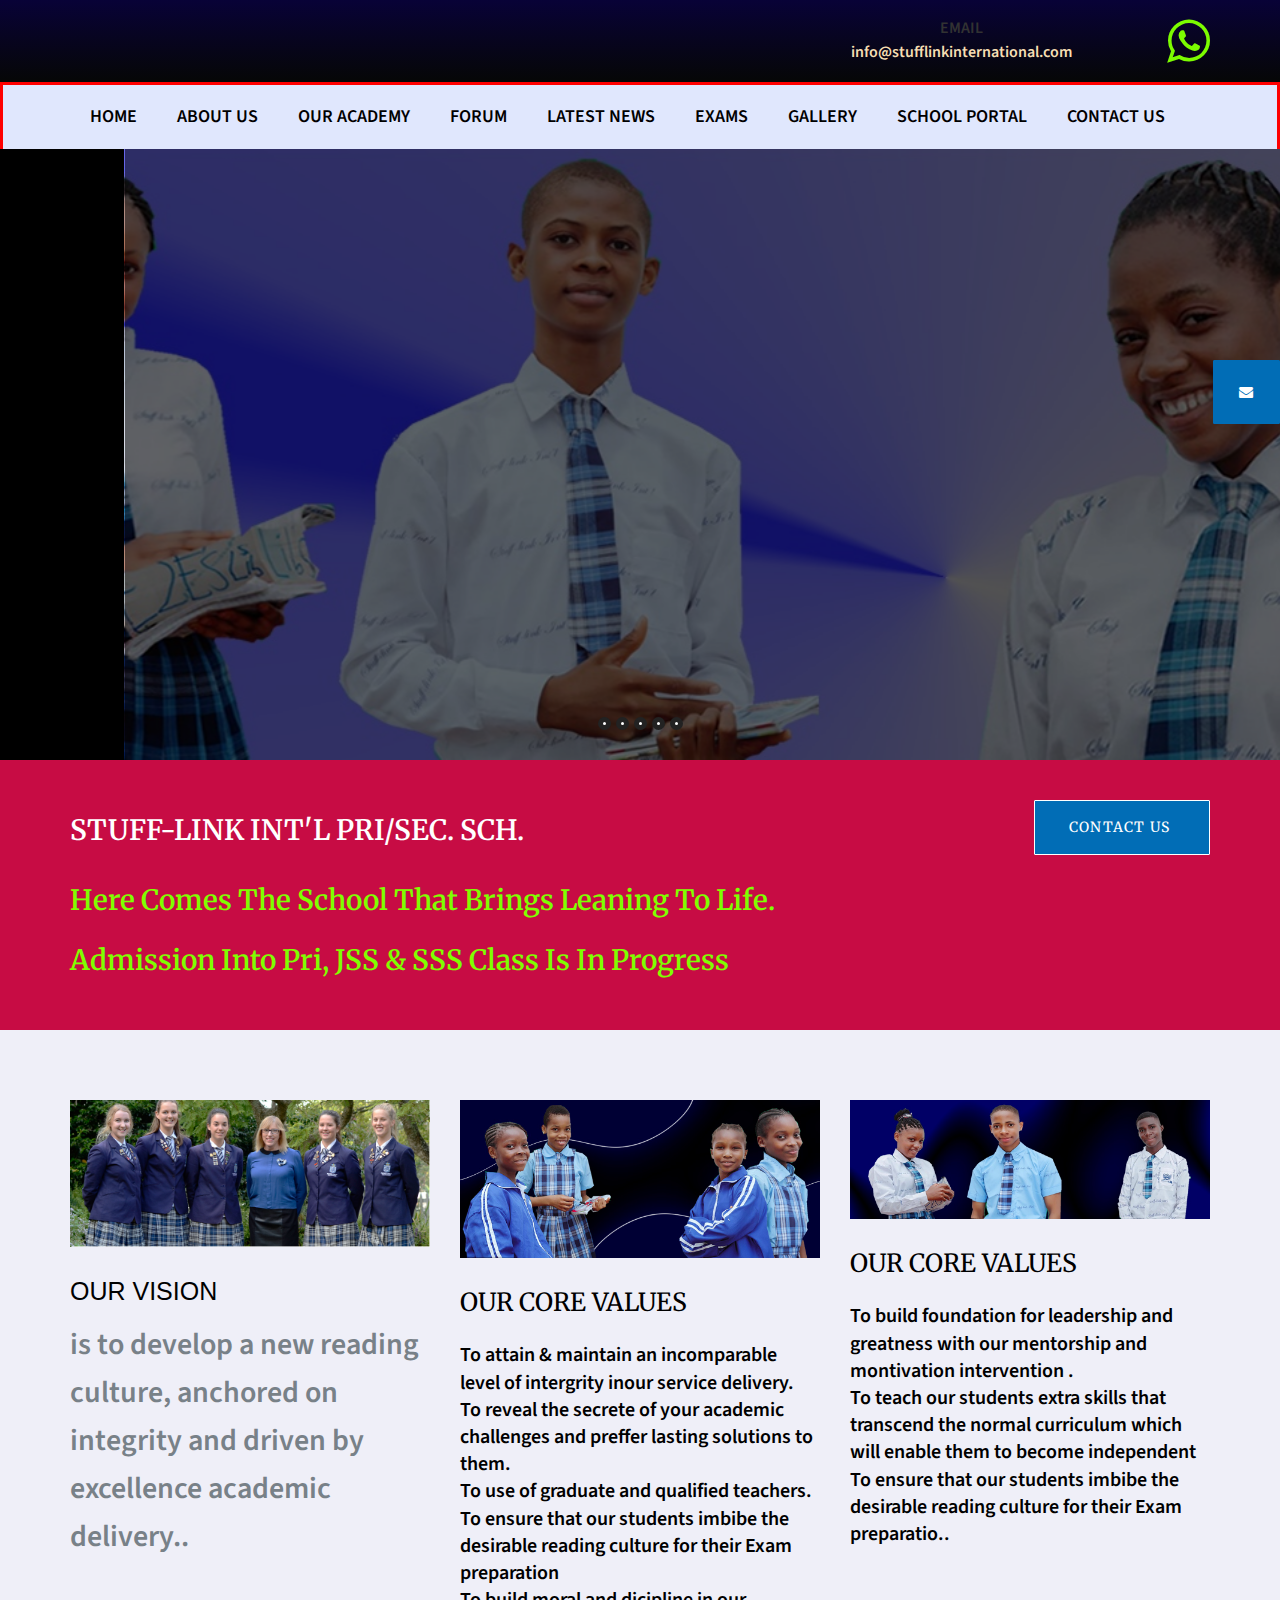
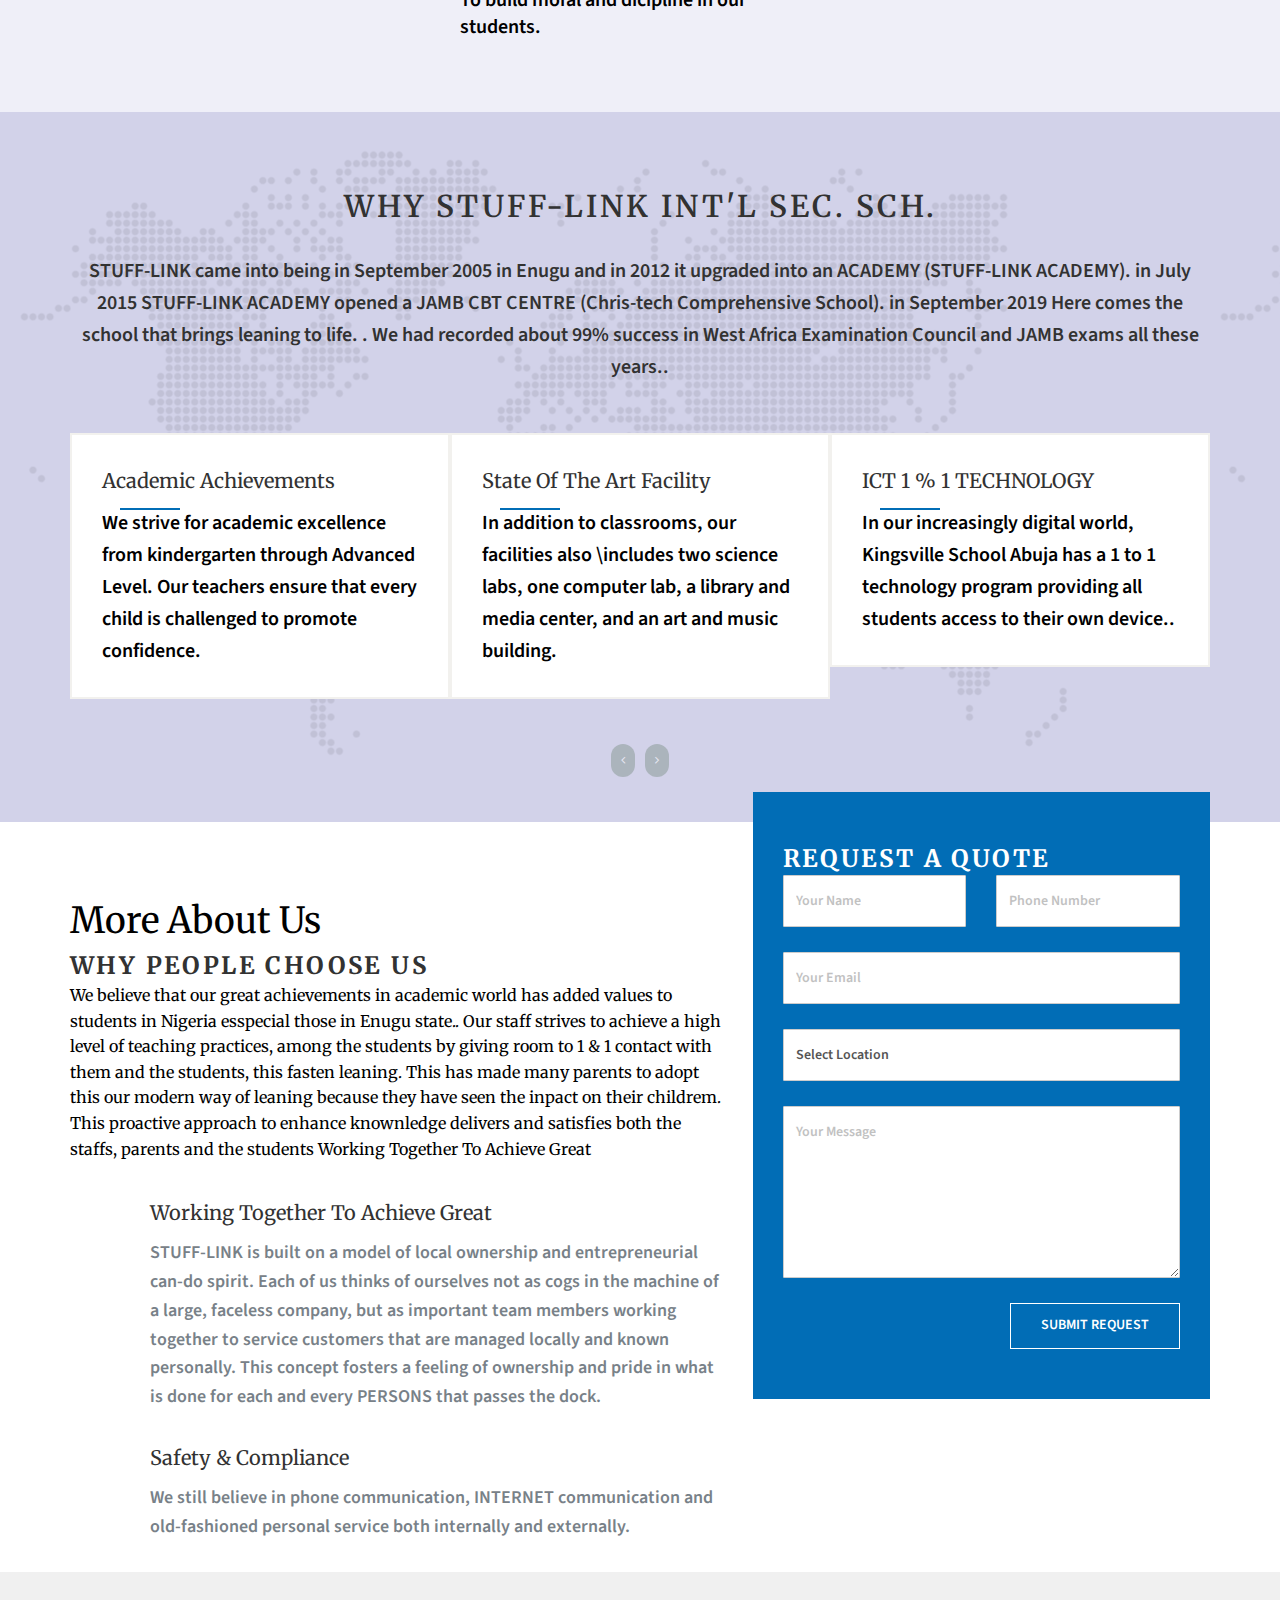
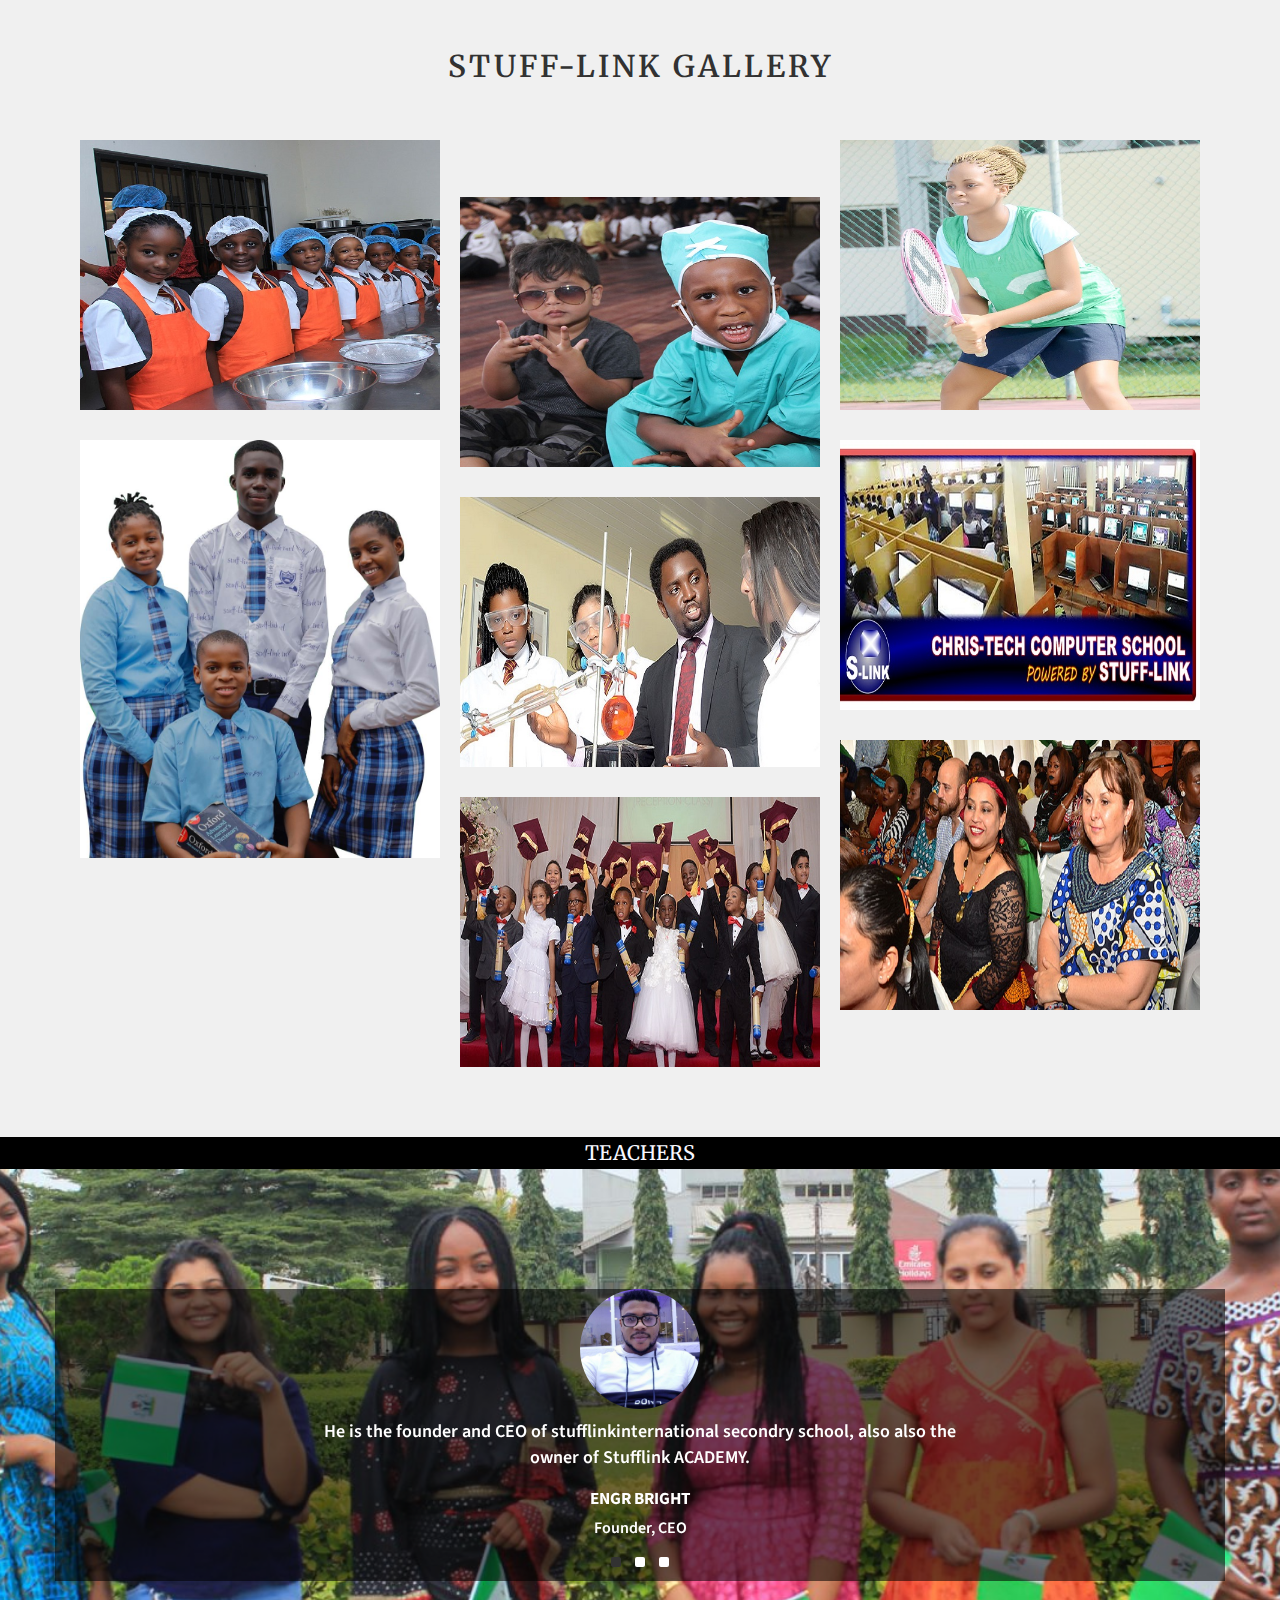
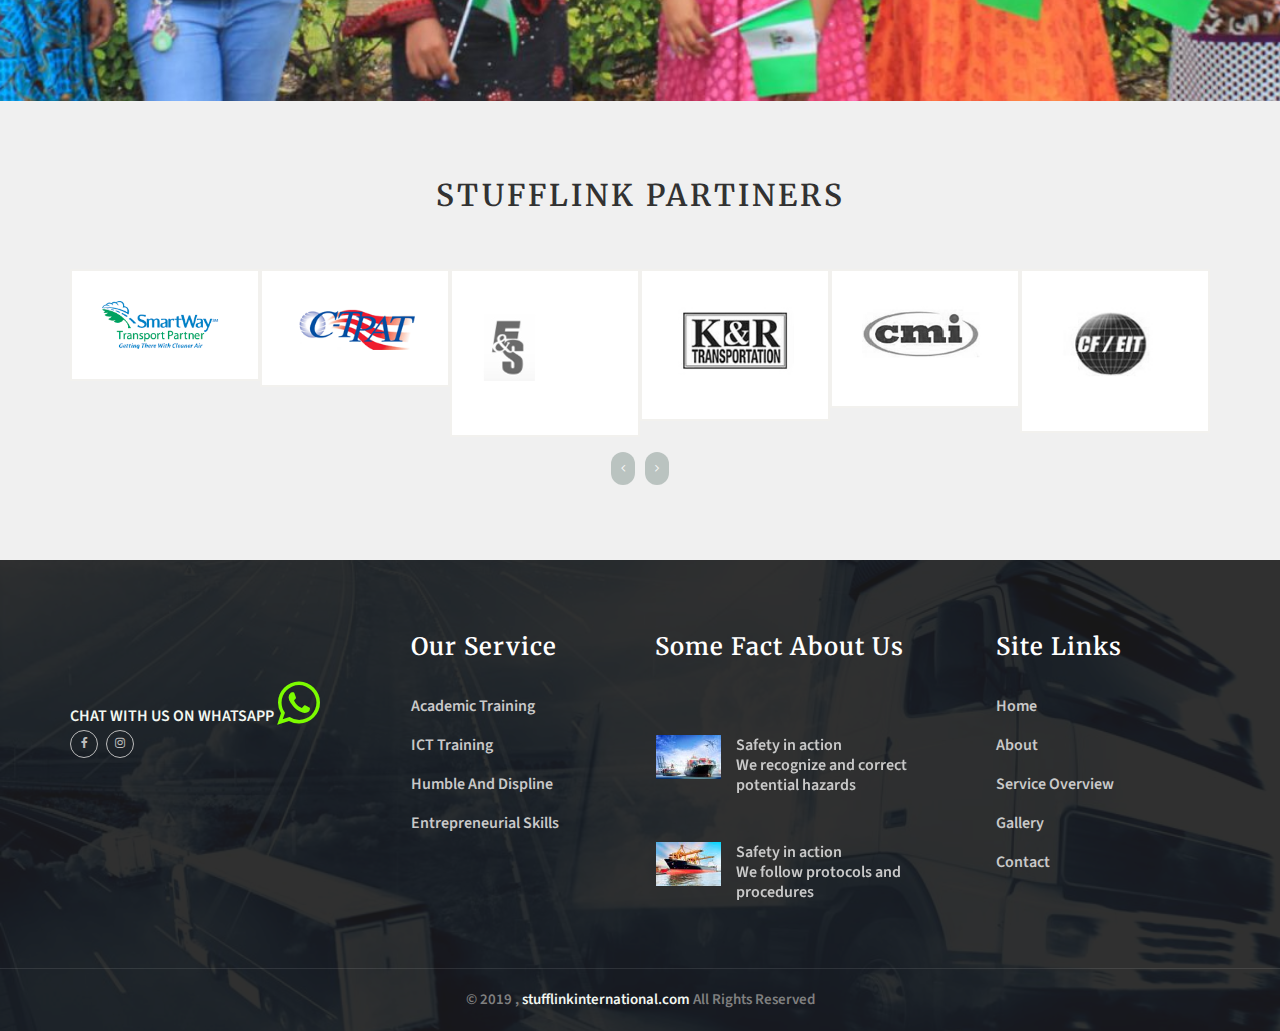
==== commit 4e28ddf2: "edoted" ====
--- a/pickexpress.net/index.html
+++ b/pickexpress.net/index.html
@@ -12,7 +12,7 @@
   <meta http-equiv="X-UA-Compatible" content="IE=edge">
   <meta name="viewport" content="width=device-width,initial-scale=1">
   <meta name="theme-color" content="#016db6">
-  <link rel="canonical" href="index.html">
+  <!-- <link rel="canonical" href="index.html"> -->
 
 
   <link rel="shortcut icon"
@@ -31,23 +31,26 @@
 
 
   <meta name="description"
-    content="Pickexpress takes care of your logistics, trucking, warehousing, cargo, transportation, ocean freight and air needs">
+    content="STUFF-LINK INTERNATIONAL PRIMARY AND SECONDRY SCHOOL ENUGU NIG. EXECELLENT IN ACADEMIC DELIVERY.
+    ">
 
 
   <!-- /snippets/social-meta-tags.liquid -->
-  <meta property="og:site_name" content="Pickexpress">
-  <meta property="og:url" content="index-2.html">
+  <meta property="og:site_name" content="STUFF-LINK">
+  <meta property="og:url" content="index.html">
   <meta property="og:title" content="Logictic Pro">
   <meta property="og:type" content="website">
   <meta property="og:description"
-    content="Pickexpress takes care of your logistics, trucking, warehousing, cargo, transportation, ocean freight and air needs">
-
-
-  <meta name="twitter:site" content="@pickespress">
+    content="STUFF-LINK INTERNATIONAL PRIMARY AND SECONDRY SCHOOL ENUGU NIG. EXECELLENT IN ACADEMIC DELIVERY.
+    ">
+
+
+  <meta name="twitter:site" content="@stufflinkinternational">
   <meta name="twitter:card" content="summary_large_image">
-  <meta name="twitter:title" content="Pickexpress">
+  <meta name="twitter:title" content="stufflinkinternational">
   <meta name="twitter:description"
-    content="Pickexpress takes care of your logistics, trucking, warehousing, cargo, transportation, ocean freight and air needs">
+    content="STUFF-LINK INTERNATIONAL PRIMARY AND SECONDRY SCHOOL ENUGU NIG. EXECELLENT IN ACADEMIC DELIVERY.
+    ">
 
 
   <link href="cdn.shopify.com/s/files/1/1528/2387/t/1/assets/theme.scssc31fc31f.css?4048348193987477510"
@@ -2525,7 +2528,7 @@
                   <ul>
                     <li>
                       <a href="https://chat.whatsapp.com/JbqyBOPUtdzDB45tQnUD8v/">
-                     CHAT WITH US ON WHATSAPP
+                    CHAT WITH US ON WHATSAPP
                       </a>
                       <a href="https://chat.whatsapp.com/JbqyBOPUtdzDB45tQnUD8v/"><span><i class="fa fa-whatsapp" aria-hidden="true" style="font-size: 5rem; color: lawngreen;"></i>
                       </span></a>
@@ -2607,14 +2610,14 @@
 
                     <li>
                       <a href="pages/service-2.html">
-                       ICT Training
+                      ICT Training
 
                       </a>
                     </li>
 
                     <li>
                       <a href="pages/service-3.html">
-                       humble and Displine
+                      humble and Displine
 
                       </a>
                     </li>
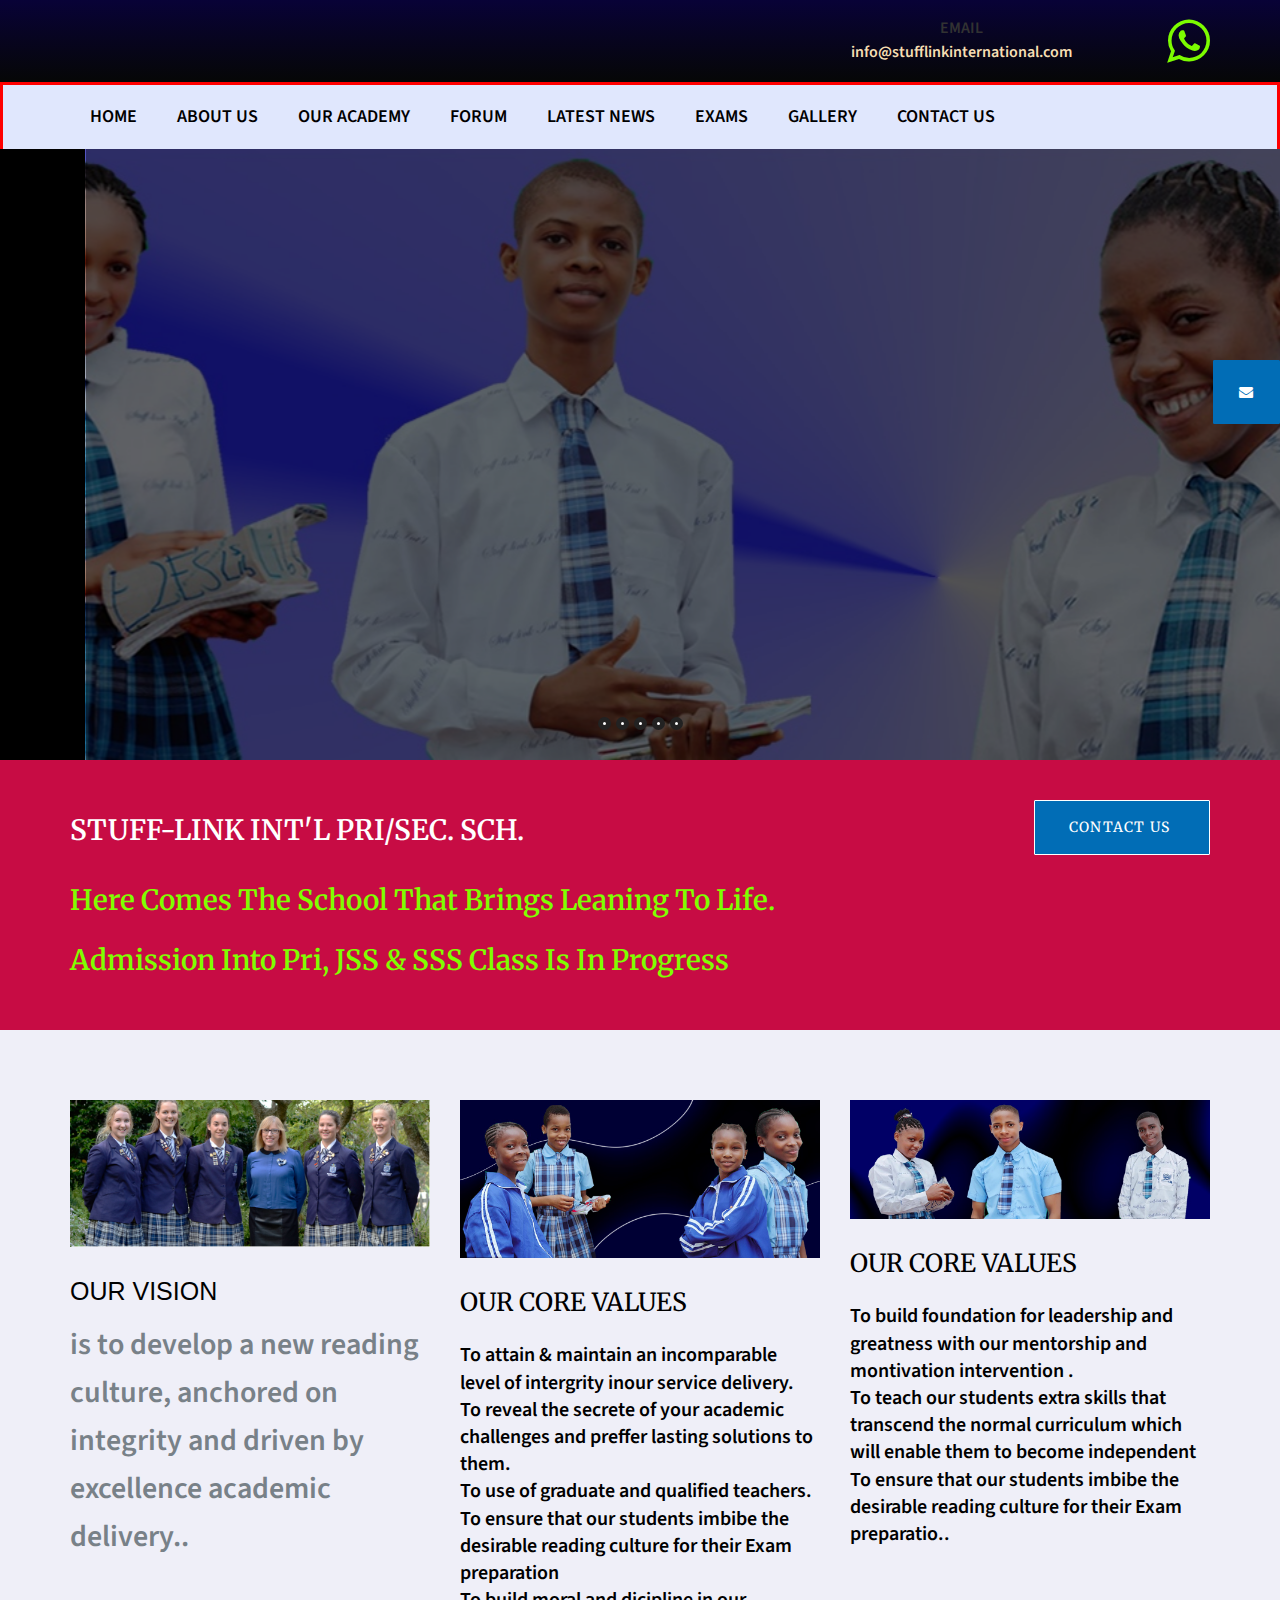
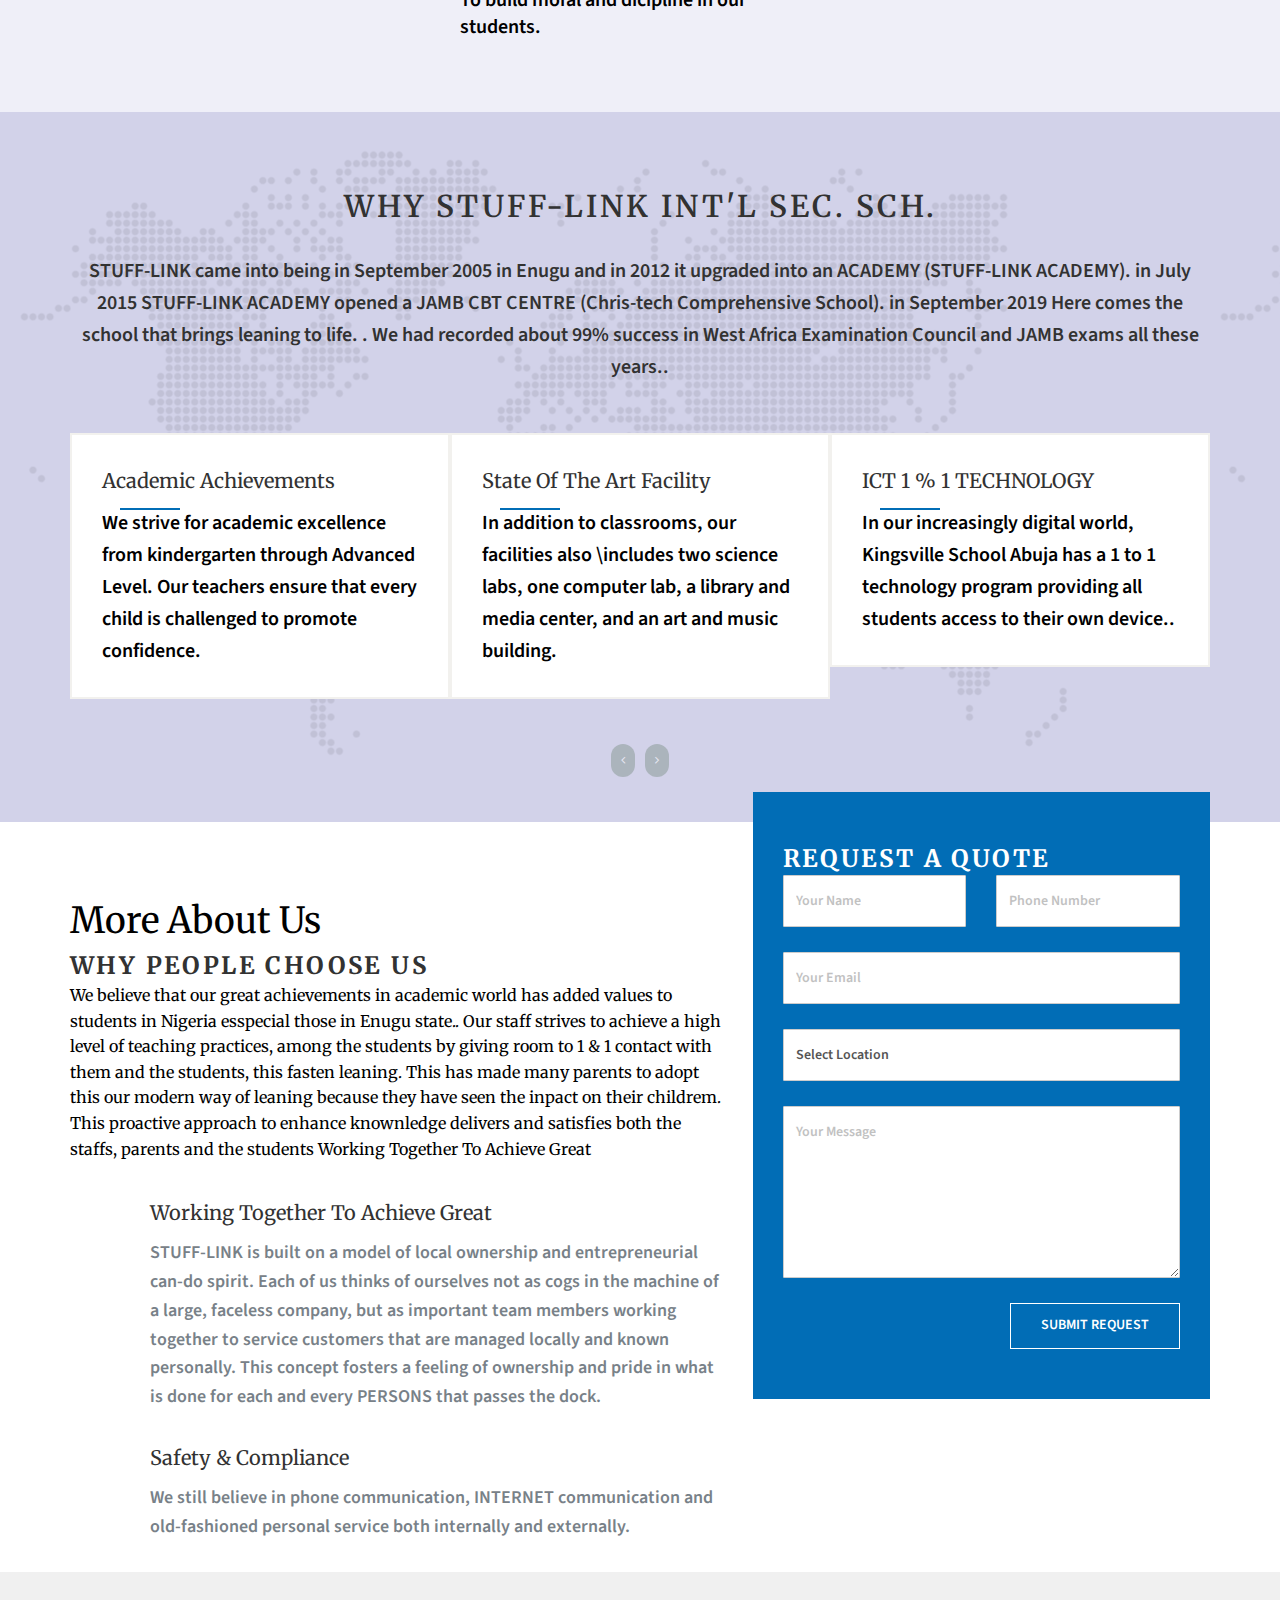
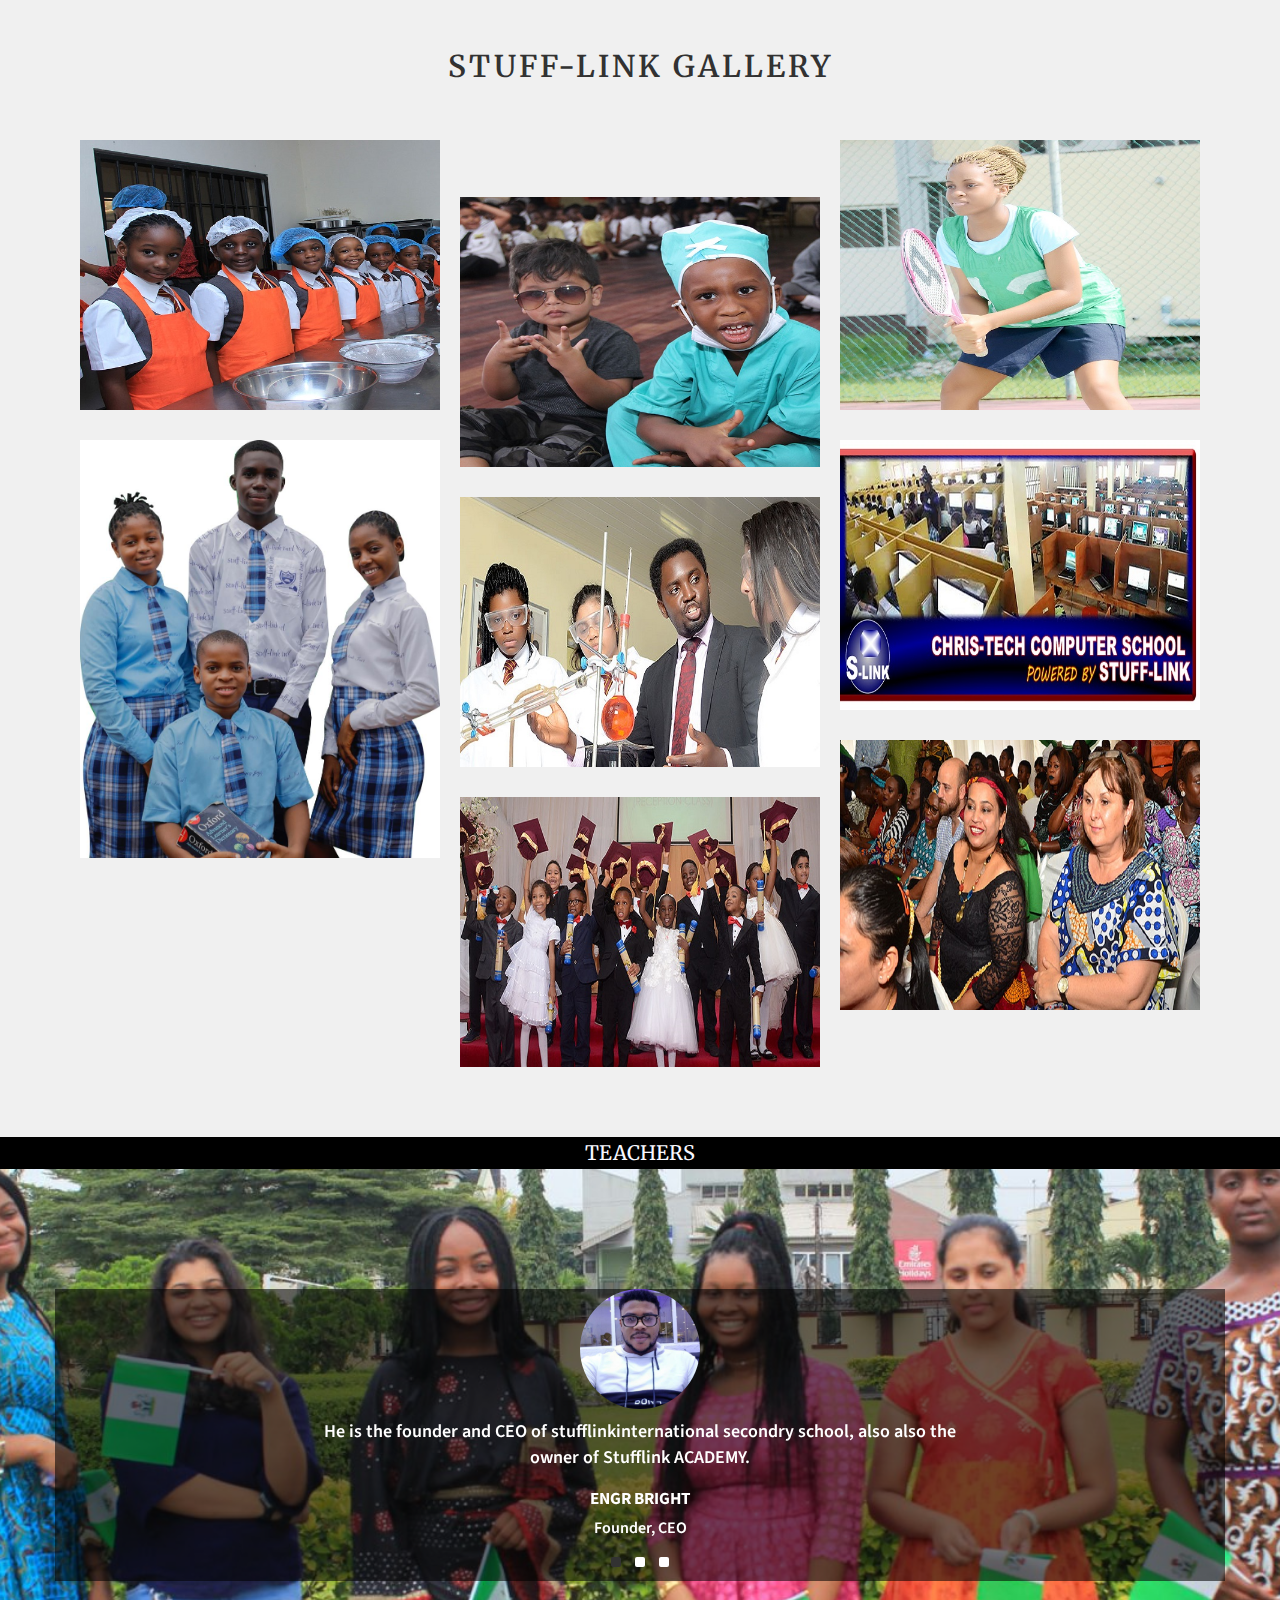
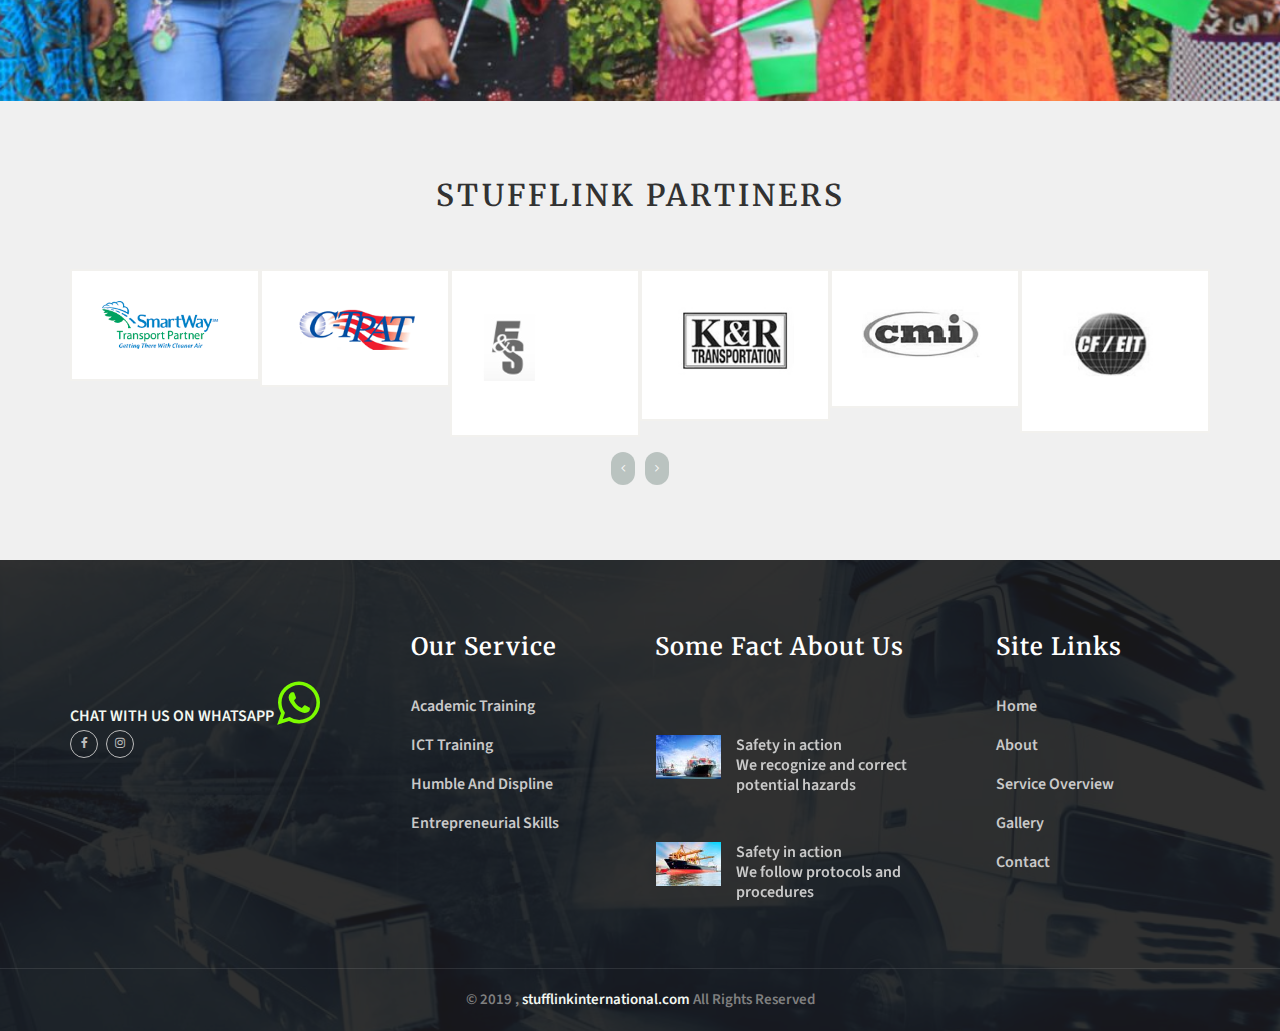
==== commit 2fde2380: "editing my work" ====
--- a/pickexpress.net/index.html
+++ b/pickexpress.net/index.html
@@ -253,7 +253,7 @@
       <div class="logo">
 
 
-        <a href="index.html"><img src="cdn.shopify.com/s/files/1/1528/2387/files/logo_280x05e305e3.JPEG?v=1487309282"
+        <a href="index.html"><img src="cdn.shopify.com/s/files/1/1528/2387/files/logo_280x05e305e3.JPG?v=1487309282"
             alt=""></a>
 
       </div>
@@ -367,12 +367,6 @@
             <li class="" data-style="-webkit-animation-duration: 300ms;animation-duration: 300ms;">
               <a class="" href="pages/contact.html" data-animations="fadeInUp">GALLERY</a>
             </li>
-
-
-            <li class="" data-style="-webkit-animation-duration: 300ms;animation-duration: 300ms;">
-              <a class="" href="pages/contact.html" data-animations="fadeInUp">SCHOOL PORTAL</a>
-            </li>
-
 
 
             <li class="" data-style="-webkit-animation-duration: 300ms;animation-duration: 300ms;">
@@ -2521,7 +2515,7 @@
                 <div class="about-widget footer-widget">
 
                   <div class="logo">
-                      <a href="index.html"><img src="cdn.shopify.com/s/files/1/1528/2387/files/logo_280x05e305e3.JPEG?v=1487309282"
+                      <a href="index.html"><img src="cdn.shopify.com/s/files/1/1528/2387/files/logo_280x05e305e3.JPG?v=1487309282"
                         alt=""></a>
                   </div>
 
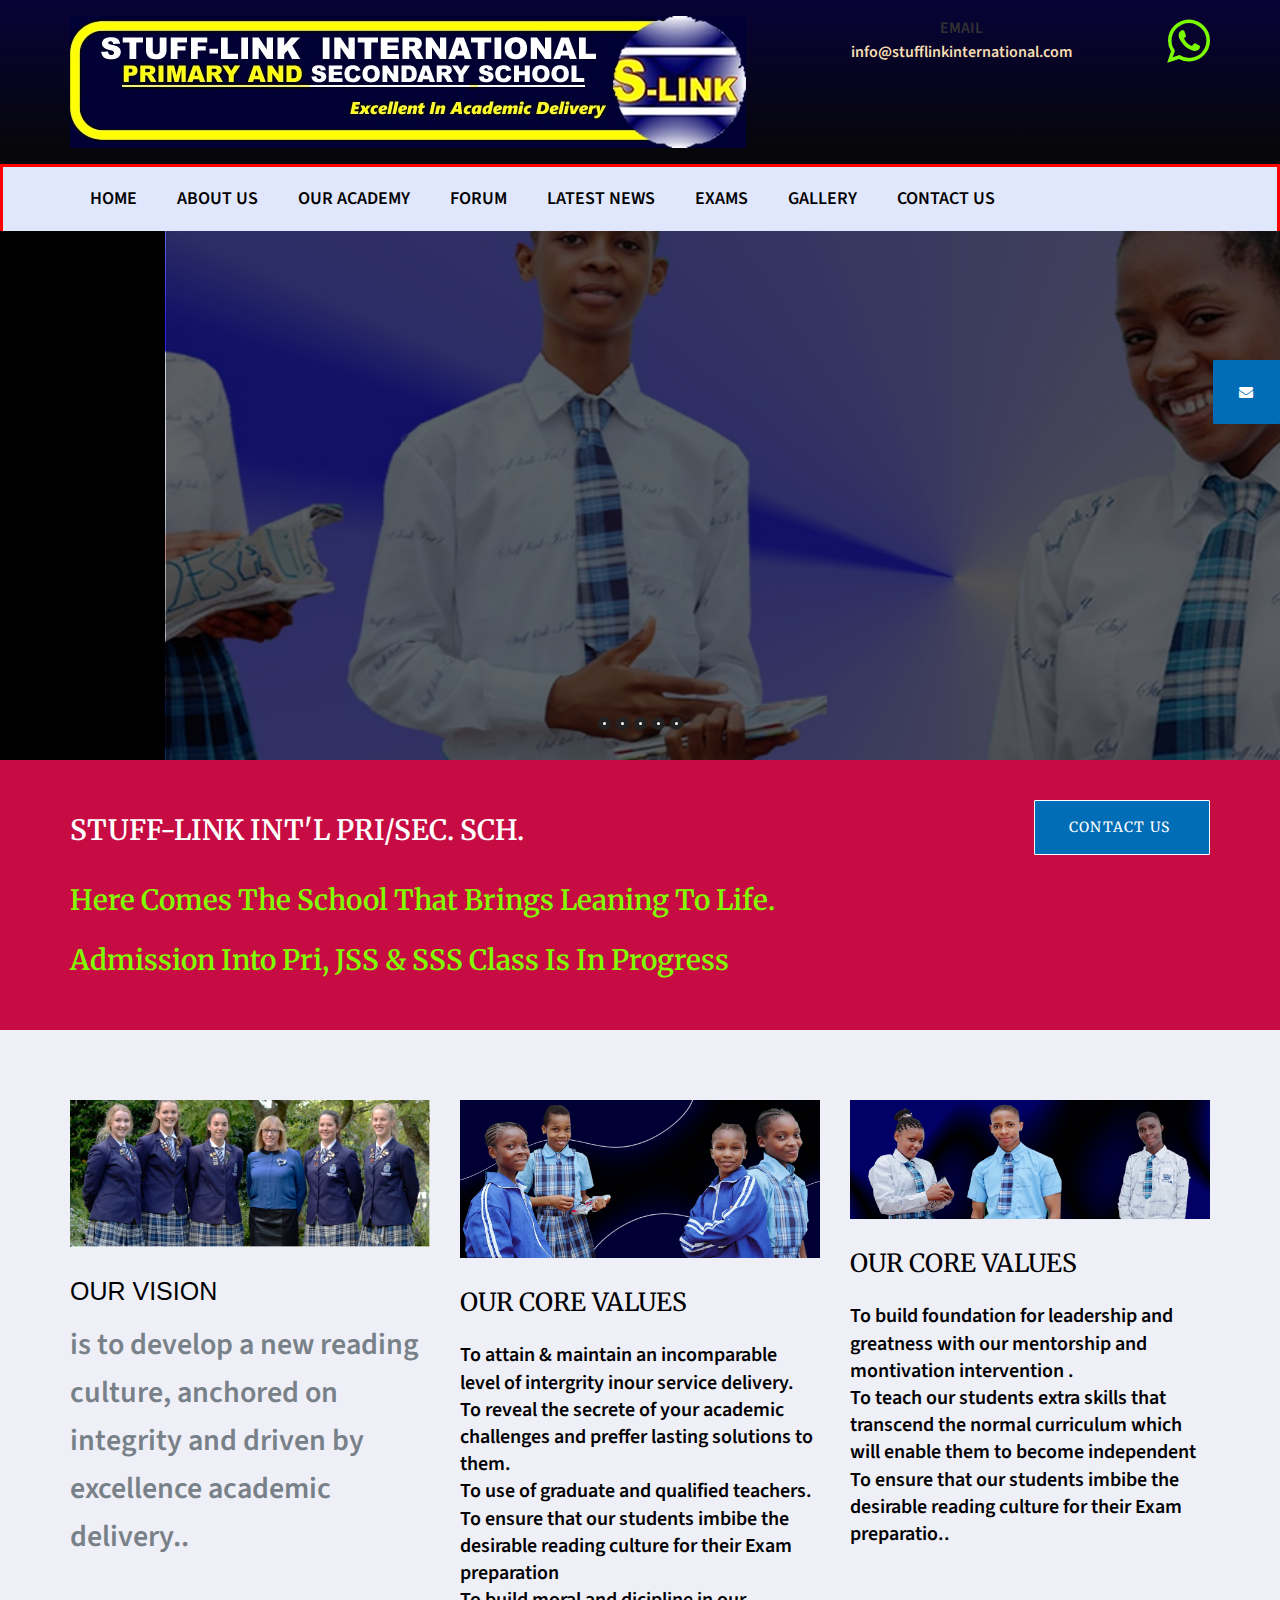
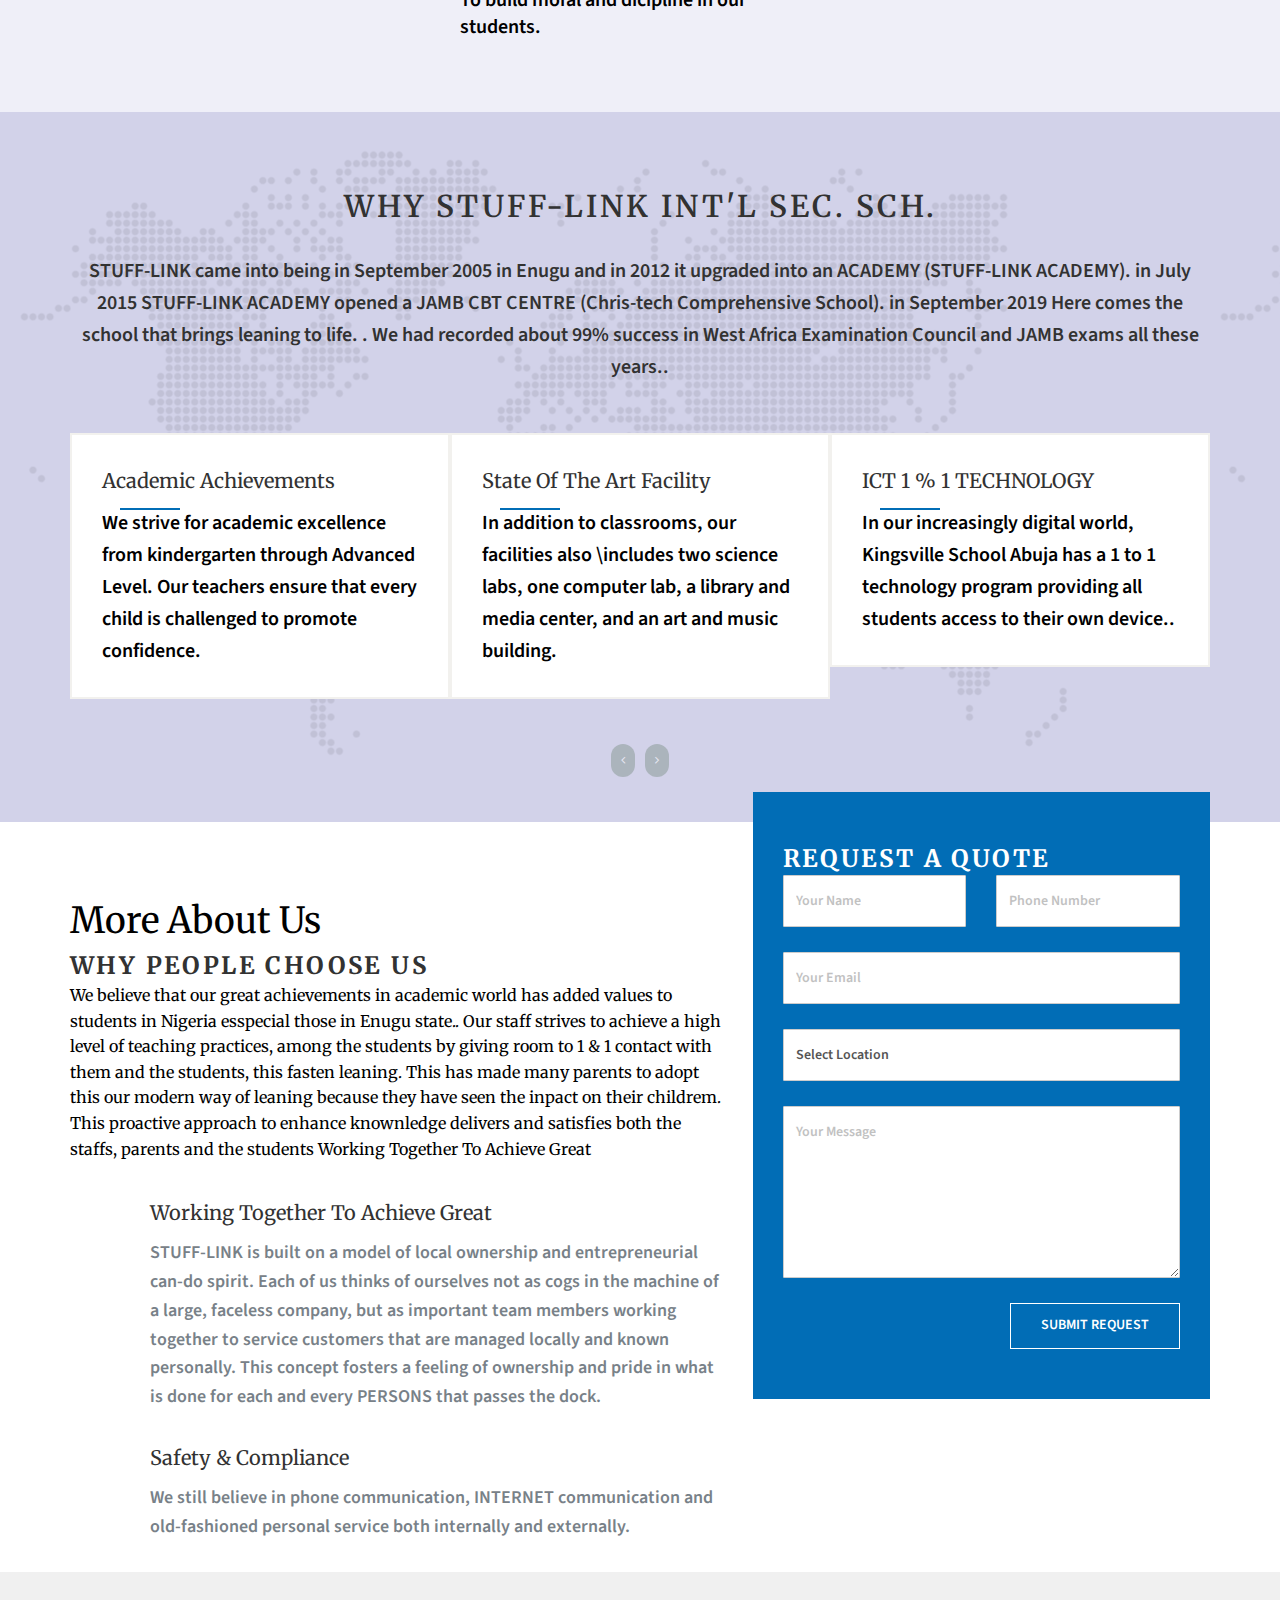
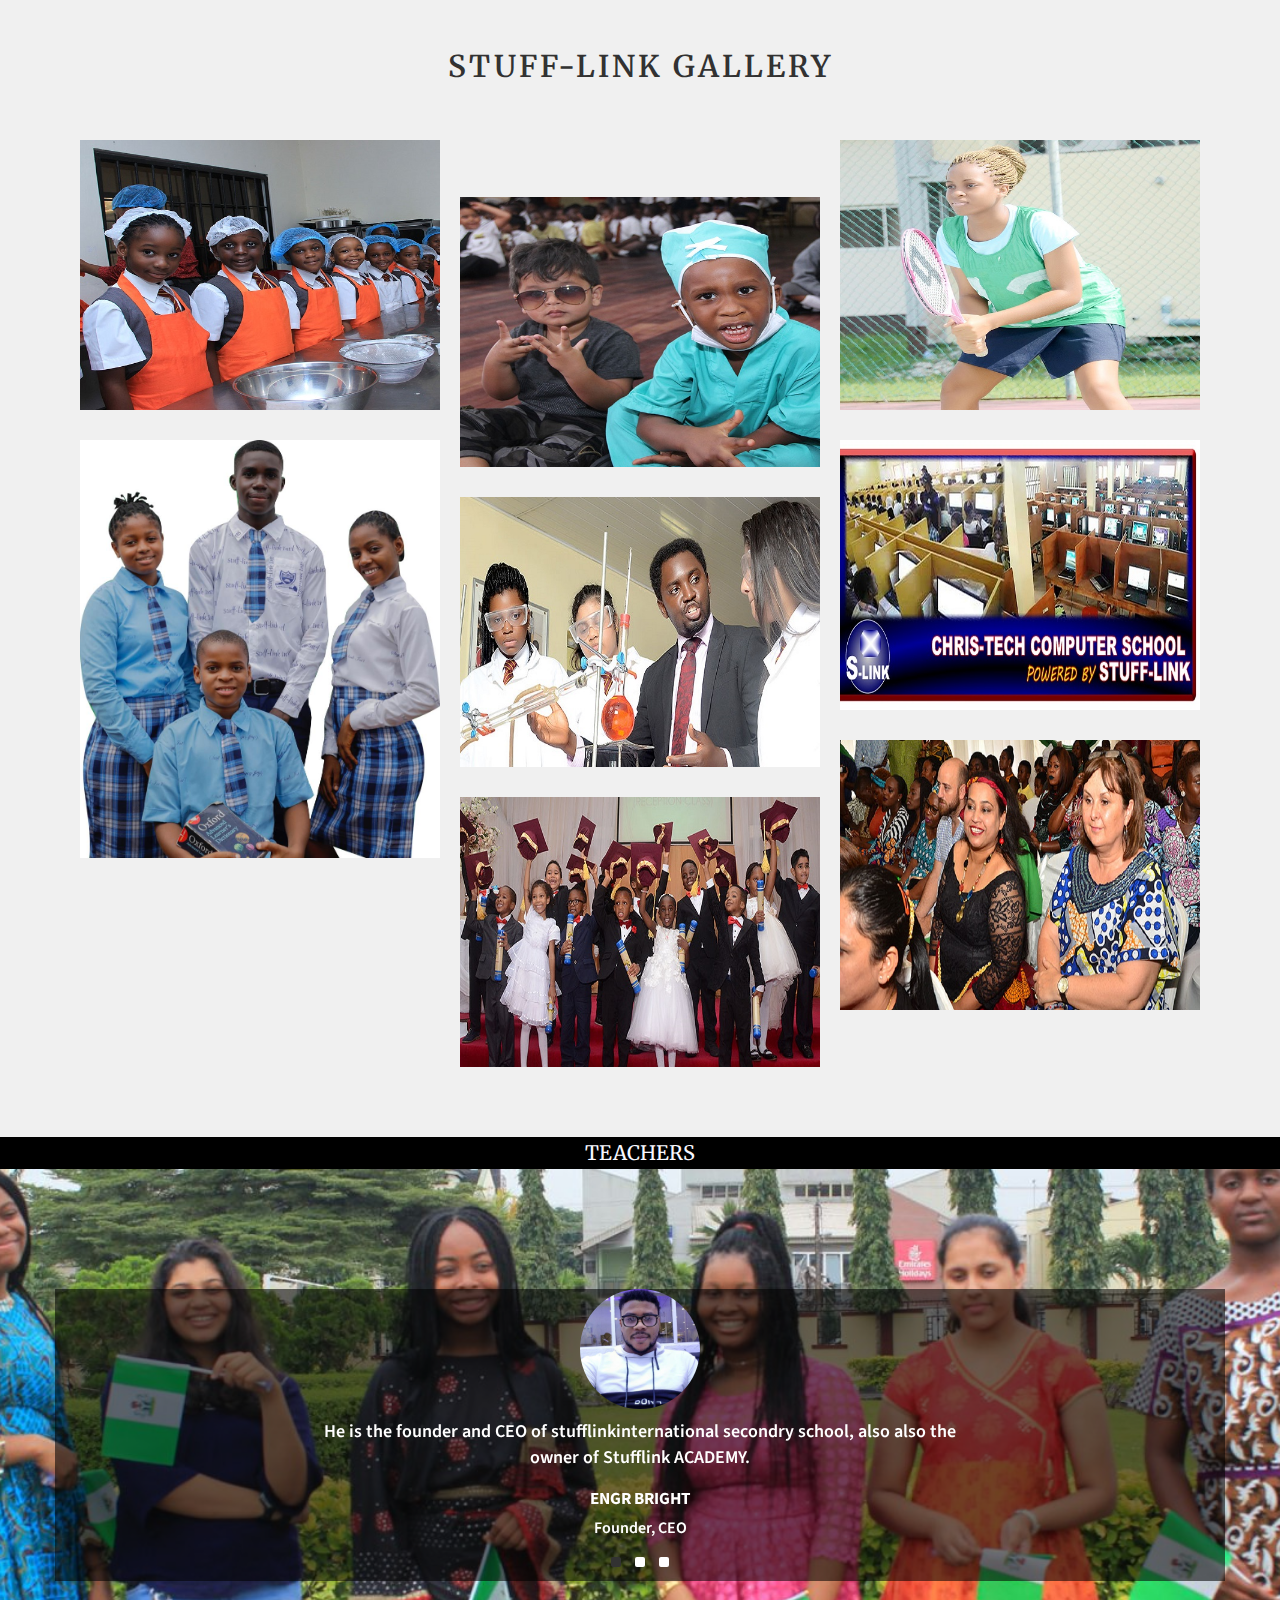
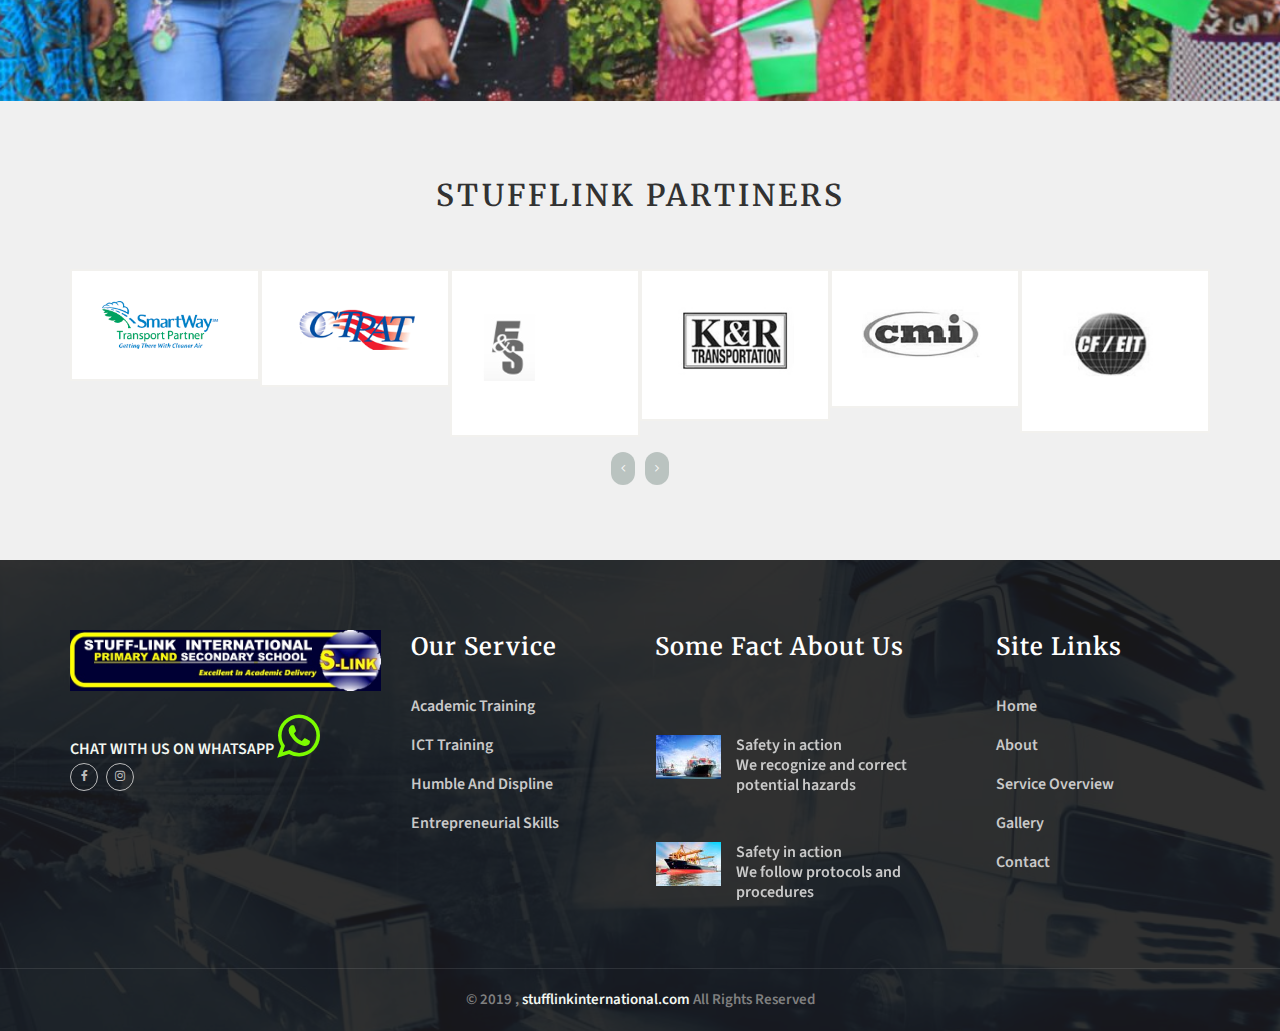
==== commit e35fa438: "edit pics" ====
--- a/pickexpress.net/index.html
+++ b/pickexpress.net/index.html
@@ -253,7 +253,7 @@
       <div class="logo">
 
 
-        <a href="index.html"><img src="cdn.shopify.com/s/files/1/1528/2387/files/logo_280x05e305e3.JPG?v=1487309282"
+        <a href="index.html"><img src="cdn.shopify.com/s/files/1/1528/2387/files/logo_280x05e305e3.jpg?v=1487309282"
             alt=""></a>
 
       </div>
@@ -2515,7 +2515,7 @@
                 <div class="about-widget footer-widget">
 
                   <div class="logo">
-                      <a href="index.html"><img src="cdn.shopify.com/s/files/1/1528/2387/files/logo_280x05e305e3.JPG?v=1487309282"
+                      <a href="index.html"><img src="cdn.shopify.com/s/files/1/1528/2387/files/logo_280x05e305e3.jpg?v=1487309282"
                         alt=""></a>
                   </div>
 
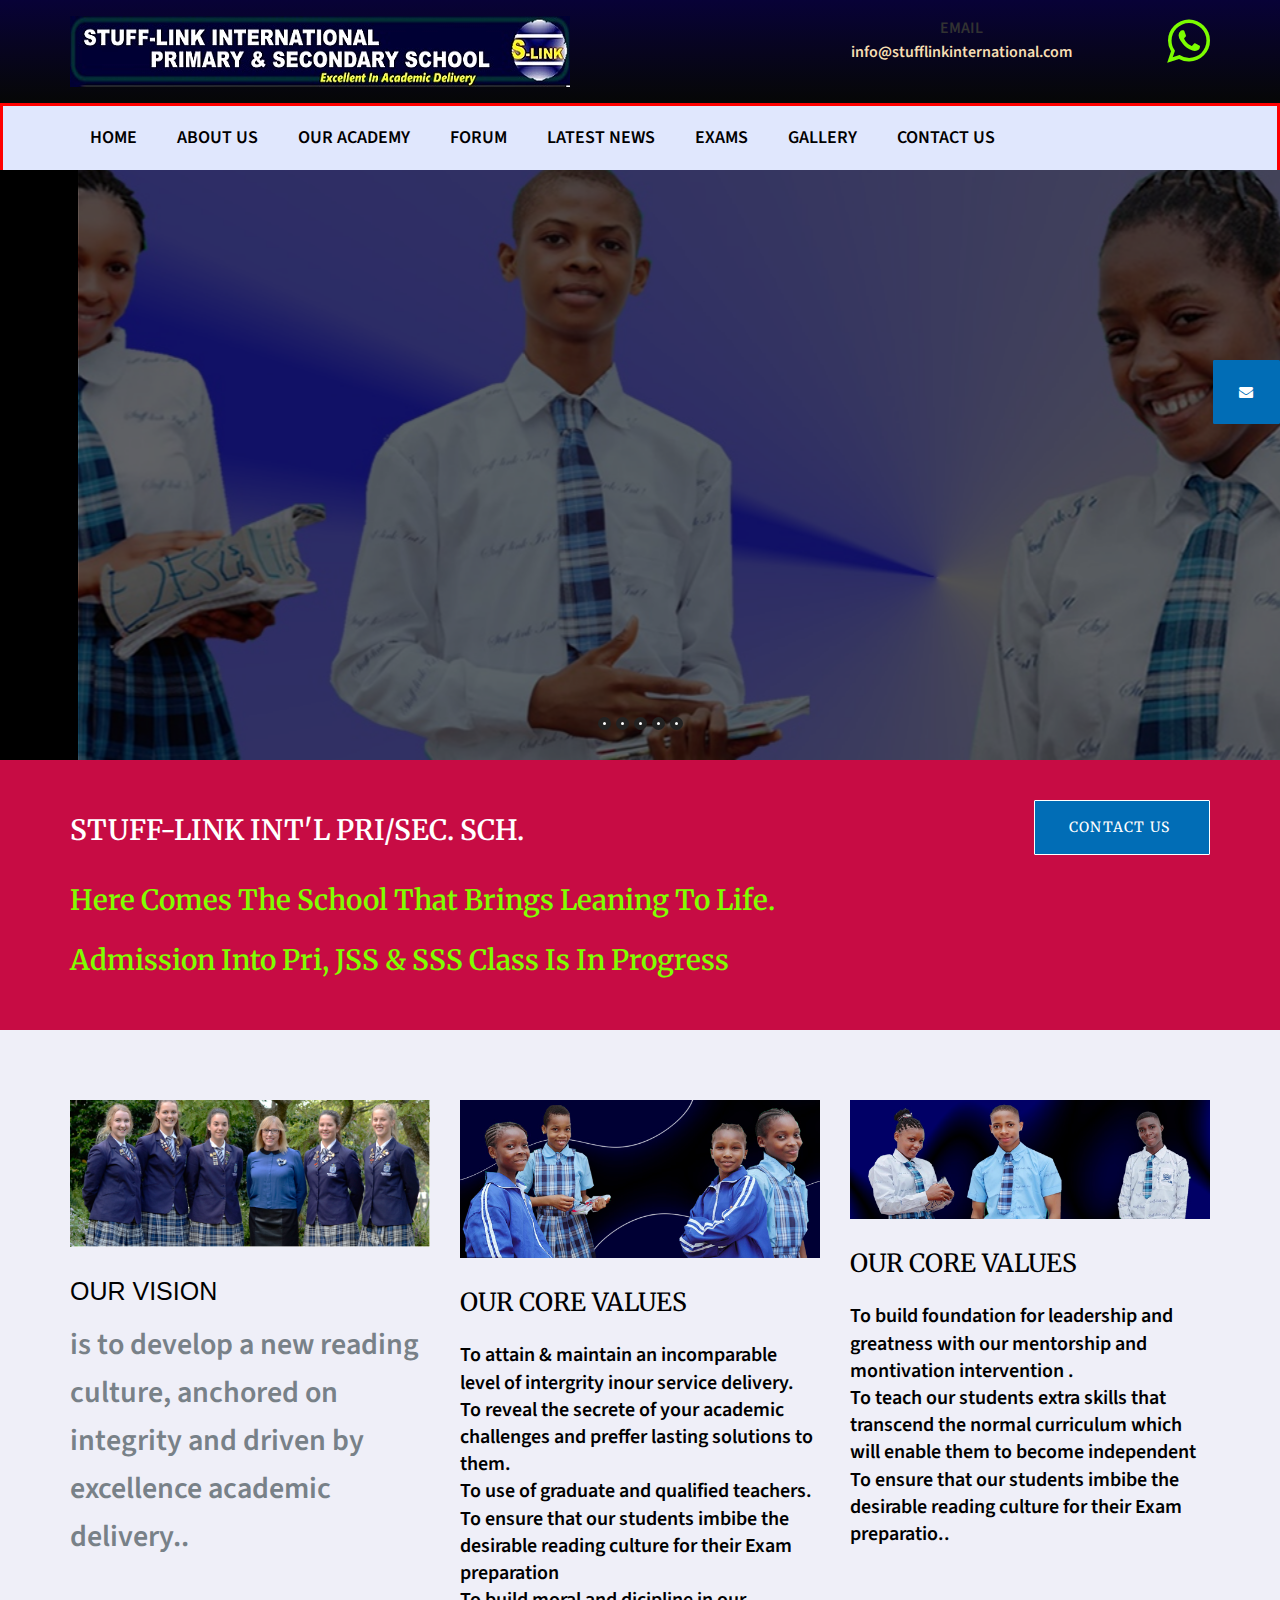
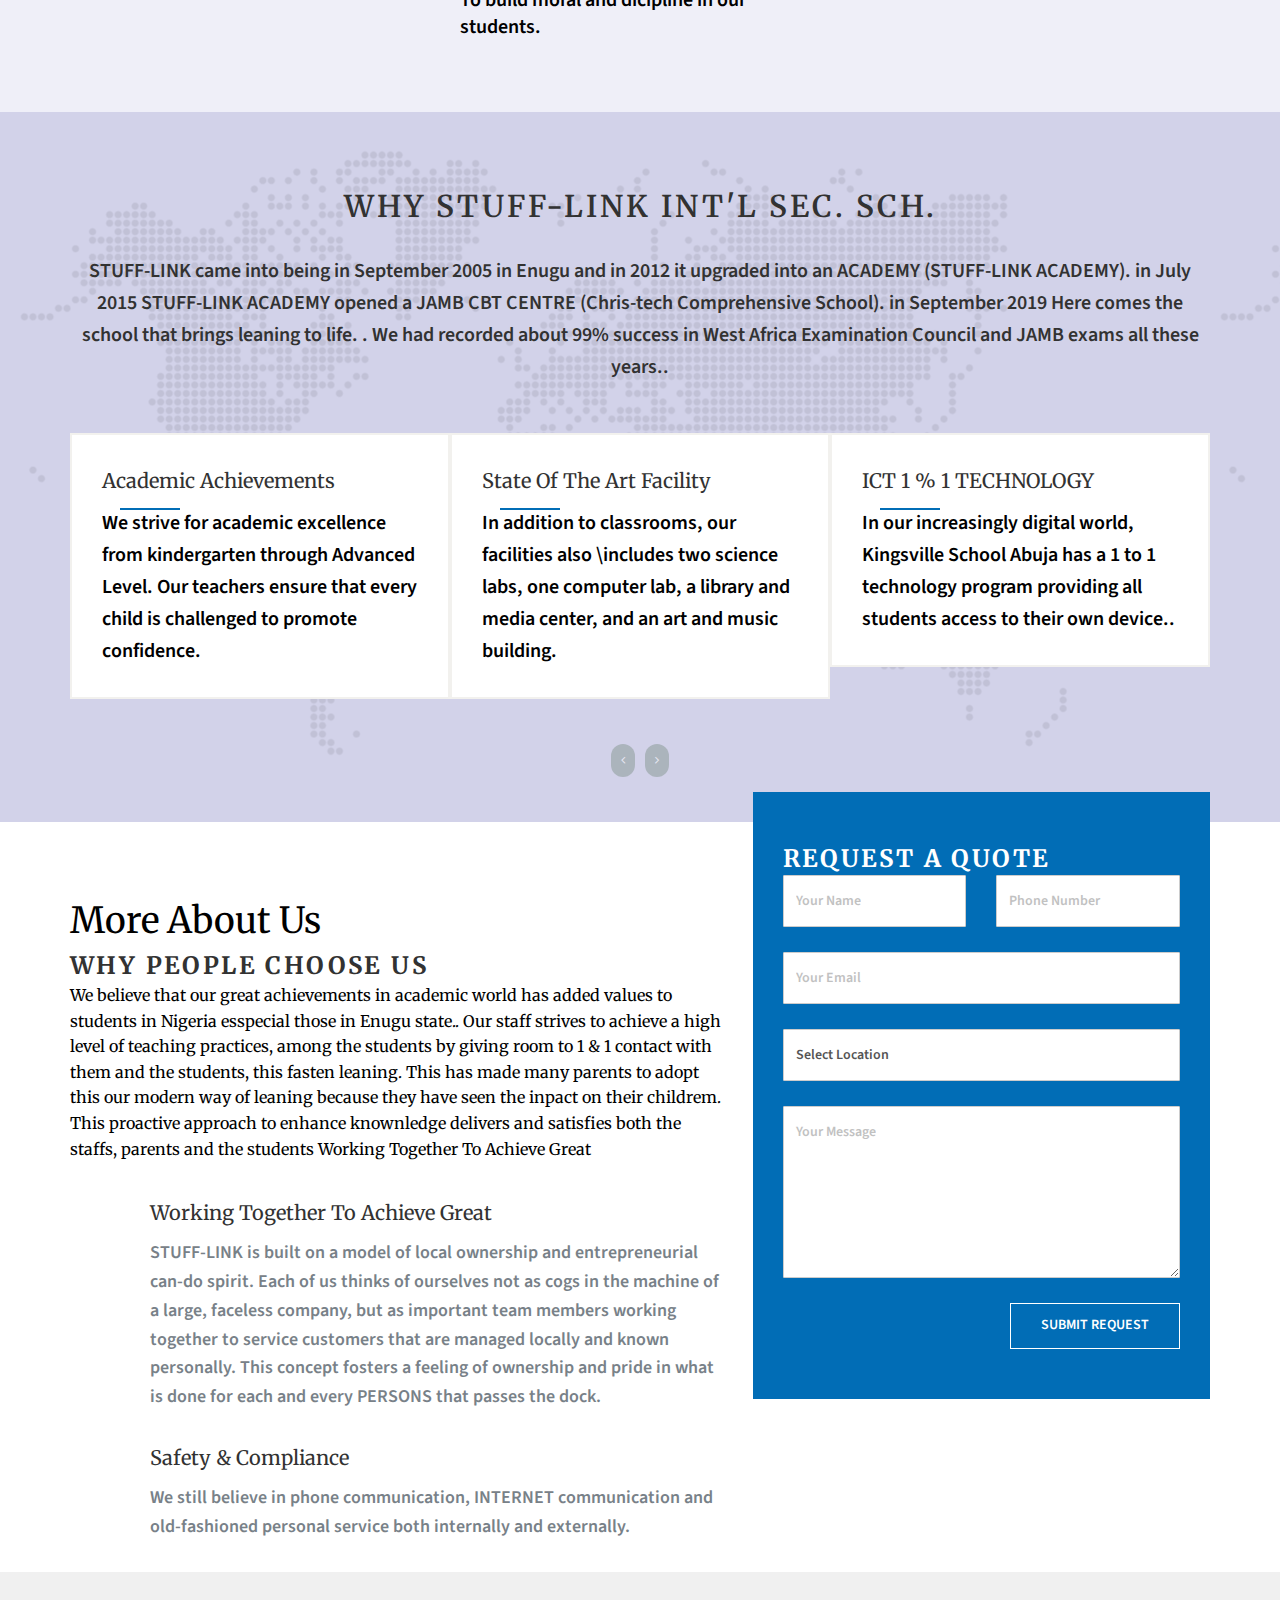
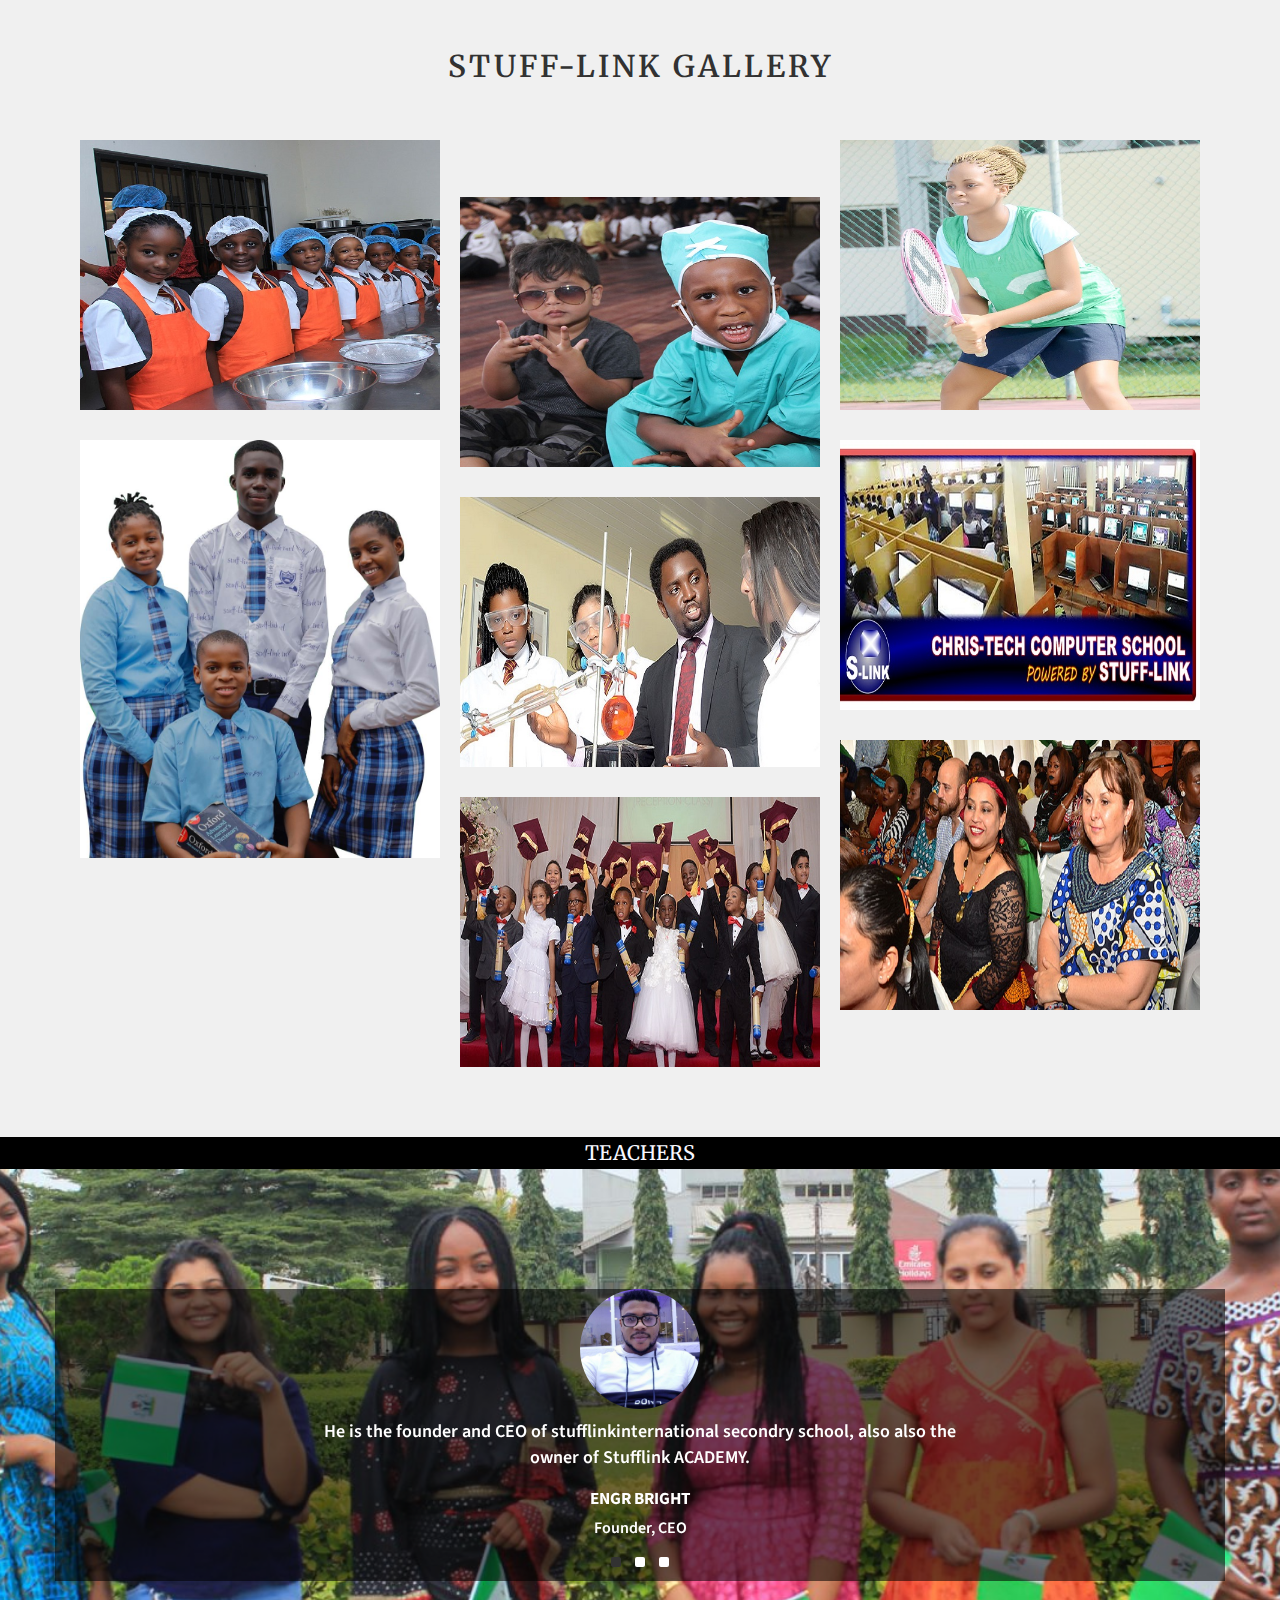
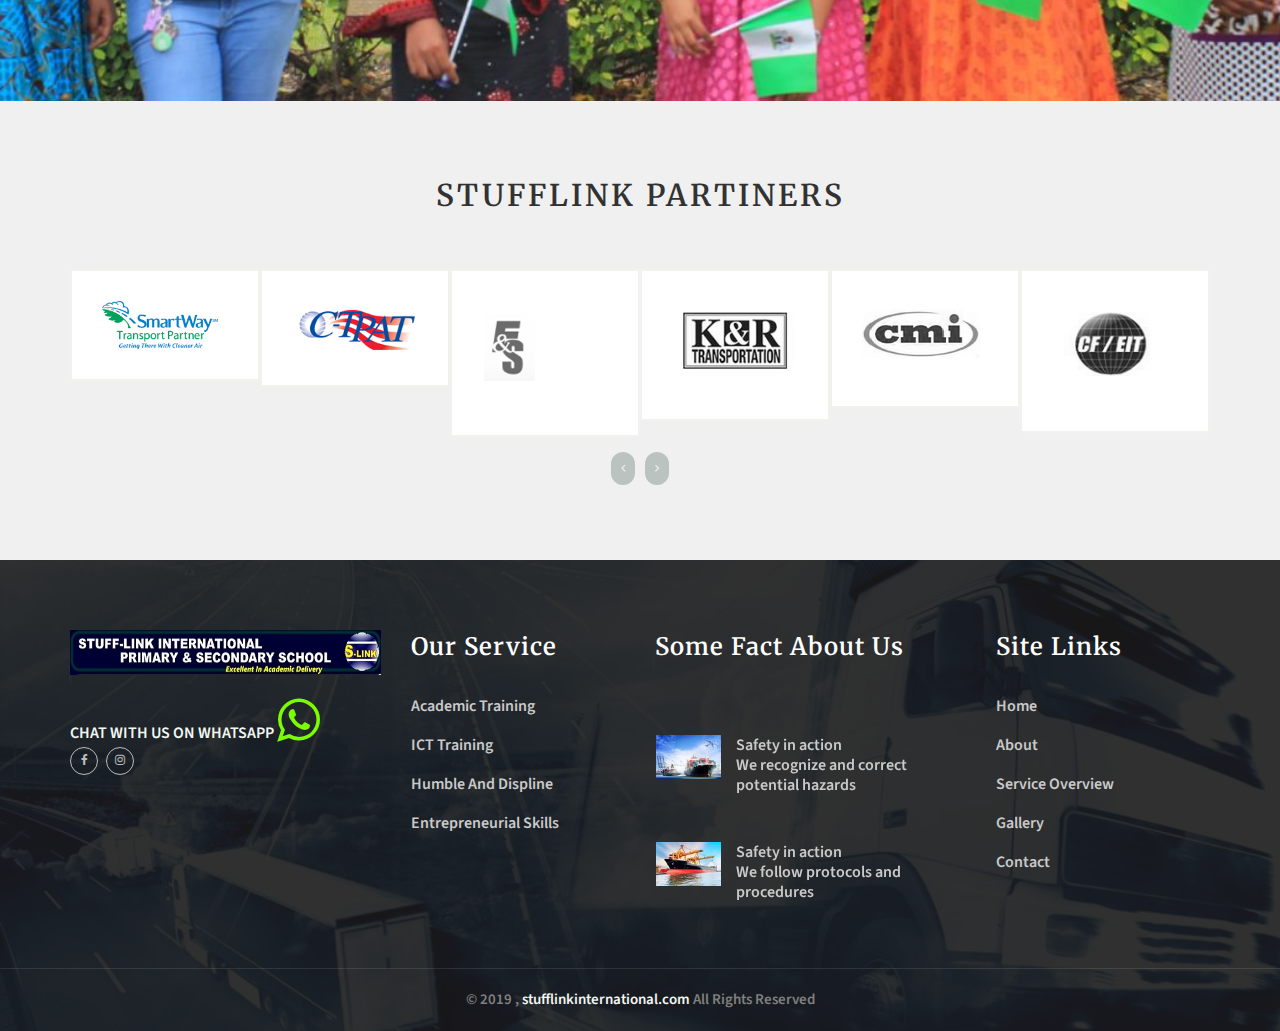
==== commit dd1ee1f9: "love u" ====
--- a/pickexpress.net/index.html
+++ b/pickexpress.net/index.html
@@ -64,6 +64,8 @@
   <!-- =-=-=-=-=-=-= Font Awesome =-=-=-=-=-=-= -->
   <link href="maxcdn.bootstrapcdn.com/font-awesome/4.7.0/css/font-awesome.min.css" rel="stylesheet" type="text/css"
     media="all" />
+    <link href="https://stackpath.bootstrapcdn.com/font-awesome/4.7.0/css/font-awesome.min.css" rel="stylesheet"
+    integrity="sha384-wvfXpqpZZVQGK6TAh5PVlGOfQNHSoD2xbE+QkPxCAFlNEevoEH3Sl0sibVcOQVnN" crossorigin="anonymous">
   <!-- =-=-=-=-=-=-= Et Line Fonts =-=-=-=-=-=-= -->
   <link href="cdn.shopify.com/s/files/1/1528/2387/t/1/assets/et-line-fontsc31fc31f.css?4048348193987477510"
     rel="stylesheet" type="text/css" media="all" />
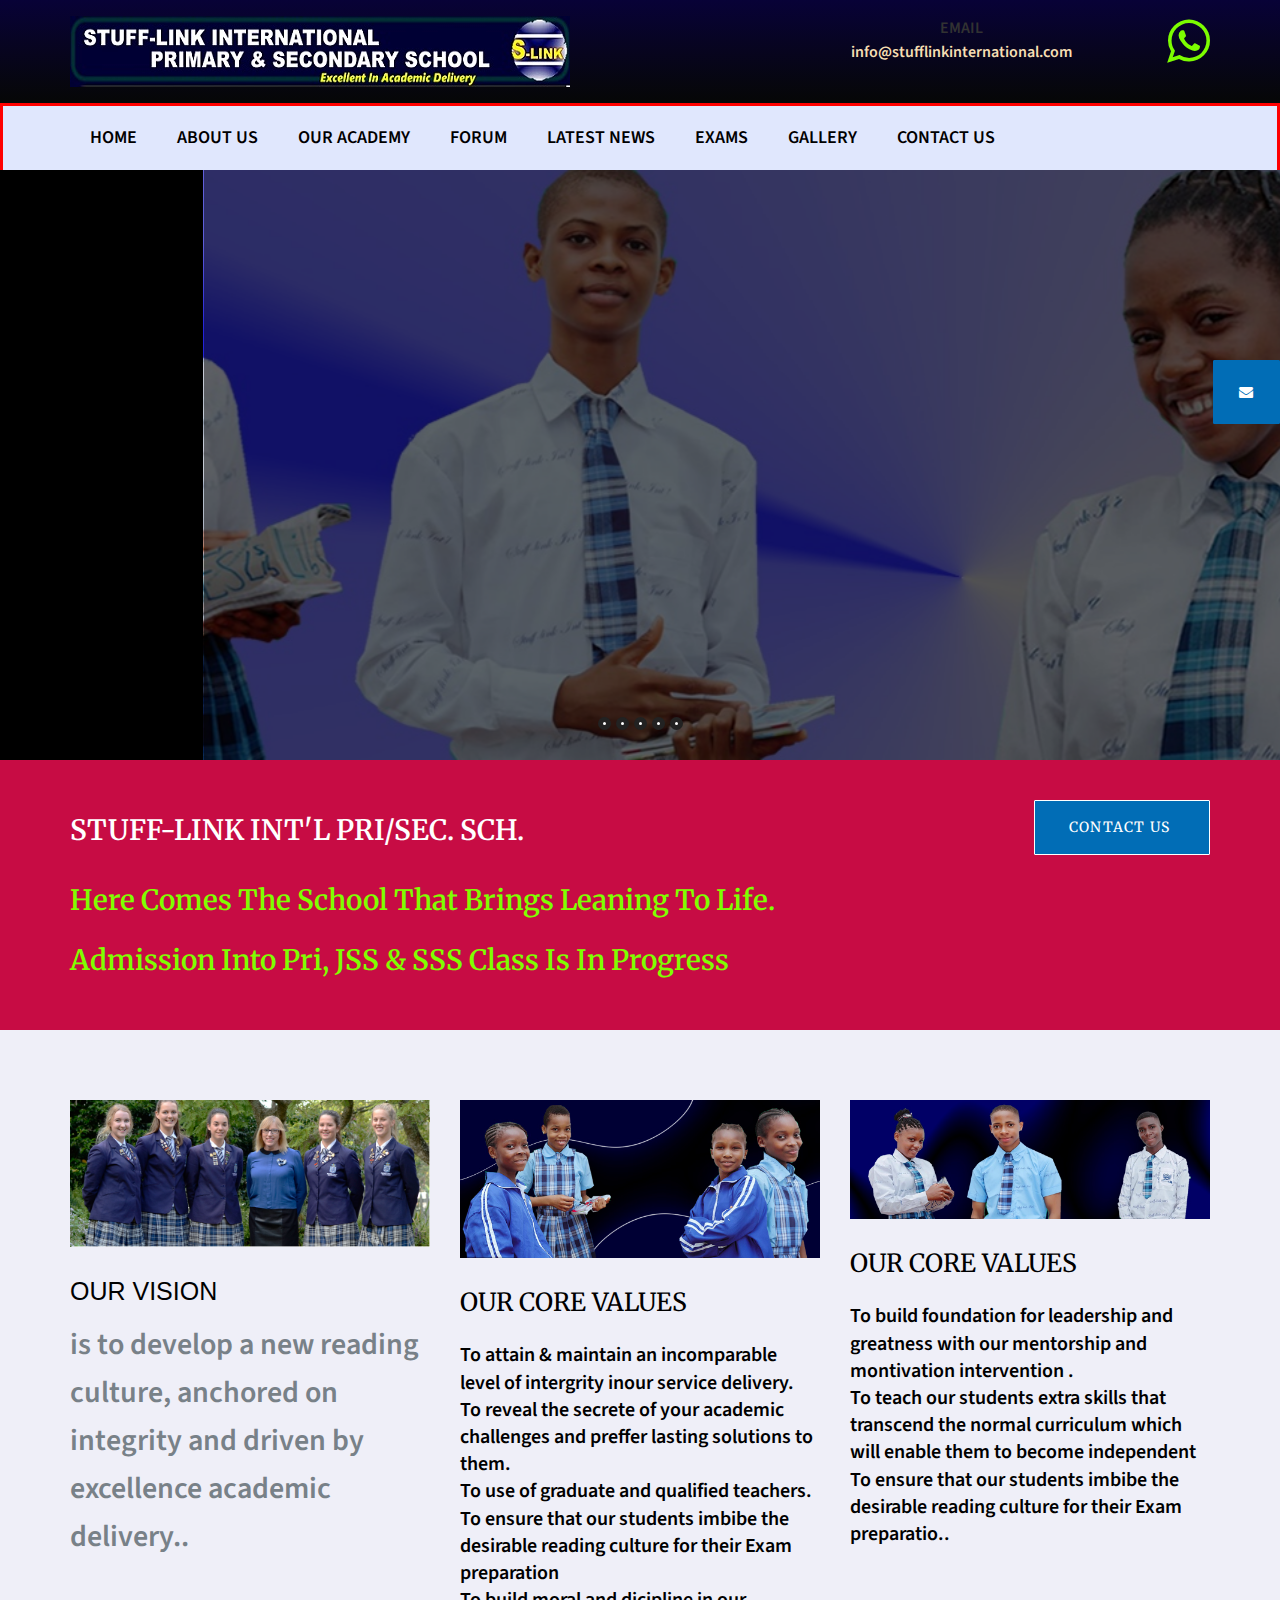
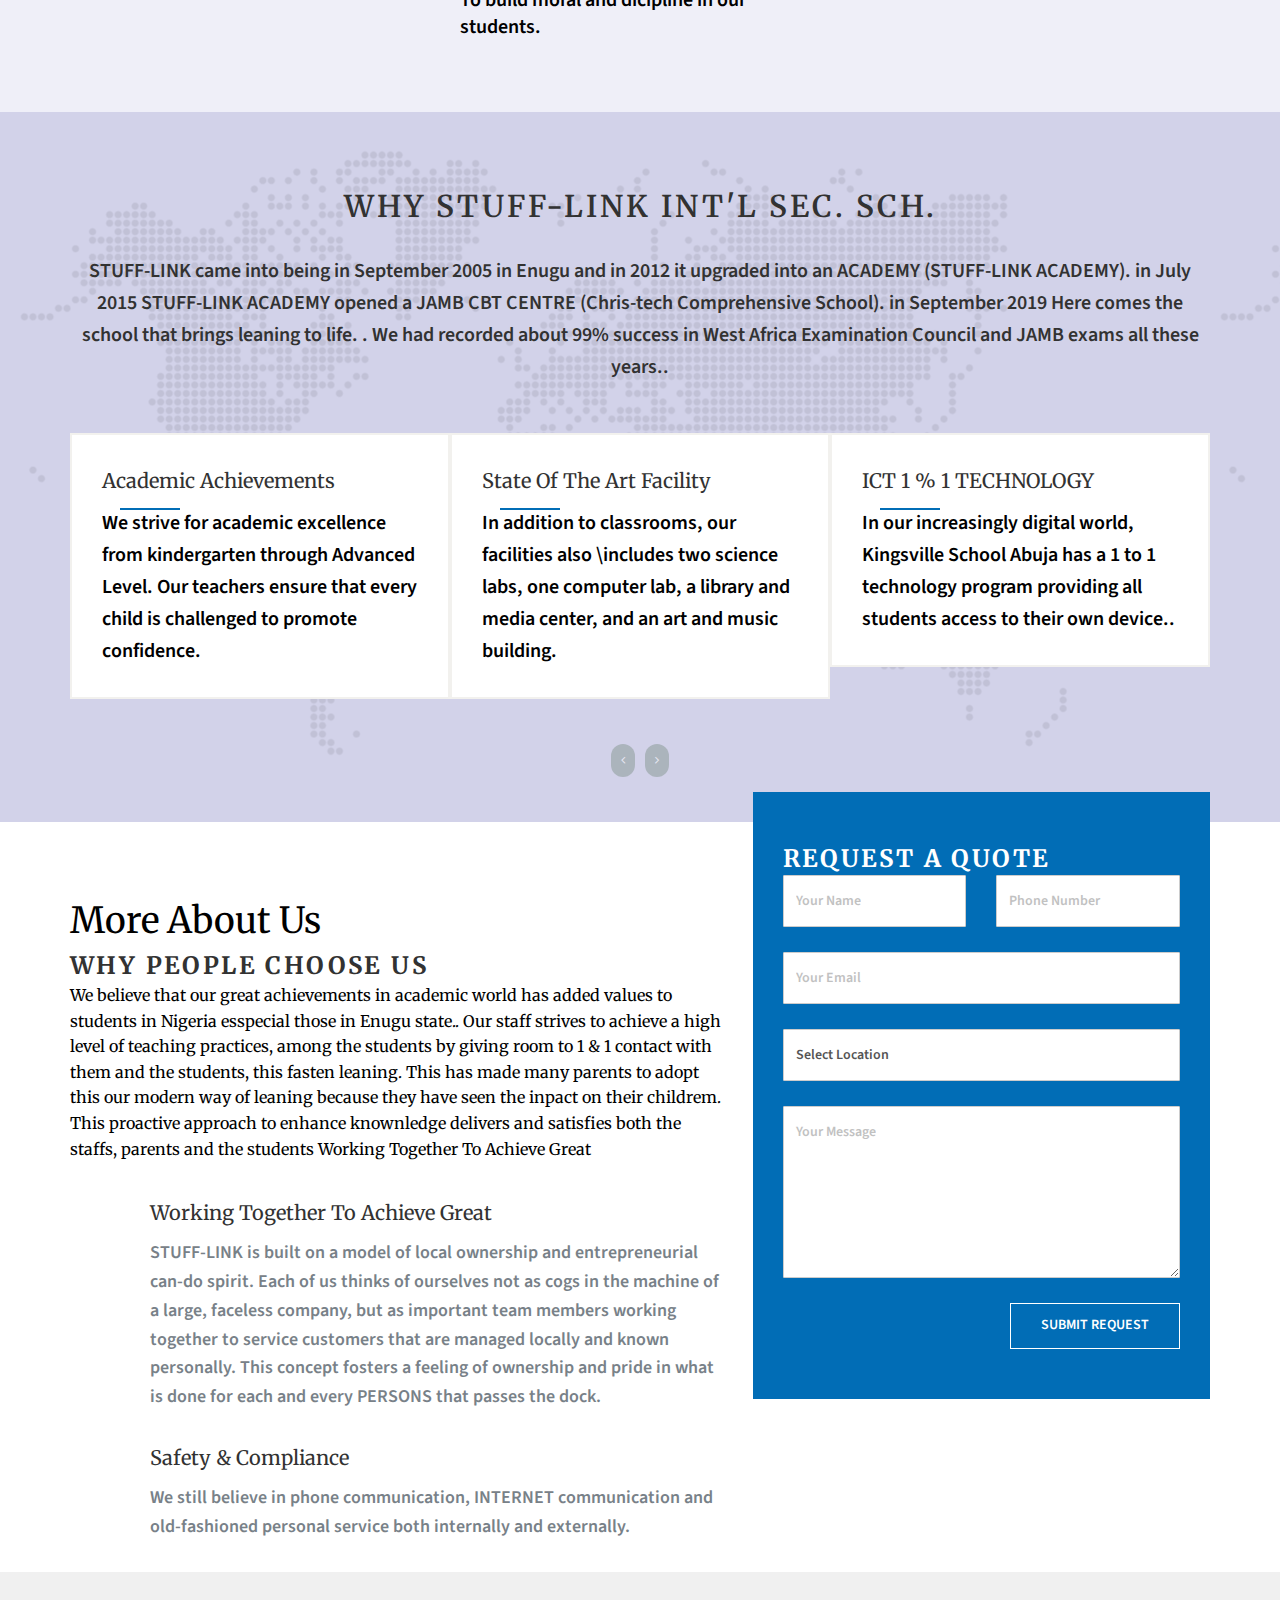
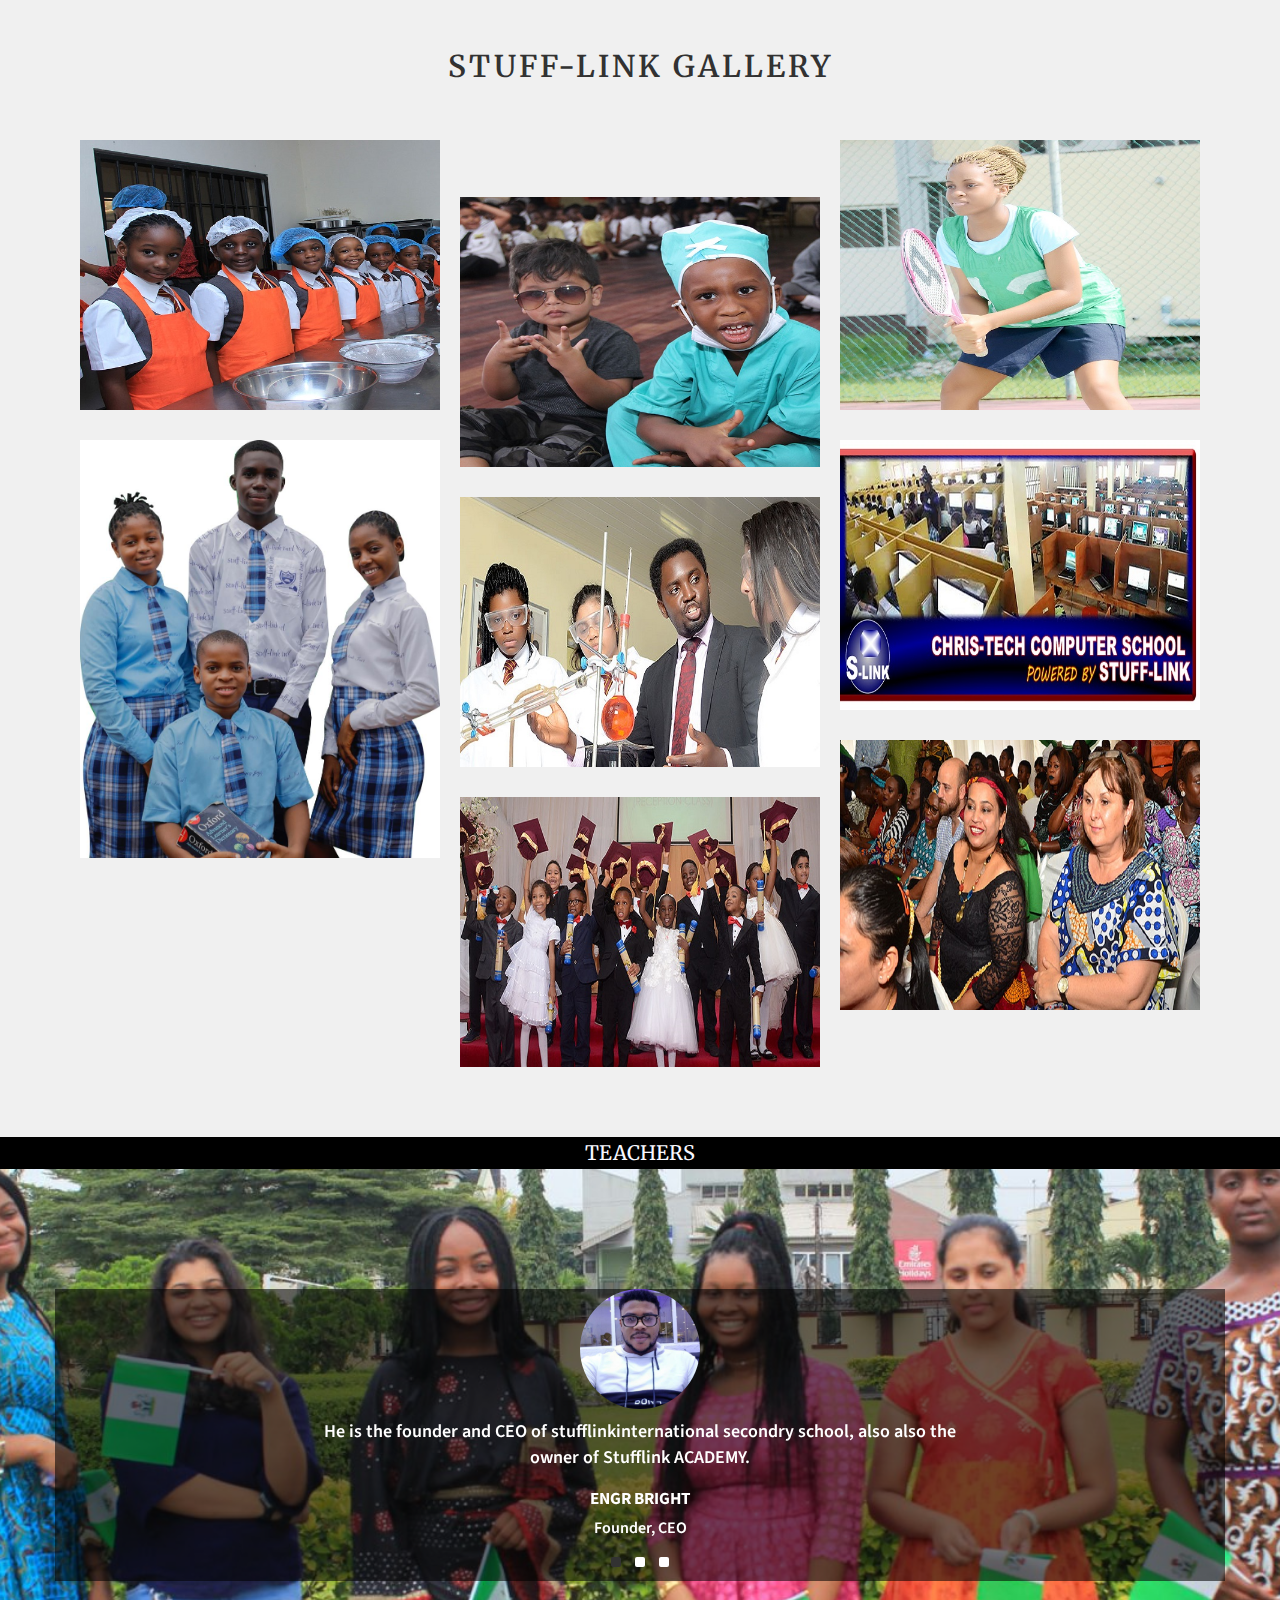
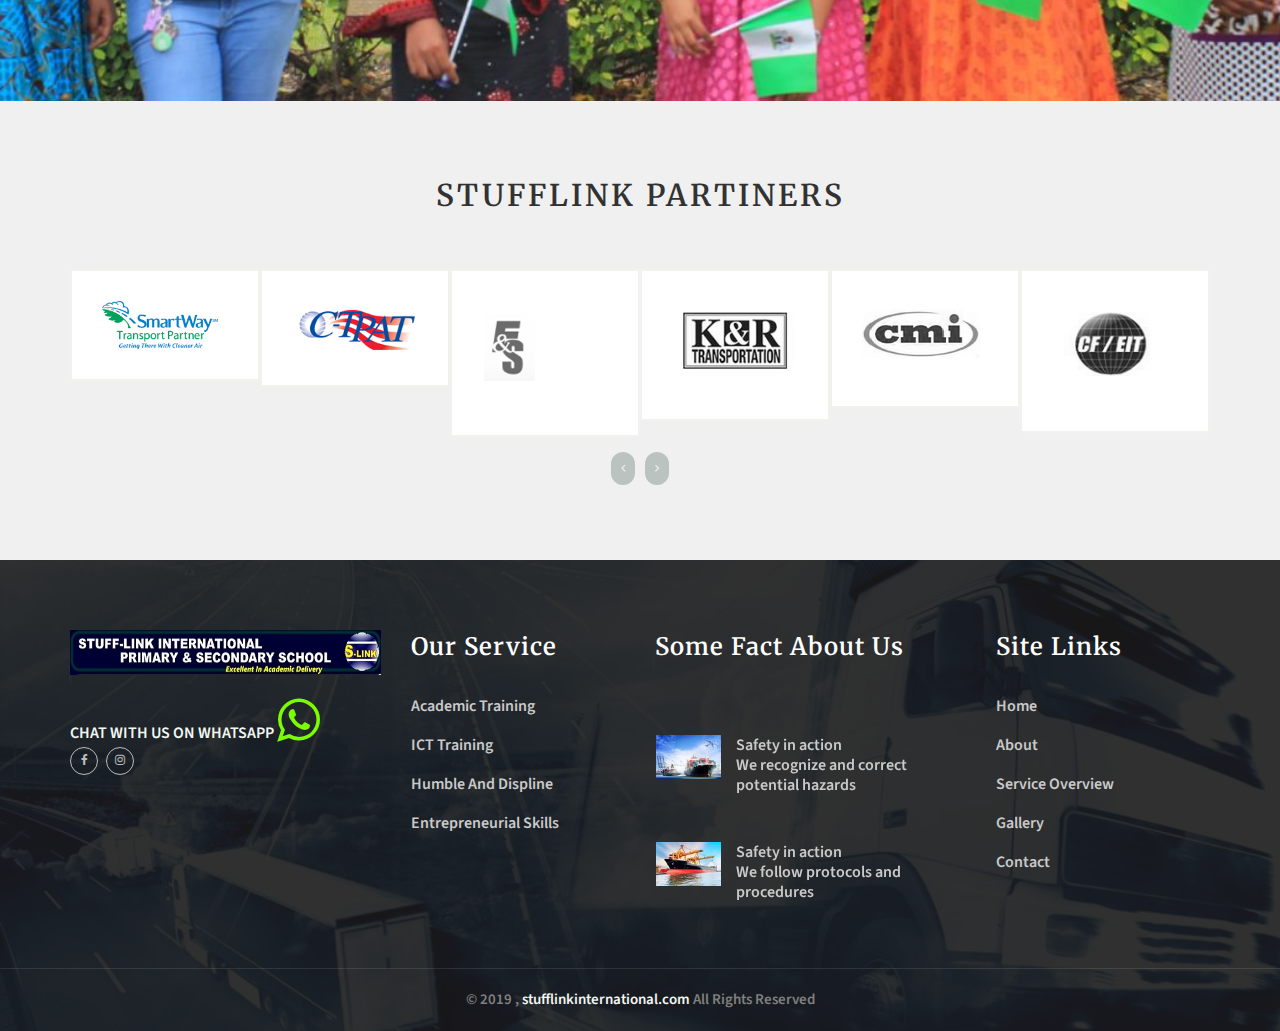
==== commit bfed9ecf: "Update index.html" ====
--- a/pickexpress.net/index.html
+++ b/pickexpress.net/index.html
@@ -13,7 +13,8 @@
   <meta name="viewport" content="width=device-width,initial-scale=1">
   <meta name="theme-color" content="#016db6">
   <!-- <link rel="canonical" href="index.html"> -->
-
+   <link href="https://stackpath.bootstrapcdn.com/font-awesome/4.7.0/css/font-awesome.min.css" rel="stylesheet"
+    integrity="sha384-wvfXpqpZZVQGK6TAh5PVlGOfQNHSoD2xbE+QkPxCAFlNEevoEH3Sl0sibVcOQVnN" crossorigin="anonymous">
 
   <link rel="shortcut icon"
     href="cdn.shopify.com/s/files/1/1528/2387/files/icon-logistic_32x3203b403b4.png?v=1487287734" type="image/png">
@@ -3115,4 +3116,4 @@
 
 <!-- Mirrored from pickexpress.net/ by HTTrack Website Copier/3.x [XR&CO'2014], Sat, 21 Sep 2019 13:20:25 GMT -->
 
-</html>+</html>
